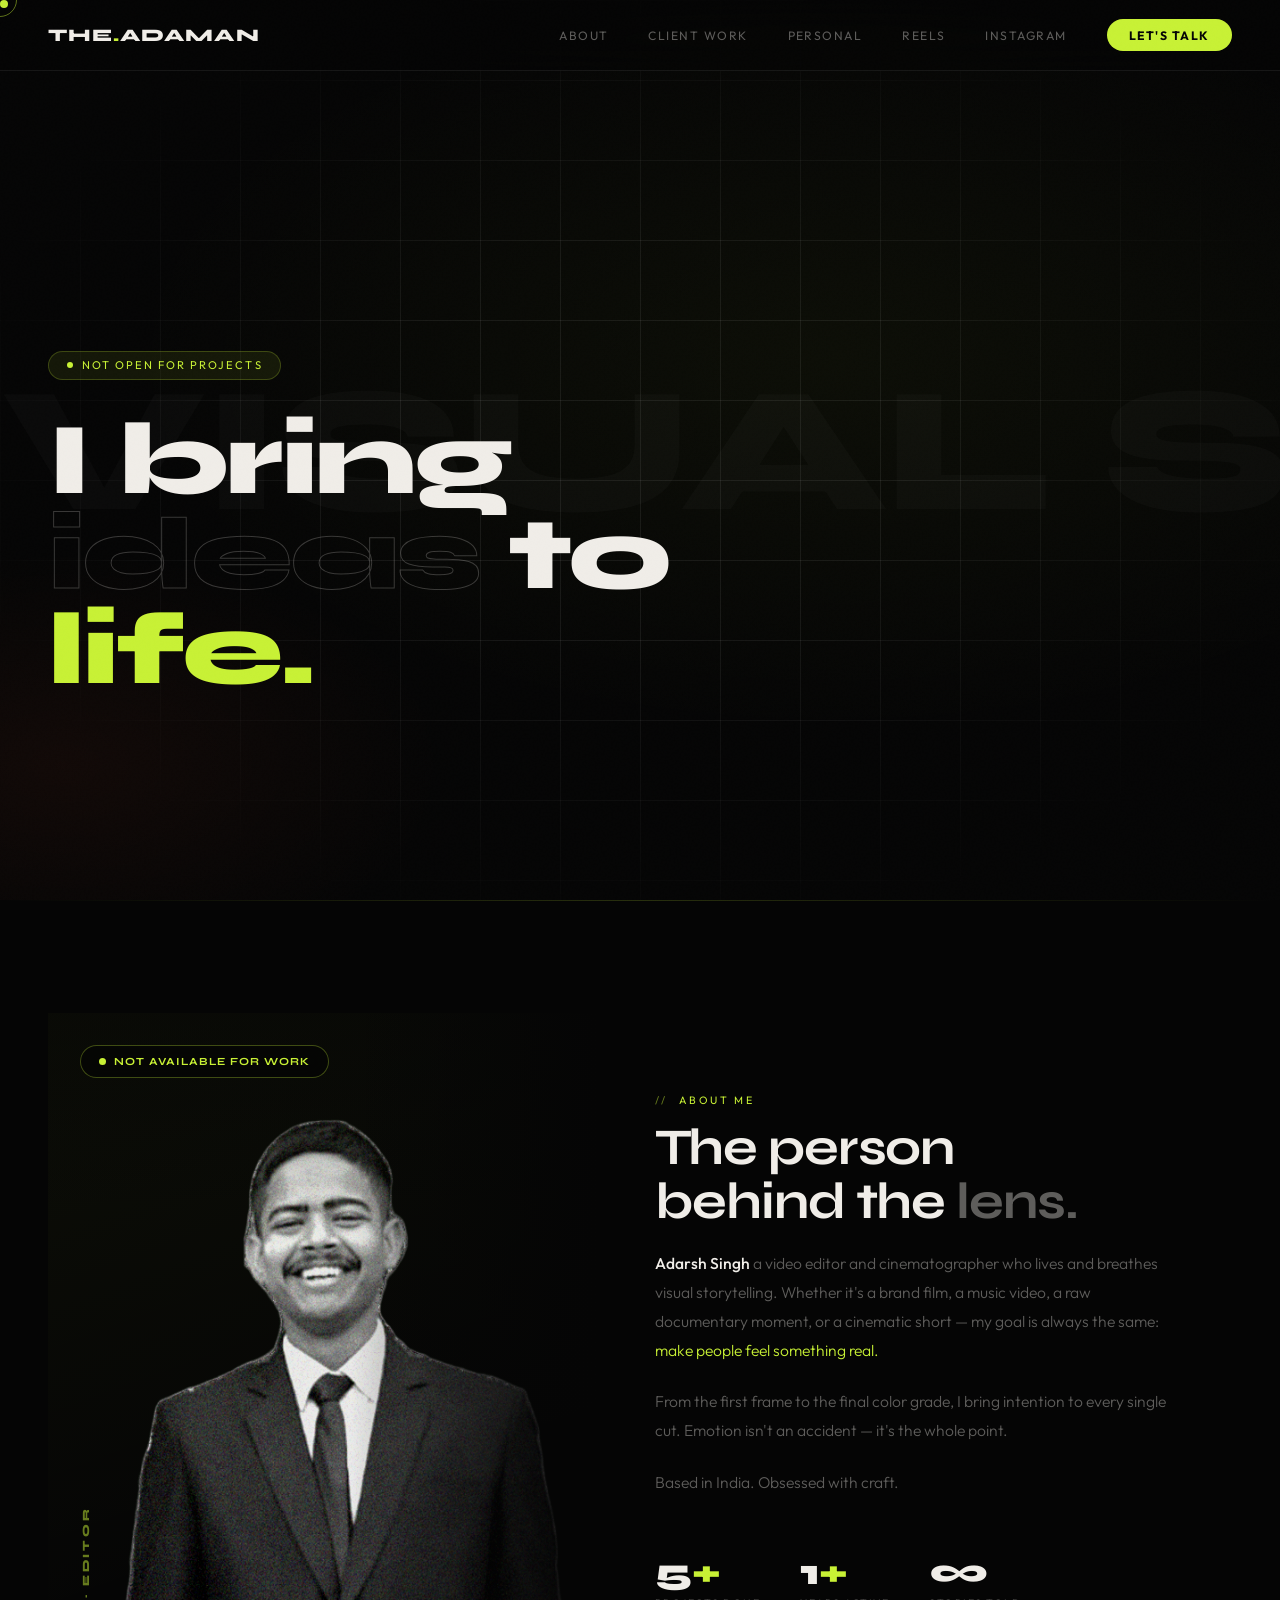
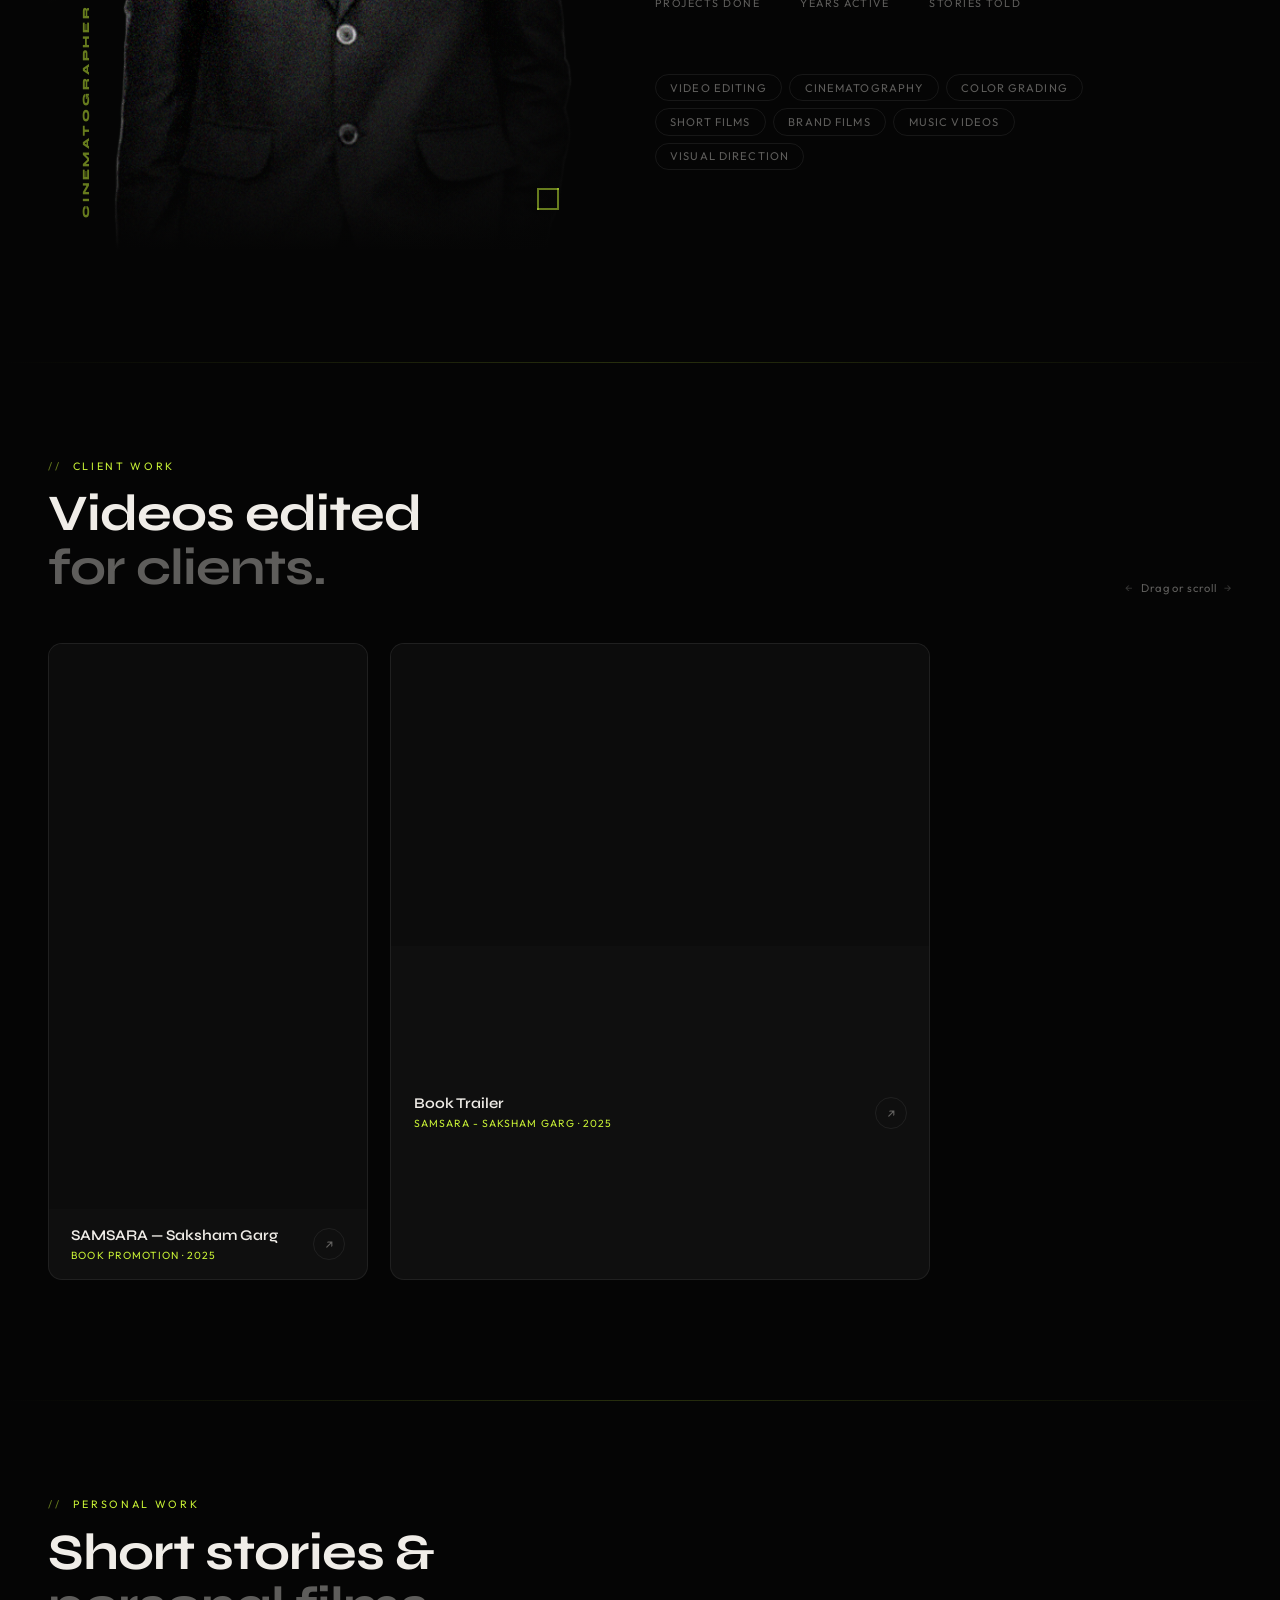
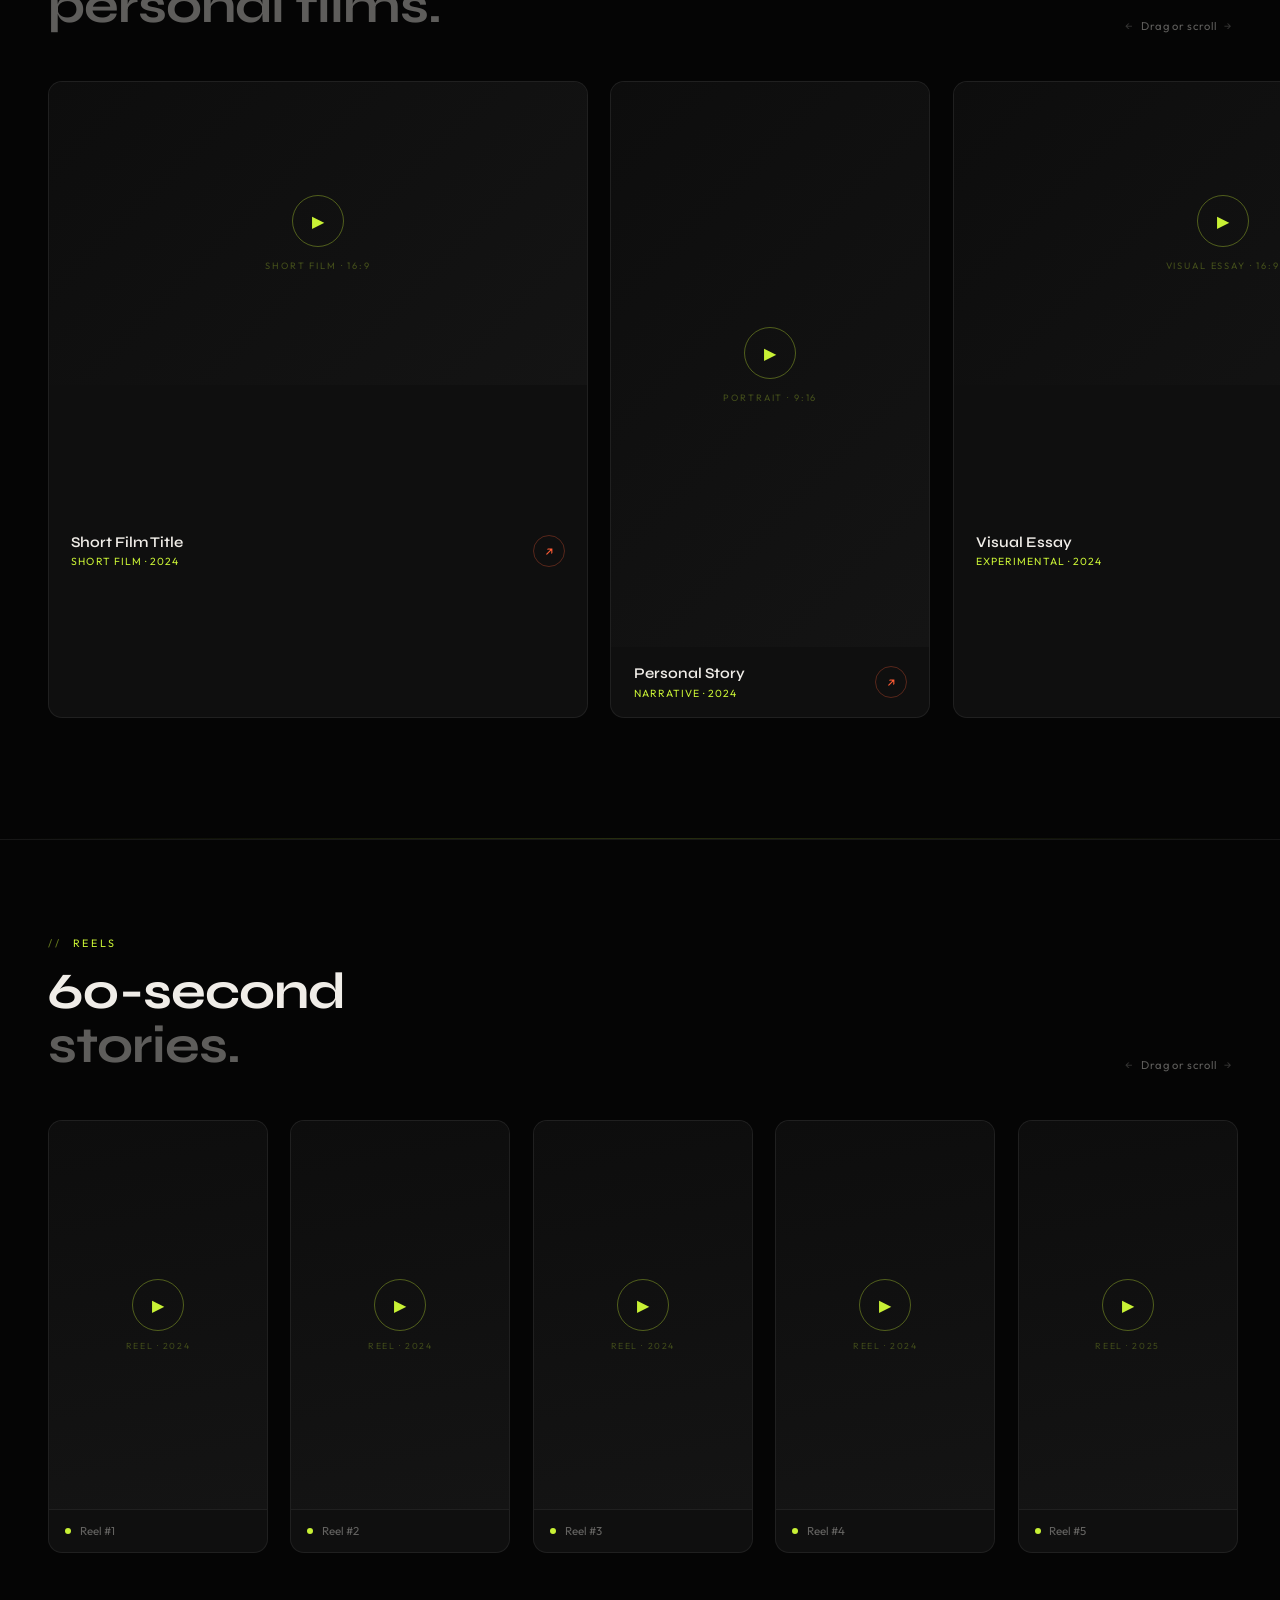
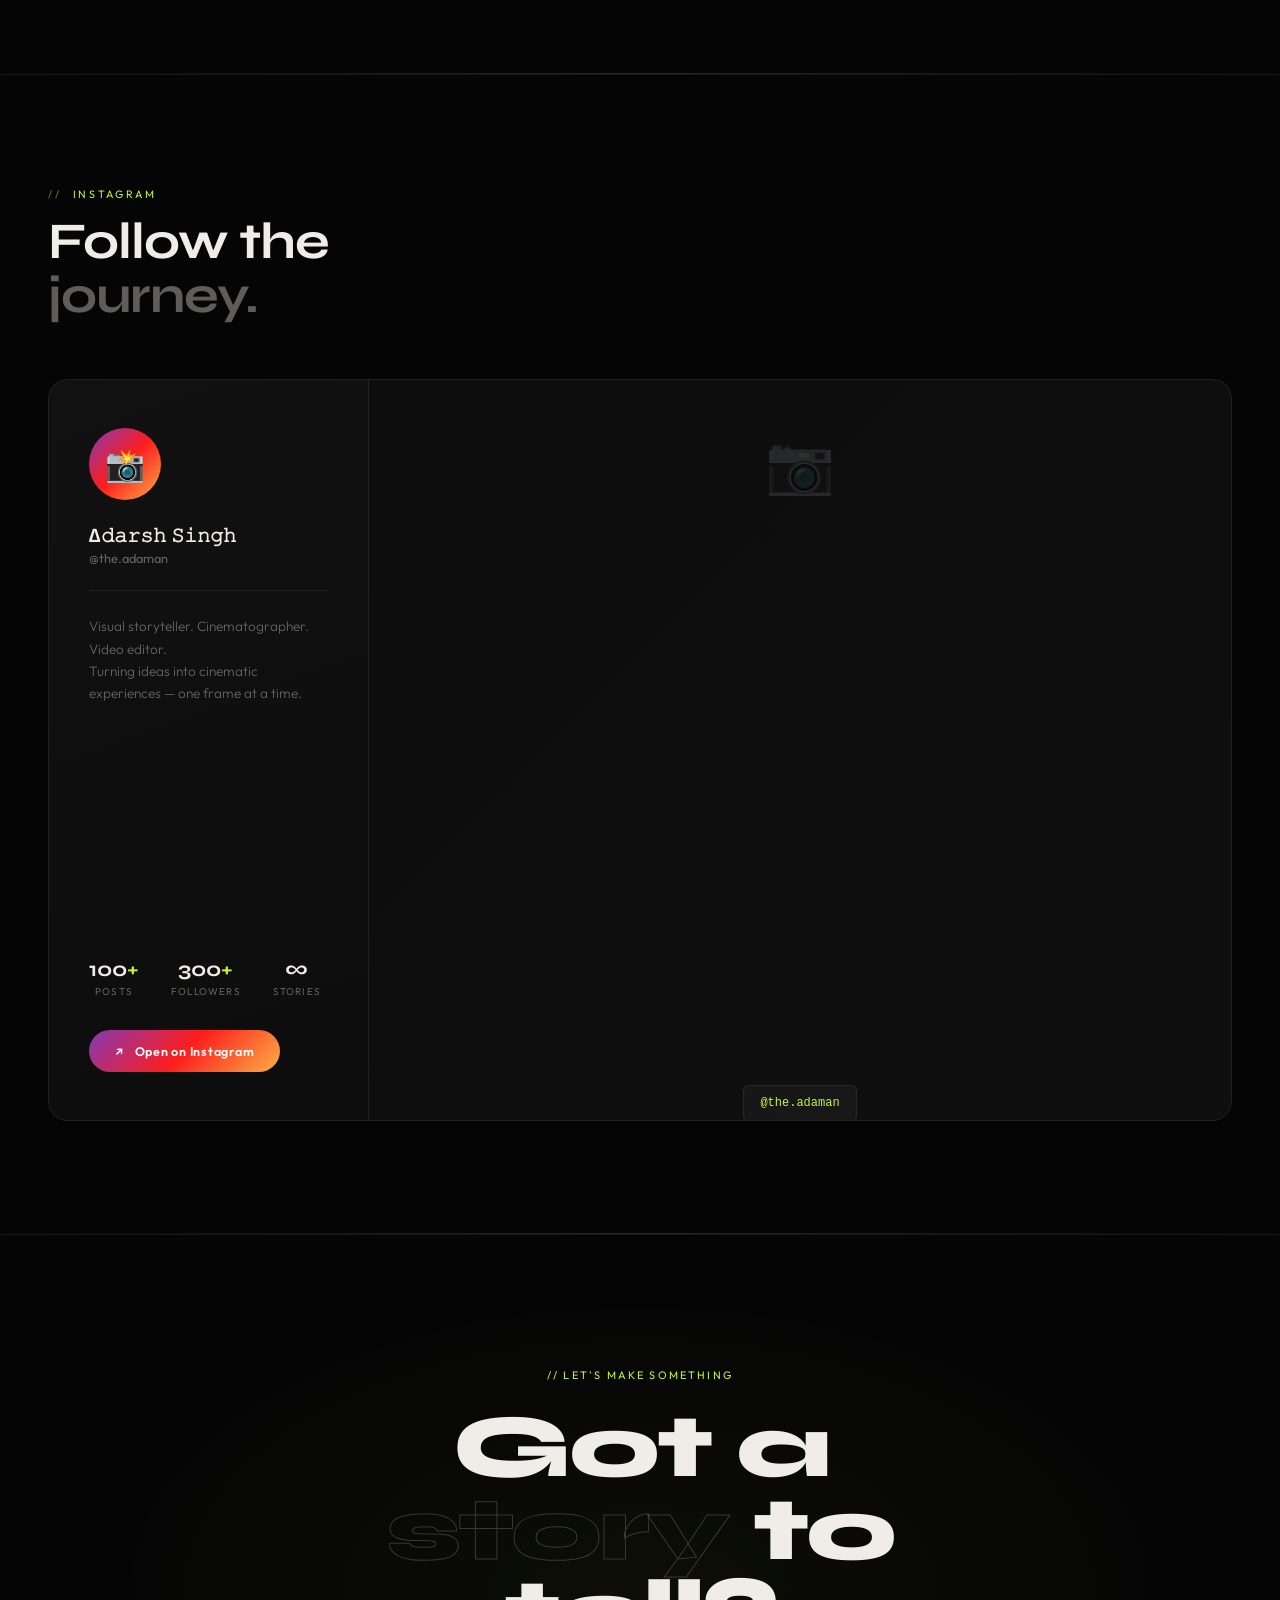
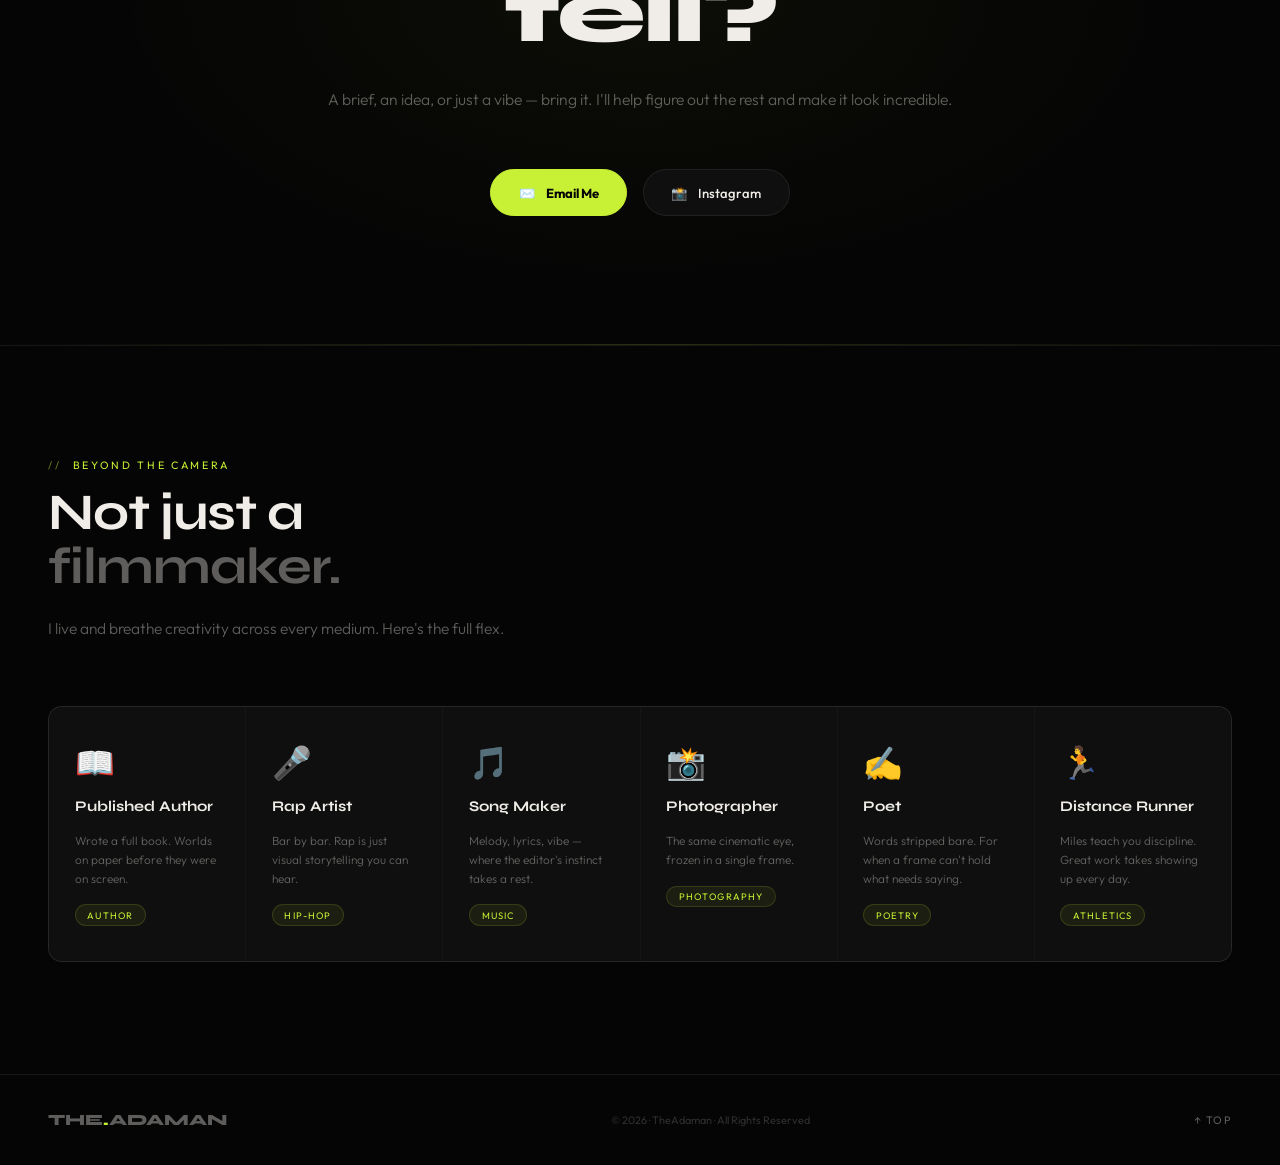
==== index.html @ 256ab4bd "Update index.html" ====
<!DOCTYPE html>
<html lang="en">
<head>
<meta charset="UTF-8">
<meta name="viewport" content="width=device-width, initial-scale=1.0">
<title>TheAdaman — Visual Storyteller</title>
<link href="https://fonts.googleapis.com/css2?family=Syne:wght@400;600;700;800&family=Outfit:wght@200;300;400;500&display=swap" rel="stylesheet">
<style>
*{margin:0;padding:0;box-sizing:border-box;}
html{scroll-behavior:smooth;}
:root{
  --bg:#050505; --surface:#0f0f0f; --s2:#111;
  --border:rgba(255,255,255,.07); --bhi:rgba(255,255,255,.15);
  --text:#f0ede8; --muted:rgba(240,237,232,.38);
  --accent:#c8f135; --a2:#ff5c35; --a3:#35c8ff;
}
body{font-family:'Outfit',sans-serif;background:var(--bg);color:var(--text);overflow-x:hidden;cursor:none;}

/* ─── CURSOR ─── */
.cur{width:8px;height:8px;background:var(--accent);border-radius:50%;position:fixed;pointer-events:none;z-index:9999;top:0;left:0;mix-blend-mode:exclusion;transition:transform .18s;}
.cur-ring{width:34px;height:34px;border:1px solid rgba(200,241,53,.45);border-radius:50%;position:fixed;pointer-events:none;z-index:9998;top:0;left:0;transition:transform .5s cubic-bezier(.25,.46,.45,.94),opacity .3s;}
.cur.big{transform:scale(4);}
.cur-ring.big{transform:scale(.4);opacity:0;}

/* ─── NAV ─── */
nav{position:fixed;top:0;left:0;right:0;z-index:500;display:flex;align-items:center;justify-content:space-between;padding:1.2rem 3rem;background:rgba(5,5,5,.82);backdrop-filter:blur(20px) saturate(1.5);border-bottom:1px solid var(--border);}
.nav-logo{font-family:'Syne',sans-serif;font-weight:800;font-size:1.1rem;letter-spacing:.06em;color:var(--text);text-decoration:none;}
.nav-logo .d{color:var(--accent);}
.nav-links{display:flex;gap:2.5rem;align-items:center;}
.nav-links a{font-size:.76rem;letter-spacing:.12em;text-transform:uppercase;color:var(--muted);text-decoration:none;transition:color .25s;}
.nav-links a:hover{color:var(--text);}
.nav-cta{background:var(--accent)!important;color:#050505!important;padding:.52rem 1.4rem;font-weight:700!important;border-radius:100px;}
.nav-cta:hover{opacity:.85!important;}

/* Hamburger */
.hamburger{display:none;flex-direction:column;gap:5px;background:none;border:none;cursor:none;padding:4px;z-index:600;}
.hamburger span{display:block;width:24px;height:2px;background:var(--text);border-radius:2px;transition:all .35s cubic-bezier(.16,1,.3,1);}
.hamburger.open span:nth-child(1){transform:translateY(7px) rotate(45deg);}
.hamburger.open span:nth-child(2){opacity:0;transform:scaleX(0);}
.hamburger.open span:nth-child(3){transform:translateY(-7px) rotate(-45deg);}

/* Mobile drawer */
.mobile-menu{display:none;position:fixed;inset:0;z-index:490;background:rgba(5,5,5,.97);backdrop-filter:blur(30px);flex-direction:column;align-items:center;justify-content:center;gap:2.5rem;opacity:0;pointer-events:none;transition:opacity .4s cubic-bezier(.16,1,.3,1);}
.mobile-menu.open{opacity:1;pointer-events:all;}
.mobile-menu a{font-family:'Syne',sans-serif;font-size:clamp(1.8rem,6vw,2.5rem);font-weight:700;letter-spacing:.04em;color:var(--muted);text-decoration:none;transition:color .3s,transform .3s;transform:translateY(20px);opacity:0;}
.mobile-menu.open a{transform:none;opacity:1;}
.mobile-menu.open a:nth-child(1){transition-delay:.05s;}
.mobile-menu.open a:nth-child(2){transition-delay:.1s;}
.mobile-menu.open a:nth-child(3){transition-delay:.15s;}
.mobile-menu.open a:nth-child(4){transition-delay:.2s;}
.mobile-menu.open a:nth-child(5){transition-delay:.25s;color:var(--accent)!important;}
.mobile-menu a:hover{color:var(--accent);}

/* ─── HERO ─── */
.hero{min-height:100vh;display:flex;flex-direction:column;justify-content:flex-end;padding:80px 3rem 5rem;position:relative;overflow:hidden;}
.hero-bg{position:absolute;inset:0;z-index:0;background:radial-gradient(ellipse 80% 60% at 65% 40%,rgba(200,241,53,.04) 0%,transparent 70%),radial-gradient(ellipse 50% 40% at 5% 85%,rgba(255,92,53,.05) 0%,transparent 60%),#050505;}
.hero-grid{position:absolute;inset:0;z-index:0;background-image:linear-gradient(var(--border) 1px,transparent 1px),linear-gradient(90deg,var(--border) 1px,transparent 1px);background-size:80px 80px;mask-image:radial-gradient(ellipse at center,black 30%,transparent 80%);}
.hero-marquee{position:absolute;top:50%;left:0;transform:translateY(-50%);font-family:'Syne',sans-serif;font-size:clamp(5rem,14vw,14rem);font-weight:800;color:rgba(255,255,255,.022);white-space:nowrap;letter-spacing:-.02em;z-index:0;user-select:none;animation:mq 22s linear infinite;}
@keyframes mq{0%{transform:translateY(-50%) translateX(0)}100%{transform:translateY(-50%) translateX(-50%)}}
.hero-content{position:relative;z-index:2;max-width:1000px;}
.hero-tag{display:inline-flex;align-items:center;gap:.6rem;background:rgba(200,241,53,.08);border:1px solid rgba(200,241,53,.22);border-radius:100px;padding:.42rem 1.1rem;font-size:.7rem;letter-spacing:.18em;text-transform:uppercase;color:var(--accent);margin-bottom:2rem;}
.hero-dot{width:6px;height:6px;background:var(--accent);border-radius:50%;animation:blink 1.6s ease-in-out infinite;}
@keyframes blink{0%,100%{opacity:1}50%{opacity:0}}
.hero-h1{font-family:'Syne',sans-serif;font-size:clamp(3.5rem,8vw,9rem);font-weight:800;line-height:.93;letter-spacing:-.03em;margin-bottom:2.5rem;}
.hero-h1 .outline{-webkit-text-stroke:1px rgba(240,237,232,.22);color:transparent;}
.hero-h1 .acc{color:var(--accent);}
.hero-bottom{display:flex;align-items:flex-end;justify-content:space-between;gap:3rem;flex-wrap:wrap;}
.hero-desc{font-size:.98rem;color:var(--muted);line-height:1.75;font-weight:300;max-width:380px;}
.hero-desc em{color:var(--text);font-style:normal;}
.hero-scroll{display:flex;flex-direction:column;align-items:center;gap:.7rem;font-size:.65rem;letter-spacing:.2em;text-transform:uppercase;color:var(--muted);}
.scroll-line{width:1px;height:55px;background:linear-gradient(to bottom,var(--accent),transparent);animation:sp 2s ease-in-out infinite;}
@keyframes sp{0%,100%{opacity:1;transform:scaleY(1)}50%{opacity:.4;transform:scaleY(.5)}}

/* ─── SHARED ─── */
.gdiv{width:100%;height:1px;background:linear-gradient(90deg,transparent,var(--accent),transparent);opacity:.18;}
.sec-label{font-size:.67rem;letter-spacing:.25em;text-transform:uppercase;color:var(--accent);margin-bottom:.9rem;display:flex;align-items:center;gap:.7rem;}
.sec-label::before{content:'//';opacity:.5;}
.sec-h2{font-family:'Syne',sans-serif;font-size:clamp(2rem,4vw,3.6rem);font-weight:700;line-height:1.05;letter-spacing:-.02em;}
.sec-h2 .dim{color:var(--muted);}
.rv{opacity:0;transform:translateY(38px);transition:opacity .9s cubic-bezier(.16,1,.3,1),transform .9s cubic-bezier(.16,1,.3,1);}
.rv.in{opacity:1;transform:none;}
.d1{transition-delay:.08s}.d2{transition-delay:.18s}.d3{transition-delay:.28s}
.d4{transition-delay:.38s}.d5{transition-delay:.48s}.d6{transition-delay:.58s}

.pcircle{width:52px;height:52px;border:1.5px solid rgba(200,241,53,.35);border-radius:50%;display:flex;align-items:center;justify-content:center;color:var(--accent);font-size:1rem;transition:all .3s;flex-shrink:0;}

/* ─── ABOUT ─── */
.about-sec{
  padding:7rem 3rem;
  display:grid;
  grid-template-columns:1fr 1.15fr;
  gap:0;
  align-items:stretch;
  min-height:85vh;
  position:relative;
}

/* Left — full bleed photo panel */
.about-left{
  position:relative;
  overflow:hidden;
  min-height:600px;
}
.portrait-wrap{
  width:100%;height:100%;
  position:absolute;inset:0;
  overflow:hidden;
}

/* The actual photo */
.portrait-wrap img{
  width:100%;height:100%;
  object-fit:cover;
  object-position:center top;
  display:block;
  /* Desaturate slightly so it blends with dark bg */
  filter:grayscale(18%) contrast(1.05) brightness(0.92);
  transition:filter .6s ease,transform .8s cubic-bezier(.16,1,.3,1);
}
.about-sec:hover .portrait-wrap img{
  filter:grayscale(0%) contrast(1.08) brightness(0.95);
  transform:scale(1.03);
}

/* Multi-layer cinematic overlay so photo bleeds into the dark bg */
.portrait-wrap::after{
  content:'';
  position:absolute;inset:0;z-index:1;
  background:
    /* Right edge → bleed into text column */
    linear-gradient(to right, transparent 55%, var(--bg) 100%),
    /* Bottom fade */
    linear-gradient(to top, var(--bg) 0%, transparent 30%),
    /* Top vignette */
    linear-gradient(to bottom, rgba(5,5,5,.45) 0%, transparent 25%),
    /* Subtle accent tint */
    linear-gradient(160deg, rgba(200,241,53,.04) 0%, transparent 60%);
}

/* Floating name watermark behind photo */
.portrait-watermark{
  position:absolute;bottom:2rem;left:2rem;z-index:2;
  font-family:'Syne',sans-serif;font-weight:800;
  font-size:.6rem;letter-spacing:.3em;text-transform:uppercase;
  color:rgba(200,241,53,.5);
  writing-mode:vertical-rl;
  text-orientation:mixed;
  transform:rotate(180deg);
}

/* Available badge */
.about-badge{
  position:absolute;top:2rem;left:2rem;z-index:3;
  background:rgba(5,5,5,.7);
  border:1px solid rgba(200,241,53,.3);
  backdrop-filter:blur(12px);
  color:var(--accent);
  padding:.55rem 1.1rem;border-radius:100px;
  font-family:'Syne',sans-serif;font-size:.68rem;font-weight:700;
  letter-spacing:.1em;text-transform:uppercase;
  display:flex;align-items:center;gap:.5rem;
}
.badge-dot{width:7px;height:7px;background:var(--accent);border-radius:50%;animation:blink 1.8s ease-in-out infinite;}

/* Corner accent lines */
.p-corner{position:absolute;width:22px;height:22px;z-index:3;}
.p-corner.tl{bottom:2.5rem;right:2.5rem;border-top:2px solid rgba(200,241,53,.5);border-left:2px solid rgba(200,241,53,.5);}
.p-corner.tr{bottom:2.5rem;right:2.5rem;display:none;}
.p-corner.bl{bottom:2.5rem;right:2.5rem;display:none;}
.p-corner.br{bottom:2.5rem;right:2.5rem;border-bottom:2px solid rgba(200,241,53,.5);border-right:2px solid rgba(200,241,53,.5);top:auto;left:auto;}

/* Right — text panel */
.about-right{
  padding:5rem 4rem 5rem 3.5rem;
  display:flex;flex-direction:column;justify-content:center;
  position:relative;z-index:2;
  background:var(--bg);
}

.about-bio{color:var(--muted);font-size:.98rem;line-height:1.85;font-weight:300;margin-bottom:1.4rem;}
.about-bio strong{color:var(--text);font-weight:500;}
.about-bio em{color:var(--accent);font-style:normal;}
.about-stats{display:flex;gap:2.5rem;margin:2.2rem 0;flex-wrap:wrap;}
.ast-num{font-family:'Syne',sans-serif;font-size:2.3rem;font-weight:800;line-height:1;}
.ast-num span{color:var(--accent);}
.ast-lbl{font-size:.67rem;letter-spacing:.14em;text-transform:uppercase;color:var(--muted);margin-top:.3rem;}
.about-tags{display:flex;flex-wrap:wrap;gap:.45rem;margin-top:1.8rem;}
.atag{padding:.35rem .9rem;border:1px solid var(--border);border-radius:100px;font-size:.7rem;letter-spacing:.1em;text-transform:uppercase;color:var(--muted);transition:all .3s;}
.atag:hover{border-color:var(--accent);color:var(--accent);}

/* ─── HORIZONTAL SCROLL ENGINE ─── */
.hs-section{padding:6rem 0;}
.hs-head{padding:0 3rem;margin-bottom:2.5rem;display:flex;align-items:flex-end;justify-content:space-between;gap:1rem;flex-wrap:wrap;}
.drag-hint{font-size:.7rem;color:var(--muted);letter-spacing:.06em;display:flex;align-items:center;gap:.5rem;}
.drag-hint-arrow{opacity:.5;}
.hs-outer{overflow:hidden;padding:.5rem 0 1.5rem;position:relative;}
.hs-track{display:flex;gap:1.4rem;padding:0 3rem;width:max-content;user-select:none;}

/* ─── CLIENT CARDS — supports both 16:9 and 9:16 ─── */
/* Horizontal card */
.vc{flex-shrink:0;border-radius:14px;overflow:hidden;background:var(--surface);border:1px solid var(--border);transition:border-color .3s,transform .35s;display:flex;flex-direction:column;}
.vc:hover{border-color:var(--bhi);transform:translateY(-6px);}
.vc.wide{width:540px;}
.vc.tall{width:320px;}
.vc-media{position:relative;overflow:hidden;background:#0c0c0c;flex-shrink:0;}
.vc.wide .vc-media{aspect-ratio:16/9;}
.vc.tall .vc-media{aspect-ratio:9/16;}
.vc-media iframe{width:100%;height:100%;border:none;display:block;}
.vc-ph{width:100%;height:100%;display:flex;flex-direction:column;align-items:center;justify-content:center;gap:.8rem;background:linear-gradient(135deg,#0d0d0d,#141414);}
.vc:hover .pcircle{background:var(--accent);color:#050505;border-color:var(--accent);}
.vc-ph-lbl{font-size:.58rem;letter-spacing:.2em;text-transform:uppercase;color:rgba(200,241,53,.28);}
.vc-info{padding:1.1rem 1.4rem;display:flex;align-items:center;justify-content:space-between;flex:1;}
.vc-left{}
.vc-title{font-family:'Syne',sans-serif;font-size:.93rem;font-weight:600;line-height:1.2;}
.vc-type{font-size:.65rem;letter-spacing:.1em;text-transform:uppercase;color:var(--accent);margin-top:.25rem;}
.vc-arr{width:32px;height:32px;border:1px solid var(--border);border-radius:50%;display:flex;align-items:center;justify-content:center;font-size:.8rem;color:var(--muted);transition:all .3s;flex-shrink:0;}
.vc:hover .vc-arr{border-color:var(--accent);color:var(--accent);}

/* ─── PERSONAL — same mixed horizontal scroll ─── */
/* reuses .vc, .vc.wide, .vc.tall */

/* ─── REELS — vertical 9:16 horizontal scroll ─── */
.reel-card{flex-shrink:0;width:220px;border-radius:14px;overflow:hidden;background:var(--surface);border:1px solid var(--border);display:flex;flex-direction:column;transition:border-color .3s,transform .3s;}
.reel-card:hover{border-color:var(--accent);transform:scale(1.03);}
.reel-media{aspect-ratio:9/16;background:#0c0c0c;position:relative;overflow:hidden;}
.reel-media iframe{width:100%;height:100%;border:none;display:block;}
.reel-ph{width:100%;height:100%;display:flex;flex-direction:column;align-items:center;justify-content:center;gap:.6rem;background:linear-gradient(170deg,#0d0d0d,#141414);}
.reel-ph-lbl{font-size:.55rem;letter-spacing:.18em;text-transform:uppercase;color:rgba(200,241,53,.25);}
.reel-card:hover .pcircle{background:var(--accent);color:#050505;border-color:var(--accent);}
.reel-foot{padding:.85rem 1rem;display:flex;align-items:center;gap:.55rem;border-top:1px solid var(--border);}
.reel-dot{width:6px;height:6px;background:var(--accent);border-radius:50%;flex-shrink:0;}
.reel-lbl{font-size:.72rem;color:var(--muted);}

/* ─── INSTAGRAM ─── */
.insta-sec{padding:7rem 3rem;border-top:1px solid var(--border);}
.insta-single{
  display:flex;gap:0;margin-top:3.5rem;
  border:1px solid var(--border);border-radius:20px;overflow:hidden;
  background:var(--surface);min-height:500px;
}

/* Left info panel */
.insta-single-left{
  width:320px;flex-shrink:0;
  padding:3rem 2.5rem;
  display:flex;flex-direction:column;justify-content:space-between;
  border-right:1px solid var(--border);
  background:linear-gradient(160deg,#111 0%,#0d0d0d 100%);
}
.insta-profile{display:flex;flex-direction:column;gap:1.5rem;}
.insta-av{
  width:72px;height:72px;border-radius:50%;
  background:linear-gradient(135deg,#833ab4,#fd1d1d,#fcb045);
  display:flex;align-items:center;justify-content:center;
  font-size:2rem;position:relative;flex-shrink:0;
}
.insta-av::after{
  content:'';position:absolute;inset:-3px;border-radius:50%;
  background:linear-gradient(135deg,#833ab4,#fd1d1d,#fcb045);
  z-index:-1;padding:3px;
  -webkit-mask:linear-gradient(#fff 0 0) content-box,linear-gradient(#fff 0 0);
  -webkit-mask-composite:xor;mask-composite:exclude;
}
.insta-name{font-family:'Syne',sans-serif;font-size:1.2rem;font-weight:700;}
.insta-handle-txt{font-size:.8rem;color:var(--muted);margin-top:.2rem;}
.insta-bio-txt{font-size:.85rem;color:var(--muted);line-height:1.65;font-weight:300;border-top:1px solid var(--border);padding-top:1.5rem;}

.insta-stats-row{display:flex;gap:2rem;}
.ist{text-align:center;}
.ist-num{font-family:'Syne',sans-serif;font-size:1.3rem;font-weight:700;}
.ist-lbl{font-size:.62rem;letter-spacing:.12em;text-transform:uppercase;color:var(--muted);margin-top:.2rem;}

.insta-open-btn{
  display:inline-flex;align-items:center;gap:.7rem;
  background:linear-gradient(135deg,#833ab4,#fd1d1d,#fcb045);
  color:#fff;padding:.85rem 1.6rem;border-radius:100px;
  text-decoration:none;font-size:.78rem;font-weight:600;
  letter-spacing:.06em;transition:opacity .3s,transform .3s;
}
.insta-open-btn:hover{opacity:.88;transform:translateY(-2px);}

/* Right feed panel */
.insta-single-right{
  flex:1;display:flex;flex-direction:column;
  min-height:500px;
}
.insta-single-right iframe{width:100%;height:100%;min-height:500px;border:none;display:block;}
.insta-ph{
  flex:1;display:flex;flex-direction:column;
  align-items:center;justify-content:center;gap:1.5rem;
  padding:3rem;text-align:center;
  background:linear-gradient(135deg,#0d0d0d,#0f0f0f);
}
.insta-ph-icon{font-size:3.5rem;opacity:.15;}
.insta-ph-note{font-size:.82rem;color:var(--muted);line-height:1.7;max-width:320px;}
.insta-ph-note code{display:inline-block;margin-top:.8rem;padding:.45rem 1rem;background:rgba(255,255,255,.04);border:1px solid var(--border);border-radius:6px;font-size:.75rem;color:var(--accent);font-family:monospace;}

/* ─── CONTACT ─── */
.contact-sec{padding:8rem 3rem;border-top:1px solid var(--border);position:relative;overflow:hidden;}
.contact-glow{position:absolute;inset:0;background:radial-gradient(ellipse 60% 60% at 50% 50%,rgba(200,241,53,.04),transparent 70%);z-index:0;}
.contact-inner{position:relative;z-index:2;text-align:center;max-width:760px;margin:0 auto;}
.contact-tag{display:inline-flex;gap:.5rem;align-items:center;font-size:.68rem;letter-spacing:.2em;text-transform:uppercase;color:var(--accent);margin-bottom:1.5rem;}
.contact-h{font-family:'Syne',sans-serif;font-size:clamp(3rem,7vw,7rem);font-weight:800;line-height:.92;letter-spacing:-.03em;margin-bottom:2rem;}
.contact-h .outline{-webkit-text-stroke:1px rgba(240,237,232,.2);color:transparent;}
.contact-sub{color:var(--muted);font-size:.98rem;line-height:1.75;margin-bottom:3.5rem;font-weight:300;}
.ch-btns{display:flex;gap:1rem;justify-content:center;flex-wrap:wrap;}
.chb{display:flex;align-items:center;gap:.7rem;padding:.9rem 1.7rem;border-radius:100px;text-decoration:none;font-size:.82rem;font-weight:500;transition:all .3s;border:1px solid var(--border);color:var(--text);background:var(--surface);}
.chb:hover{border-color:var(--bhi);transform:translateY(-3px);}
.chb.prim{background:var(--accent);color:#050505;border-color:var(--accent);font-weight:700;}
.chb.prim:hover{box-shadow:0 0 40px rgba(200,241,53,.25);transform:translateY(-3px);}

/* ─── SKILLS ─── */
.skills-sec{padding:7rem 3rem;border-top:1px solid var(--border);}
.skills-intro{color:var(--muted);font-size:.97rem;line-height:1.75;max-width:480px;margin-top:1.3rem;font-weight:300;}
.skills-grid{display:grid;grid-template-columns:repeat(6,1fr);gap:1px;background:var(--border);border:1px solid var(--border);border-radius:14px;overflow:hidden;margin-top:4rem;}
.sb{background:var(--surface);padding:2.2rem 1.6rem;display:flex;flex-direction:column;gap:1rem;position:relative;overflow:hidden;transition:background .3s;}
.sb:hover{background:#161616;}
.sb-glow{position:absolute;inset:0;background:radial-gradient(ellipse at top left,rgba(200,241,53,.05),transparent 55%);opacity:0;transition:opacity .4s;}
.sb:hover .sb-glow{opacity:1;}
.sb-emoji{font-size:2rem;}
.sb-name{font-family:'Syne',sans-serif;font-size:.92rem;font-weight:700;line-height:1.2;}
.sb-desc{font-size:.74rem;color:var(--muted);line-height:1.6;font-weight:300;}
.sb-badge{align-self:flex-start;padding:.27rem .73rem;background:rgba(200,241,53,.07);border:1px solid rgba(200,241,53,.15);border-radius:100px;font-size:.59rem;letter-spacing:.12em;text-transform:uppercase;color:var(--accent);}

/* ─── FOOTER ─── */
footer{border-top:1px solid var(--border);padding:2.2rem 3rem;display:flex;align-items:center;justify-content:space-between;flex-wrap:wrap;gap:1.5rem;}
.f-logo{font-family:'Syne',sans-serif;font-weight:800;font-size:.98rem;color:var(--muted);}
.f-logo span{color:var(--accent);}
.f-copy{font-size:.68rem;color:rgba(240,237,232,.18);}
.f-top{font-size:.68rem;letter-spacing:.12em;text-transform:uppercase;color:var(--muted);text-decoration:none;transition:color .25s;}
.f-top:hover{color:var(--accent);}

/* Noise */
body::after{content:'';position:fixed;inset:0;background-image:url("data:image/svg+xml,%3Csvg viewBox='0 0 512 512' xmlns='http://www.w3.org/2000/svg'%3E%3Cfilter id='n'%3E%3CfeTurbulence type='fractalNoise' baseFrequency='0.85' numOctaves='4' stitchTiles='stitch'/%3E%3C/filter%3E%3Crect width='100%25' height='100%25' filter='url(%23n)' opacity='0.035'/%3E%3C/svg%3E");pointer-events:none;z-index:9997;opacity:.4;}
::-webkit-scrollbar{width:3px;}
::-webkit-scrollbar-track{background:var(--bg);}
::-webkit-scrollbar-thumb{background:var(--accent);}

/* ─── MOBILE ─── */
@media(max-width:860px){
  .hamburger{display:flex;}
  .mobile-menu{display:flex;}
  .nav-links{display:none;}
  nav{padding:1.1rem 1.5rem;}
  .hero{padding:80px 1.5rem 4rem;}

  /* About — stack vertically, photo on top as banner */
  .about-sec{grid-template-columns:1fr;gap:0;padding:0;min-height:auto;}
  .about-left{min-height:65vw;max-height:420px;}
  .portrait-wrap::after{
    background:
      linear-gradient(to bottom, rgba(5,5,5,.3) 0%, var(--bg) 100%),
      linear-gradient(to right, transparent 0%, transparent 100%);
  }
  .about-right{padding:3rem 1.5rem;background:none;}
  .portrait-watermark{display:none;}

  .hs-head{padding:0 1.5rem;}
  .hs-track{padding:0 1.5rem;}
  .vc.wide{width:500px;}
  .vc.tall{width:320px;}
  .reel-card{width:170px;}
  .insta-sec{padding:5rem 1.5rem;}
  .insta-single{flex-direction:column;}
  .insta-single-left,.insta-single-right{width:100%;}
  .contact-sec{padding:6rem 1.5rem;}
  .skills-sec{padding:5rem 1.5rem;}
  .skills-grid{grid-template-columns:repeat(2,1fr);}
  footer{padding:2rem 1.5rem;}
}
</style>
</head>
<body>

<div class="cur" id="cur"></div>
<div class="cur-ring" id="curRing"></div>

<!-- ═══ NAV ═══ -->
<nav>
  <a href="#" class="nav-logo">THE<span class="d">.</span>ADAMAN</a>
  <div class="nav-links">
    <a href="#about">About</a>
    <a href="#client-works">Client Work</a>
    <a href="#personal">Personal</a>
    <a href="#reels">Reels</a>
    <a href="#instagram">Instagram</a>
    <a href="#contact" class="nav-cta">Let's Talk</a>
  </div>
  <button class="hamburger" id="ham" aria-label="Menu">
    <span></span><span></span><span></span>
  </button>
</nav>

<!-- Mobile drawer -->
<div class="mobile-menu" id="mobileMenu">
  <a href="#about" class="mob-link">About</a>
  <a href="#client-works" class="mob-link">Client Work</a>
  <a href="#personal" class="mob-link">Personal</a>
  <a href="#reels" class="mob-link">Reels</a>
  <a href="#instagram" class="mob-link">Instagram</a>
  <a href="#contact" class="mob-link">Let's Talk ↗</a>
</div>

<!-- ═══ HERO ═══ -->
<section class="hero">
  <div class="hero-bg"></div>
  <div class="hero-grid"></div>
  <div class="hero-marquee">VISUAL STORYTELLER · CINEMATOGRAPHER · VIDEO EDITOR · VISUAL STORYTELLER · CINEMATOGRAPHER · VIDEO EDITOR ·&nbsp;</div>
  <div class="hero-content">
    <div class="hero-tag rv"><div class="hero-dot"></div>NOT Open for Projects</div>
    <h1 class="hero-h1 rv d1">I bring<br><span class="outline">ideas</span> to<br><span class="acc">life.</span></h1>
  </div>
  <div class="hero-bottom rv d2">
    <p class="hero-desc">Video editor. Cinematographer. <em>Visual storyteller.</em><br>I don't just cut footage — I build worlds, frame by frame, emotion by emotion.</p>
    <div class="hero-scroll"><div class="scroll-line"></div>Scroll</div>
  </div>
</section>

<div class="gdiv"></div>

<!-- ═══ ABOUT ═══ -->
<section class="about-sec" id="about">

  <div class="about-left rv">
    <div class="portrait-wrap">
      <img src="image (1).png" alt="Adarsh Singh">
    </div>
    <!-- Floating available badge -->
    <div class="about-badge"><div class="badge-dot"></div>NOT Available for Work</div>
    <!-- Vertical name watermark -->
    <div class="portrait-watermark">Cinematographer · Editor</div>
    <!-- Corner frame accents -->
    <div class="p-corner tl"></div>
    <div class="p-corner br"></div>
  </div>

  <div class="about-right rv d1">
    <div class="sec-label">About Me</div>
    <h2 class="sec-h2">The person<br>behind the <span class="dim">lens.</span></h2>
    <br>
    <p class="about-bio"><strong>Adarsh Singh</strong> a video editor and cinematographer who lives and breathes visual storytelling. Whether it's a brand film, a music video, a raw documentary moment, or a cinematic short — my goal is always the same: <em>make people feel something real.</em></p>
    <p class="about-bio">From the first frame to the final color grade, I bring intention to every single cut. Emotion isn't an accident — it's the whole point.</p>
    <p class="about-bio">Based in India. Obsessed with craft.</p>

    <div class="about-stats">
      <div><div class="ast-num">5<span>+</span></div><div class="ast-lbl">Projects Done</div></div>
      <div><div class="ast-num">1<span>+</span></div><div class="ast-lbl">Years Active</div></div>
      <div><div class="ast-num">∞</div><div class="ast-lbl">Stories Told</div></div>
    </div>

    <div class="about-tags">
      <div class="atag">Video Editing</div>
      <div class="atag">Cinematography</div>
      <div class="atag">Color Grading</div>
      <div class="atag">Short Films</div>
      <div class="atag">Brand Films</div>
      <div class="atag">Music Videos</div>
      <div class="atag">Visual Direction</div>
    </div>
  </div>

</section>

<div class="gdiv"></div>

<!-- ═══ CLIENT WORKS — HORIZONTAL MIXED ASPECT SCROLL ═══ -->
<section class="hs-section" id="client-works">
  <div class="hs-head rv">
    <div>
      <div class="sec-label">Client Work</div>
      <h2 class="sec-h2">Videos edited<br><span class="dim">for clients.</span></h2>
    </div>
    <div class="drag-hint"><span class="drag-hint-arrow">←</span> Drag or scroll <span class="drag-hint-arrow">→</span></div>
  </div>

  <div class="hs-outer" id="clientOuter">
    <div class="hs-track" id="clientTrack">

      <!--
        HOW TO USE:
        • For landscape/horizontal videos → use class "vc wide"
        • For portrait/vertical videos  → use class "vc tall"
        Replace each <div class="vc-ph"> with:
        <iframe src="https://www.youtube.com/embed/VIDEO_ID" allowfullscreen></iframe>
        or Vimeo: <iframe src="https://player.vimeo.com/video/VIDEO_ID" allowfullscreen></iframe>
      -->

      <!-- CARD 1 — portrait -->
      <div class="vc tall">
        <div class="vc-media">
          <iframe src="https://drive.google.com/file/d/14TQUA9NQkmAsilgZa9LYVhwN1tVqV0AL/preview" allowfullscreen></iframe>
        </div>
        <div class="vc-info">
          <div class="vc-left"><div class="vc-title">SAMSARA — Saksham Garg</div><div class="vc-type">Book Promotion · 2025</div></div>
          <div class="vc-arr">↗</div>
        </div>
      </div>

      <!-- CARD 2 — portrait -->
      <div class="vc wide">
        <div class="vc-media">
          <iframe src="https://drive.google.com/file/d/1I3EbvQh9-hgyD14gmdxlJryELflcWzfB/preview" allowfullscreen></iframe>
        </div>
        <div class="vc-info">
          <div class="vc-left"><div class="vc-title">Book Trailer</div><div class="vc-type">SAMSARA - Saksham Garg · 2025</div></div>
          <div class="vc-arr">↗</div>
        </div>
      </div>

      <!-- CARD 3 — landscape -->
      

      <!-- CARD 4 — portrait -->
      

      <!-- CARD 5 — landscape -->
      

      <!-- CARD 6 — portrait -->
      

      <!-- CARD 7 — landscape -->
     

    </div>
  </div>
</section>

<div class="gdiv"></div>

<!-- ═══ PERSONAL WORKS — HORIZONTAL MIXED ASPECT SCROLL ═══ -->
<section class="hs-section" id="personal">
  <div class="hs-head rv">
    <div>
      <div class="sec-label">Personal Work</div>
      <h2 class="sec-h2">Short stories &amp;<br><span class="dim">personal films.</span></h2>
    </div>
    <div class="drag-hint"><span class="drag-hint-arrow">←</span> Drag or scroll <span class="drag-hint-arrow">→</span></div>
  </div>

  <div class="hs-outer" id="personalOuter">
    <div class="hs-track" id="personalTrack">

      <!-- PERSONAL 1 — landscape -->
      <!-- NOTE: Instagram embed codes do NOT work inside cards. Use YouTube/Vimeo iframe instead. -->
      <!-- Upload your reel to YouTube (unlisted) then paste the embed ID below. -->
      <div class="vc wide">
        <div class="vc-media">
          <div class="vc-ph"><div class="pcircle">▶</div><div class="vc-ph-lbl">Short Film · 16:9</div></div>
        </div>
        <div class="vc-info">
          <div class="vc-left"><div class="vc-title">Short Film Title</div><div class="vc-type">Short Film · 2024</div></div>
          <div class="vc-arr" style="border-color:rgba(255,92,53,.3);color:var(--a2);">↗</div>
        </div>
      </div>

      <!-- PERSONAL 2 — portrait -->
      <div class="vc tall">
        <div class="vc-media">
          <!-- <iframe src="https://www.youtube.com/embed/VIDEO_ID" allowfullscreen></iframe> -->
          <div class="vc-ph"><div class="pcircle">▶</div><div class="vc-ph-lbl">Portrait · 9:16</div></div>
        </div>
        <div class="vc-info">
          <div class="vc-left"><div class="vc-title">Personal Story</div><div class="vc-type">Narrative · 2024</div></div>
          <div class="vc-arr" style="border-color:rgba(255,92,53,.3);color:var(--a2);">↗</div>
        </div>
      </div>

      <!-- PERSONAL 3 — landscape -->
      <div class="vc wide">
        <div class="vc-media">
          <!-- <iframe src="https://www.youtube.com/embed/VIDEO_ID" allowfullscreen></iframe> -->
          <div class="vc-ph"><div class="pcircle">▶</div><div class="vc-ph-lbl">Visual Essay · 16:9</div></div>
        </div>
        <div class="vc-info">
          <div class="vc-left"><div class="vc-title">Visual Essay</div><div class="vc-type">Experimental · 2024</div></div>
          <div class="vc-arr" style="border-color:rgba(255,92,53,.3);color:var(--a2);">↗</div>
        </div>
      </div>

      <!-- PERSONAL 4 — portrait -->
      <div class="vc tall">
        <div class="vc-media">
          <!-- <iframe src="https://www.youtube.com/embed/VIDEO_ID" allowfullscreen></iframe> -->
          <div class="vc-ph"><div class="pcircle">▶</div><div class="vc-ph-lbl">Portrait · 9:16</div></div>
        </div>
        <div class="vc-info">
          <div class="vc-left"><div class="vc-title">Mood Film</div><div class="vc-type">Cinematic · 2023</div></div>
          <div class="vc-arr" style="border-color:rgba(255,92,53,.3);color:var(--a2);">↗</div>
        </div>
      </div>

      <!-- PERSONAL 5 — landscape -->
      <div class="vc wide">
        <div class="vc-media">
          <!-- <iframe src="https://www.youtube.com/embed/VIDEO_ID" allowfullscreen></iframe> -->
          <div class="vc-ph"><div class="pcircle">▶</div><div class="vc-ph-lbl">Mini Doc · 16:9</div></div>
        </div>
        <div class="vc-info">
          <div class="vc-left"><div class="vc-title">Mini Documentary</div><div class="vc-type">Documentary · 2023</div></div>
          <div class="vc-arr" style="border-color:rgba(255,92,53,.3);color:var(--a2);">↗</div>
        </div>
      </div>

    </div>
  </div>
</section>

<div class="gdiv"></div>

<!-- ═══ REELS — HORIZONTAL SCROLL, ALL 9:16 ═══ -->
<section class="hs-section" id="reels" style="border-top:1px solid var(--border);">
  <div class="hs-head rv">
    <div>
      <div class="sec-label">Reels</div>
      <h2 class="sec-h2">60-second<br><span class="dim">stories.</span></h2>
    </div>
    <div class="drag-hint"><span class="drag-hint-arrow">←</span> Drag or scroll <span class="drag-hint-arrow">→</span></div>
  </div>

  <div class="hs-outer" id="reelsOuter">
    <div class="hs-track" id="reelsTrack">

      <div class="reel-card rv d1">
        <div class="reel-media">
          <!-- <iframe src="https://www.youtube.com/embed/VIDEO_ID" allowfullscreen></iframe> -->
          <div class="reel-ph"><div class="pcircle">▶</div><div class="reel-ph-lbl">Reel · 2024</div></div>
        </div>
        <div class="reel-foot"><div class="reel-dot"></div><span class="reel-lbl">Reel #1</span></div>
      </div>

      <div class="reel-card rv d2">
        <div class="reel-media">
          <!-- <iframe src="https://www.youtube.com/embed/VIDEO_ID" allowfullscreen></iframe> -->
          <div class="reel-ph"><div class="pcircle">▶</div><div class="reel-ph-lbl">Reel · 2024</div></div>
        </div>
        <div class="reel-foot"><div class="reel-dot"></div><span class="reel-lbl">Reel #2</span></div>
      </div>

      <div class="reel-card rv d3">
        <div class="reel-media">
          <!-- <iframe src="https://www.youtube.com/embed/VIDEO_ID" allowfullscreen></iframe> -->
          <div class="reel-ph"><div class="pcircle">▶</div><div class="reel-ph-lbl">Reel · 2024</div></div>
        </div>
        <div class="reel-foot"><div class="reel-dot"></div><span class="reel-lbl">Reel #3</span></div>
      </div>

      <div class="reel-card rv d4">
        <div class="reel-media">
          <!-- <iframe src="https://www.youtube.com/embed/VIDEO_ID" allowfullscreen></iframe> -->
          <div class="reel-ph"><div class="pcircle">▶</div><div class="reel-ph-lbl">Reel · 2024</div></div>
        </div>
        <div class="reel-foot"><div class="reel-dot"></div><span class="reel-lbl">Reel #4</span></div>
      </div>

      <div class="reel-card rv d5">
        <div class="reel-media">
          <!-- <iframe src="https://www.youtube.com/embed/VIDEO_ID" allowfullscreen></iframe> -->
          <div class="reel-ph"><div class="pcircle">▶</div><div class="reel-ph-lbl">Reel · 2025</div></div>
        </div>
        <div class="reel-foot"><div class="reel-dot"></div><span class="reel-lbl">Reel #5</span></div>
      </div>

      <div class="reel-card rv d6">
        <div class="reel-media">
          <!-- <iframe src="https://www.youtube.com/embed/VIDEO_ID" allowfullscreen></iframe> -->
          <div class="reel-ph"><div class="pcircle">▶</div><div class="reel-ph-lbl">Reel · 2025</div></div>
        </div>
        <div class="reel-foot"><div class="reel-dot"></div><span class="reel-lbl">Reel #6</span></div>
      </div>

    </div>
  </div>
</section>

<div class="gdiv"></div>

<!-- ═══ INSTAGRAM ═══ -->
<section class="insta-sec" id="instagram">
  <div class="sec-label rv">Instagram</div>
  <h2 class="sec-h2 rv d1">Follow the<br><span class="dim">journey.</span></h2>

  <div class="insta-single rv d2">

    <!-- LEFT — profile info panel -->
    <div class="insta-single-left">
      <div class="insta-profile">
        <div class="insta-av">📸</div>
        <div>
          <div class="insta-name">∆𝚍𝚊𝚛𝚜𝚑 𝚂𝚒𝚗𝚐𝚑</div>
          <!-- UPDATE handle below -->
          <div class="insta-handle-txt">@the.adaman</div>
        </div>
        <div class="insta-bio-txt">
          Visual storyteller. Cinematographer. Video editor.<br>
          Turning ideas into cinematic experiences — one frame at a time.
        </div>
      </div>

      <div>
        <div class="insta-stats-row" style="margin-bottom:2rem;">
          <div class="ist"><div class="ist-num">100<span style="color:var(--accent)">+</span></div><div class="ist-lbl">Posts</div></div>
          <div class="ist"><div class="ist-num">300<span style="color:var(--accent)">+</span></div><div class="ist-lbl">Followers</div></div>
          <div class="ist"><div class="ist-num">∞</div><div class="ist-lbl">Stories</div></div>
        </div>
        <!-- UPDATE href to your Instagram URL -->
        <a href="https://instagram.com/the.adaman" target="_blank" class="insta-open-btn">
          <span>↗</span> Open on Instagram
        </a>
      </div>
    </div>

    <!-- RIGHT — embed your feed widget here -->
    <div class="insta-single-right">
      <!--
        ═══════════════════════════════════════════════════════
        PASTE YOUR INSTAGRAM WIDGET HERE.

        Best options:
        1. LightWidget (free) → https://lightwidget.com
           Create widget → copy the <script> + <a> code → paste here

        2. Behold (free) → https://behold.so
           Create widget → paste the embed code here

        3. Single post embed:
           Go to any Instagram post → ⋯ → Embed → copy iframe

        Replace this entire placeholder <div> with your embed code.
        ═══════════════════════════════════════════════════════
      -->
      <div class="insta-ph">
        <div class="insta-ph-icon">📷</div>
        <div class="insta-ph-note">
         <!-- SnapWidget -->
<script src="https://snapwidget.com/js/snapwidget.js"></script>
<iframe src="https://snapwidget.com/embed/1119861" class="snapwidget-widget" allowtransparency="true" frameborder="0" scrolling="no" style="border:none; overflow:hidden;  width:100%; " title="Posts from Instagram"></iframe>
          <code>@the.adaman</code>
        </div>
      </div>
    </div>

  </div>
</section>

<div class="gdiv"></div>

<!-- ═══ CONTACT ═══ -->
<section class="contact-sec" id="contact">
  <div class="contact-glow"></div>
  <div class="contact-inner">
    <div class="contact-tag rv">// Let's make something</div>
    <h2 class="contact-h rv d1">Got a<br><span class="outline">story</span> to<br>tell?</h2>
    <p class="contact-sub rv d2">A brief, an idea, or just a vibe — bring it. I'll help figure out the rest and make it look incredible.</p>
    <div class="ch-btns rv d3">
      <a href="/cdn-cgi/l/email-protection#79181d180b0a110a10171e114948484841391e14181015571a1614" class="chb prim"><span>✉️</span> Email Me</a>
      <a href="https://instagram.com/the.adaman" target="_blank" class="chb"><span>📸</span> Instagram</a>
      <!--<a href="https://wa.me/918005097009" target="_blank" class="chb"><span>💬</span> WhatsApp</a>
      <a href="https://youtube.com/@yourchannel" target="_blank" class="chb"><span>▶</span> YouTube</a>-->
    </div>
  </div>
</section>

<div class="gdiv"></div>

<!-- ═══ SKILLS ═══ -->
<section class="skills-sec" id="beyond">
  <div class="sec-label rv">Beyond the Camera</div>
  <h2 class="sec-h2 rv d1">Not just a<br><span class="dim">filmmaker.</span></h2>
  <p class="skills-intro rv d2">I live and breathe creativity across every medium. Here's the full flex.</p>
  <div class="skills-grid">
    <div class="sb rv d1"><div class="sb-glow"></div><div class="sb-emoji">📖</div><div class="sb-name">Published Author</div><div class="sb-desc">Wrote a full book. Worlds on paper before they were on screen.</div><div class="sb-badge">Author</div></div>
    <div class="sb rv d2"><div class="sb-glow"></div><div class="sb-emoji">🎤</div><div class="sb-name">Rap Artist</div><div class="sb-desc">Bar by bar. Rap is just visual storytelling you can hear.</div><div class="sb-badge">Hip-Hop</div></div>
    <div class="sb rv d3"><div class="sb-glow"></div><div class="sb-emoji">🎵</div><div class="sb-name">Song Maker</div><div class="sb-desc">Melody, lyrics, vibe — where the editor's instinct takes a rest.</div><div class="sb-badge">Music</div></div>
    <div class="sb rv d4"><div class="sb-glow"></div><div class="sb-emoji">📸</div><div class="sb-name">Photographer</div><div class="sb-desc">The same cinematic eye, frozen in a single frame.</div><div class="sb-badge">Photography</div></div>
    <div class="sb rv d5"><div class="sb-glow"></div><div class="sb-emoji">✍️</div><div class="sb-name">Poet</div><div class="sb-desc">Words stripped bare. For when a frame can't hold what needs saying.</div><div class="sb-badge">Poetry</div></div>
    <div class="sb rv d6"><div class="sb-glow"></div><div class="sb-emoji">🏃</div><div class="sb-name">Distance Runner</div><div class="sb-desc">Miles teach you discipline. Great work takes showing up every day.</div><div class="sb-badge">Athletics</div></div>
  </div>
</section>

<!-- ═══ FOOTER ═══ -->
<footer>
  <div class="f-logo">THE<span>.</span>ADAMAN</div>
  <div class="f-copy">© 2026 · TheAdaman · All Rights Reserved</div>
  <a href="#" class="f-top">↑ Top</a>
</footer>

<script data-cfasync="false" src="/cdn-cgi/scripts/5c5dd728/cloudflare-static/email-decode.min.js"></script><script>
/* ── CURSOR ── */
const cur=document.getElementById('cur'),ring=document.getElementById('curRing');
let mx=0,my=0,rx=0,ry=0;
document.addEventListener('mousemove',e=>{mx=e.clientX;my=e.clientY;cur.style.left=(mx-4)+'px';cur.style.top=(my-4)+'px';});
(function L(){rx+=(mx-rx-17)*.13;ry+=(my-ry-17)*.13;ring.style.left=rx+'px';ring.style.top=ry+'px';requestAnimationFrame(L);})();
document.querySelectorAll('a,button,.vc,.reel-card,.sb,.ic').forEach(el=>{
  el.addEventListener('mouseenter',()=>{cur.classList.add('big');ring.classList.add('big');});
  el.addEventListener('mouseleave',()=>{cur.classList.remove('big');ring.classList.remove('big');});
});

/* ── HAMBURGER ── */
const ham=document.getElementById('ham'),menu=document.getElementById('mobileMenu');
ham.addEventListener('click',()=>{
  ham.classList.toggle('open');
  menu.classList.toggle('open');
  document.body.style.overflow=menu.classList.contains('open')?'hidden':'';
});
menu.querySelectorAll('a').forEach(a=>a.addEventListener('click',()=>{
  ham.classList.remove('open');menu.classList.remove('open');document.body.style.overflow='';
}));

/* ── GENERIC HORIZONTAL DRAG SCROLL ── */
function makeDraggable(outerEl,trackEl){
  let drag=false,sx=0,ox=0,cx=0,maxX=0;
  const calc=()=>{maxX=Math.max(0,trackEl.scrollWidth-outerEl.clientWidth);};
  calc();window.addEventListener('resize',calc);
  const clamp=(v,a,b)=>Math.max(a,Math.min(b,v));
  const move=(x,instant)=>{
    cx=clamp(x,0,maxX);
    trackEl.style.transform=`translateX(${-cx}px)`;
    trackEl.style.transition=instant?'none':'transform .45s cubic-bezier(.25,.46,.45,.94)';
  };
  outerEl.addEventListener('mousedown',e=>{drag=true;sx=e.clientX;ox=cx;outerEl.style.cursor='grabbing';e.preventDefault();});
  window.addEventListener('mousemove',e=>{if(drag)move(ox-(e.clientX-sx),true);});
  window.addEventListener('mouseup',()=>{drag=false;outerEl.style.cursor='';});
  outerEl.addEventListener('touchstart',e=>{sx=e.touches[0].clientX;ox=cx;},{passive:true});
  outerEl.addEventListener('touchmove',e=>{move(ox-(e.touches[0].clientX-sx),true);},{passive:true});
  outerEl.addEventListener('wheel',e=>{
    const isHoriz=Math.abs(e.deltaX)>Math.abs(e.deltaY);
    if(isHoriz){e.preventDefault();move(cx+e.deltaX,false);}
    else if(e.shiftKey){e.preventDefault();move(cx+e.deltaY*1.5,false);}
  },{passive:false});
}

makeDraggable(document.getElementById('clientOuter'),document.getElementById('clientTrack'));
makeDraggable(document.getElementById('personalOuter'),document.getElementById('personalTrack'));
makeDraggable(document.getElementById('reelsOuter'),document.getElementById('reelsTrack'));

/* ── SCROLL REVEAL ── */
const obs=new IntersectionObserver(entries=>{entries.forEach(e=>{if(e.isIntersecting)e.target.classList.add('in');});},{threshold:.08});
document.querySelectorAll('.rv').forEach(el=>obs.observe(el));
</script>
</body>
</html>
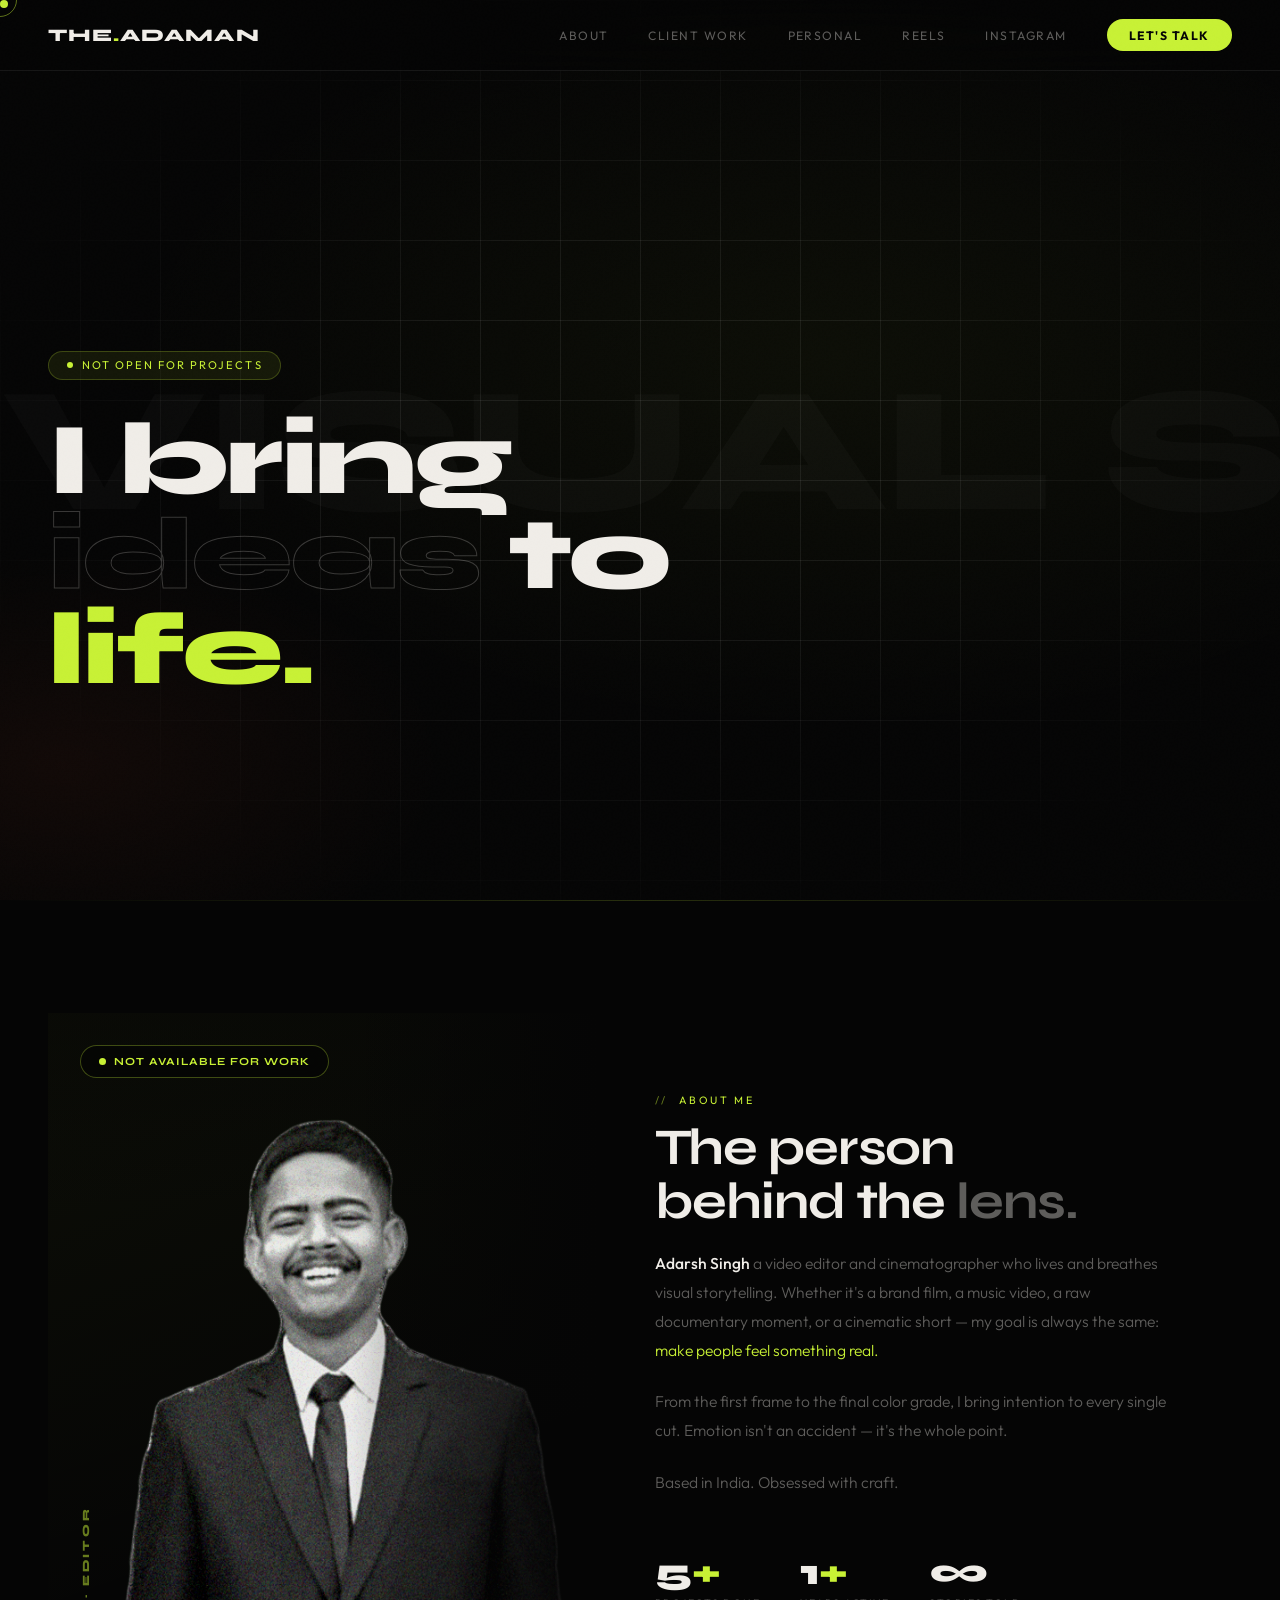
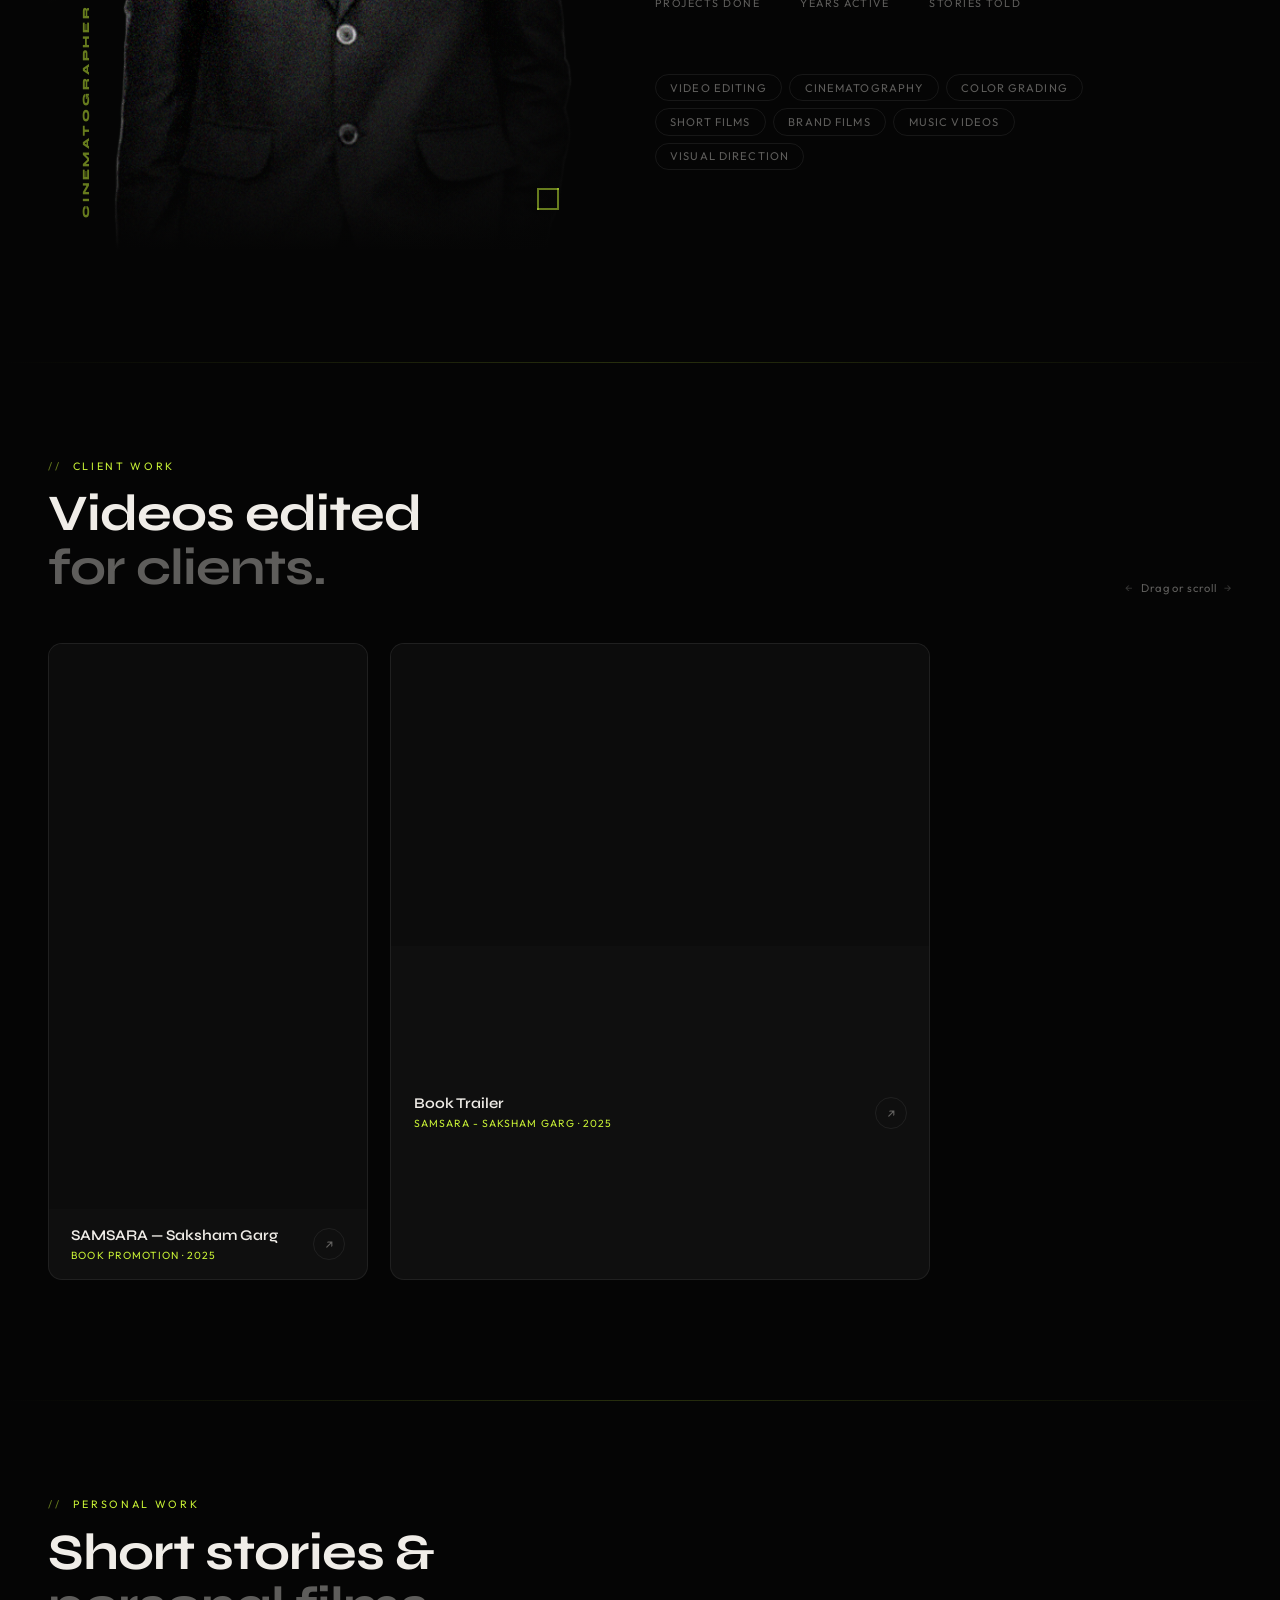
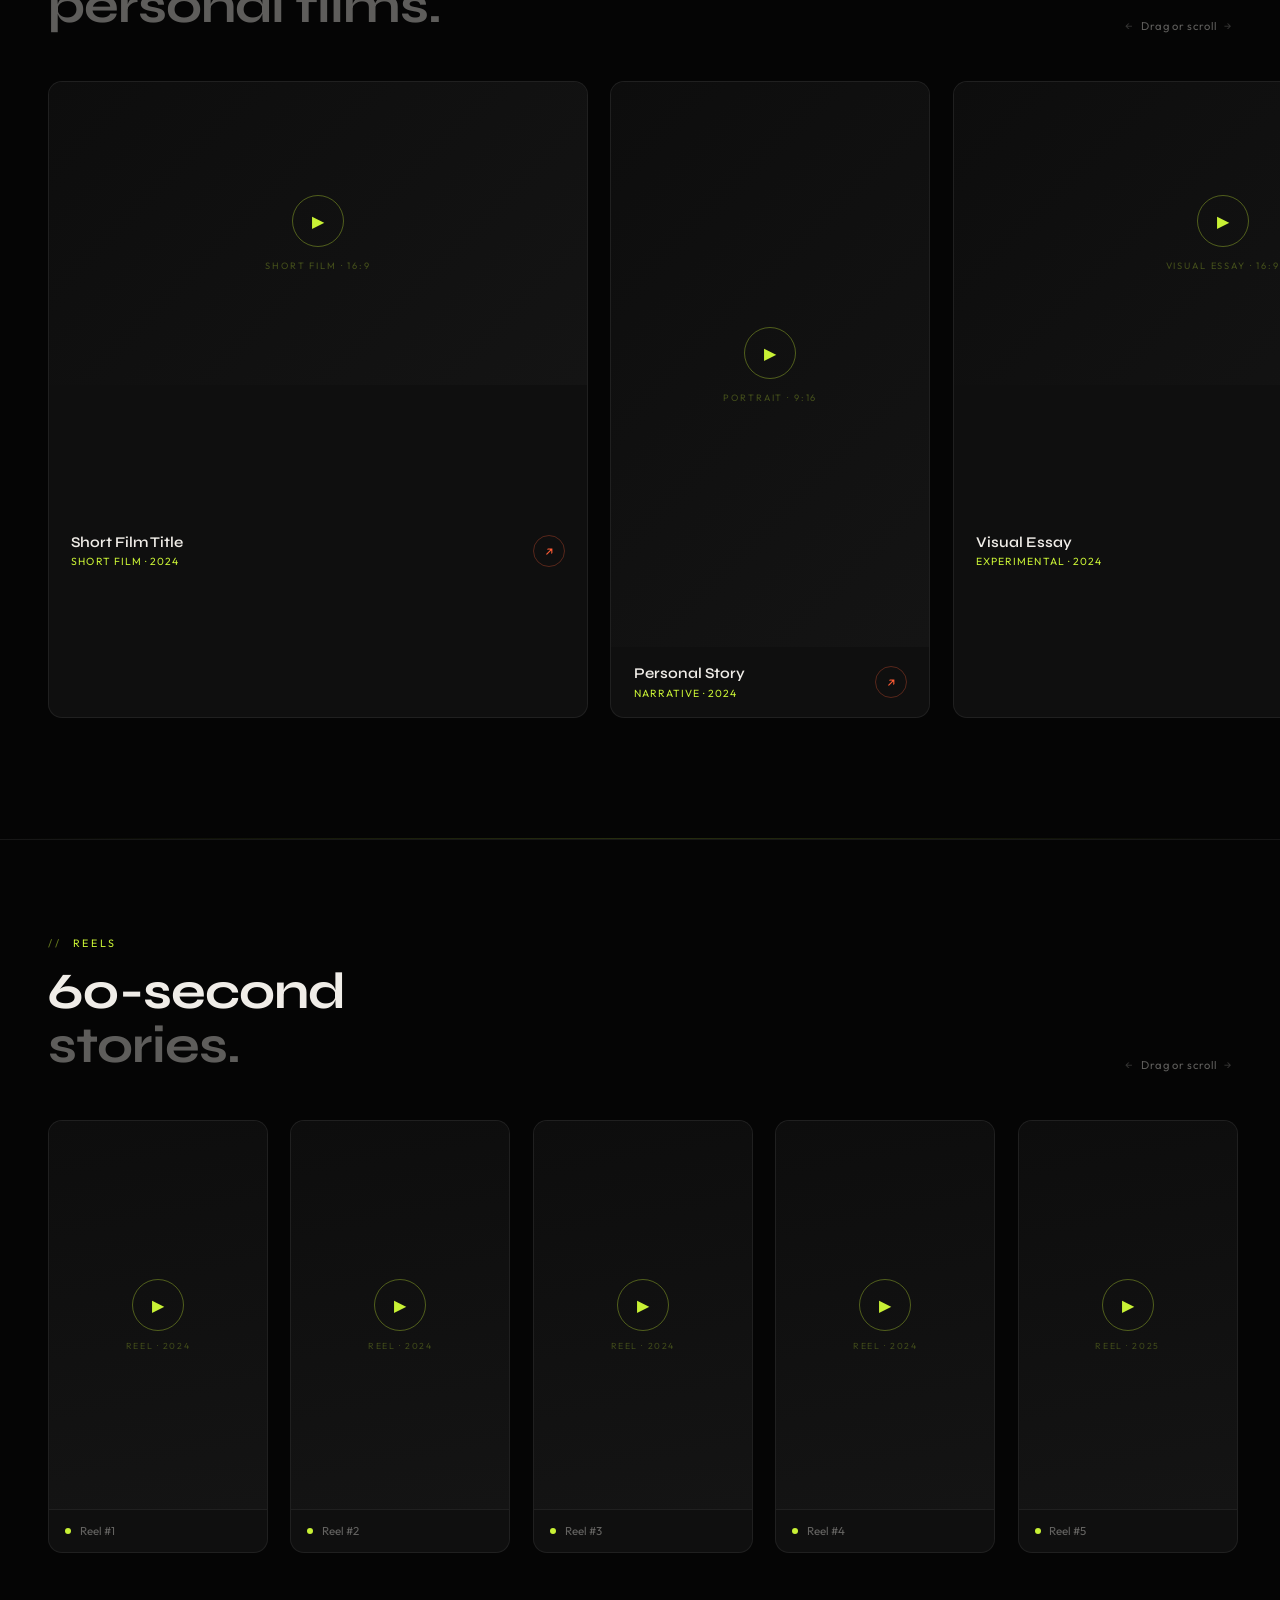
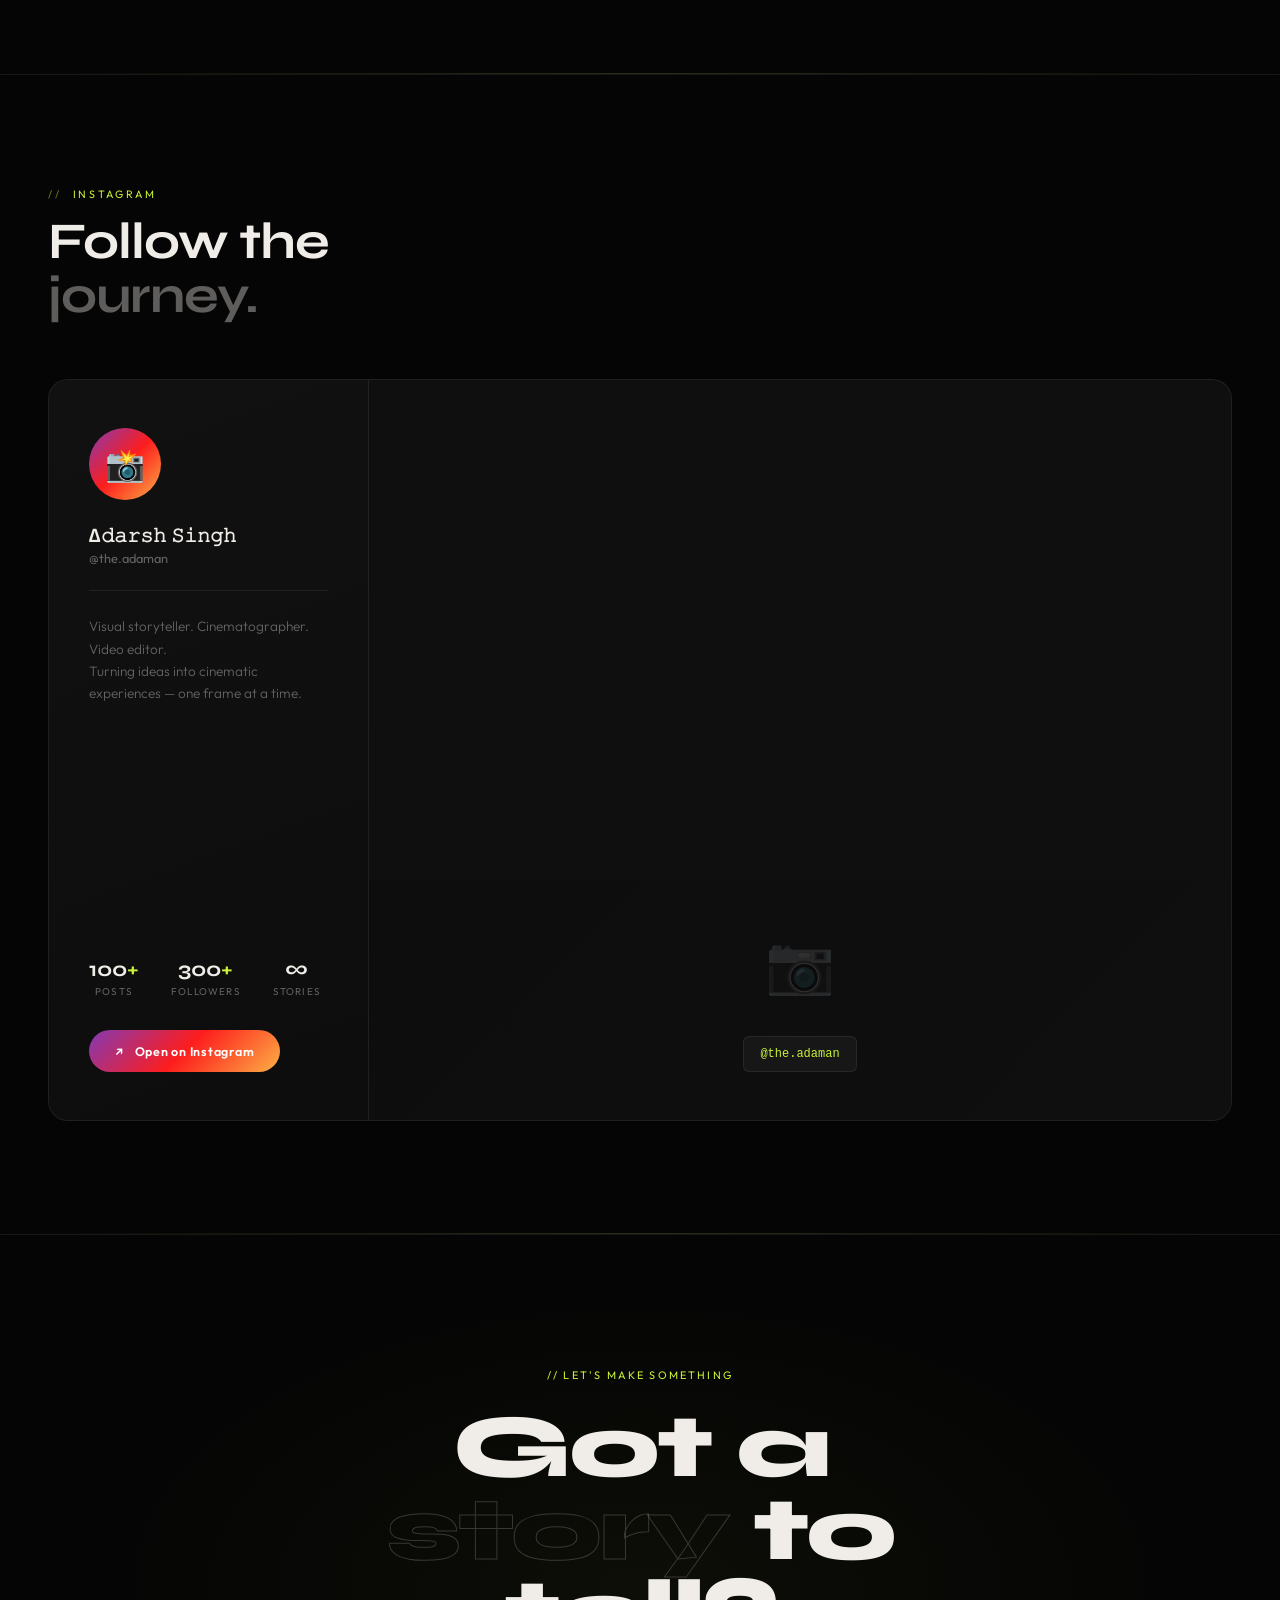
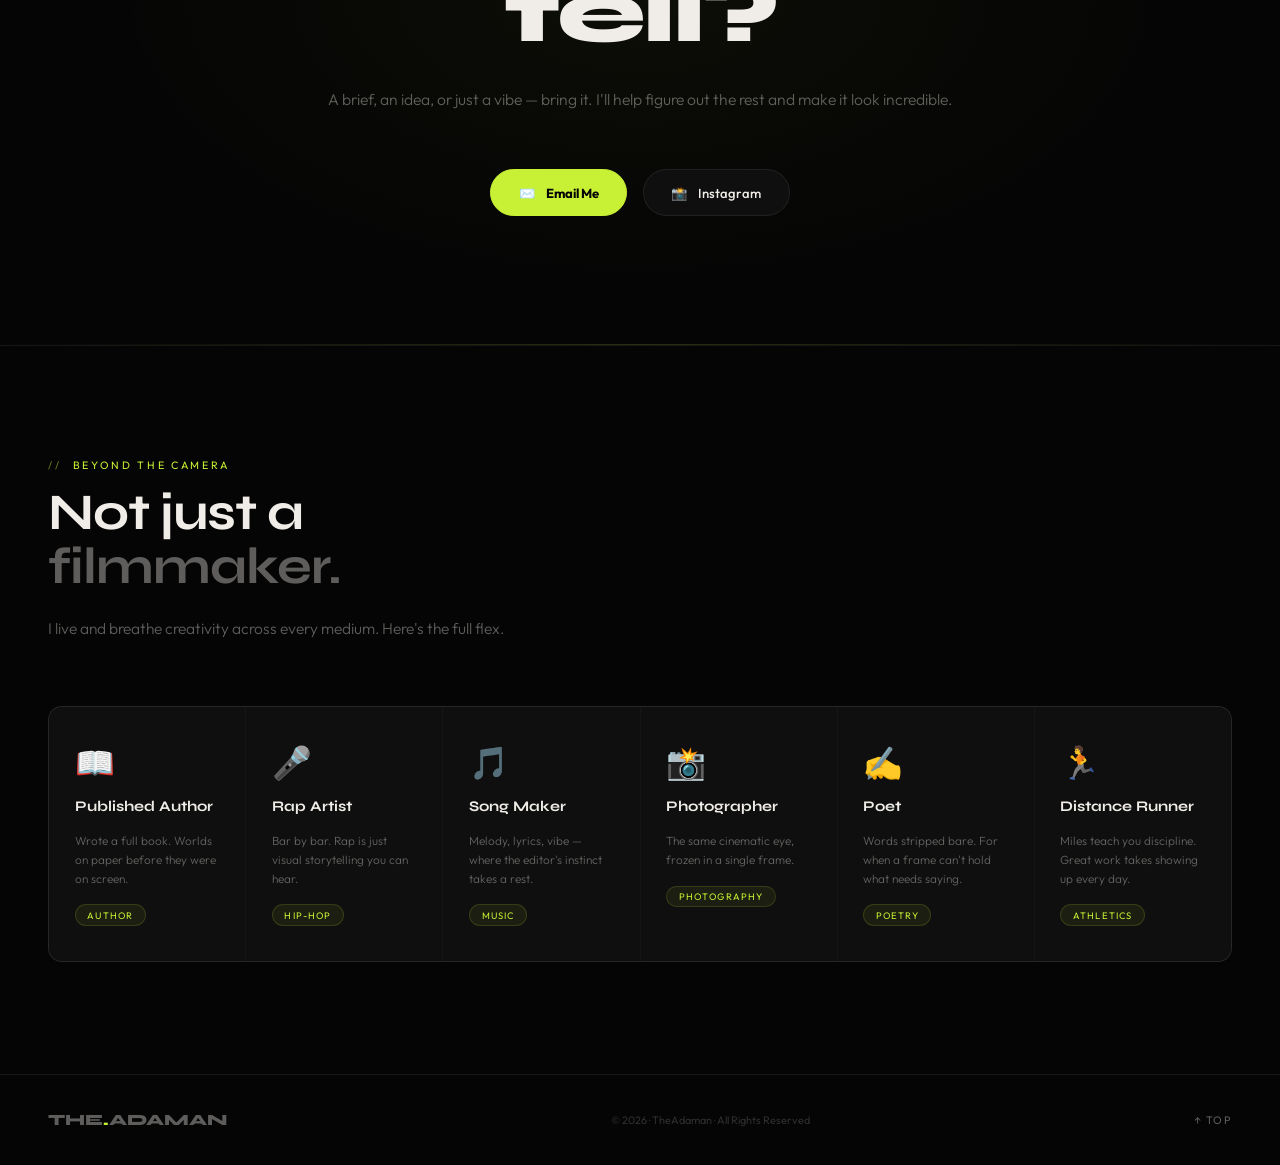
==== commit 825680c9: "Update index.html" ====
--- a/index.html
+++ b/index.html
@@ -729,12 +729,13 @@
         Replace this entire placeholder <div> with your embed code.
         ═══════════════════════════════════════════════════════
       -->
+      <!-- SnapWidget -->
+<script src="https://snapwidget.com/js/snapwidget.js"></script>
+<iframe src="https://snapwidget.com/embed/1119861" class="snapwidget-widget" allowtransparency="true" frameborder="0" scrolling="no" style="border:none; overflow:hidden;  width:100%; " title="Posts from Instagram"></iframe>
       <div class="insta-ph">
         <div class="insta-ph-icon">📷</div>
         <div class="insta-ph-note">
-         <!-- SnapWidget -->
-<script src="https://snapwidget.com/js/snapwidget.js"></script>
-<iframe src="https://snapwidget.com/embed/1119861" class="snapwidget-widget" allowtransparency="true" frameborder="0" scrolling="no" style="border:none; overflow:hidden;  width:100%; " title="Posts from Instagram"></iframe>
+     
           <code>@the.adaman</code>
         </div>
       </div>
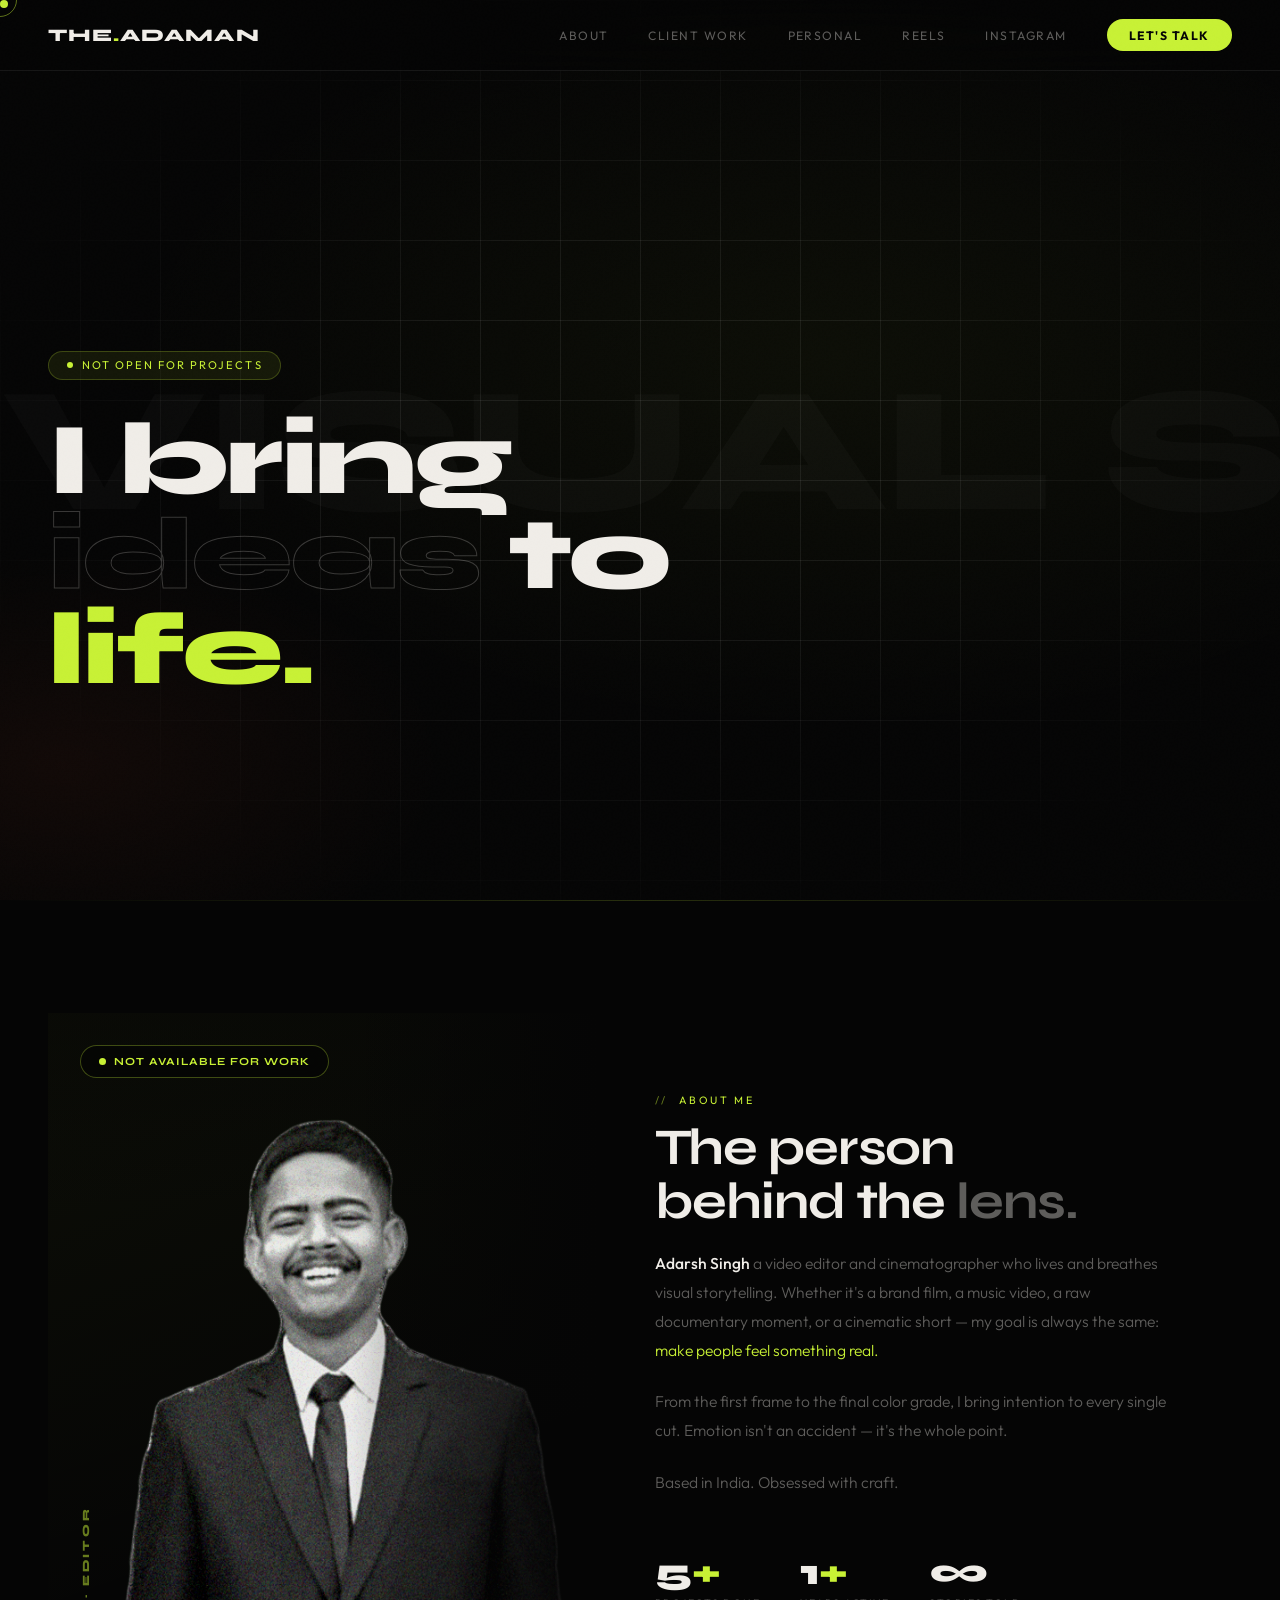
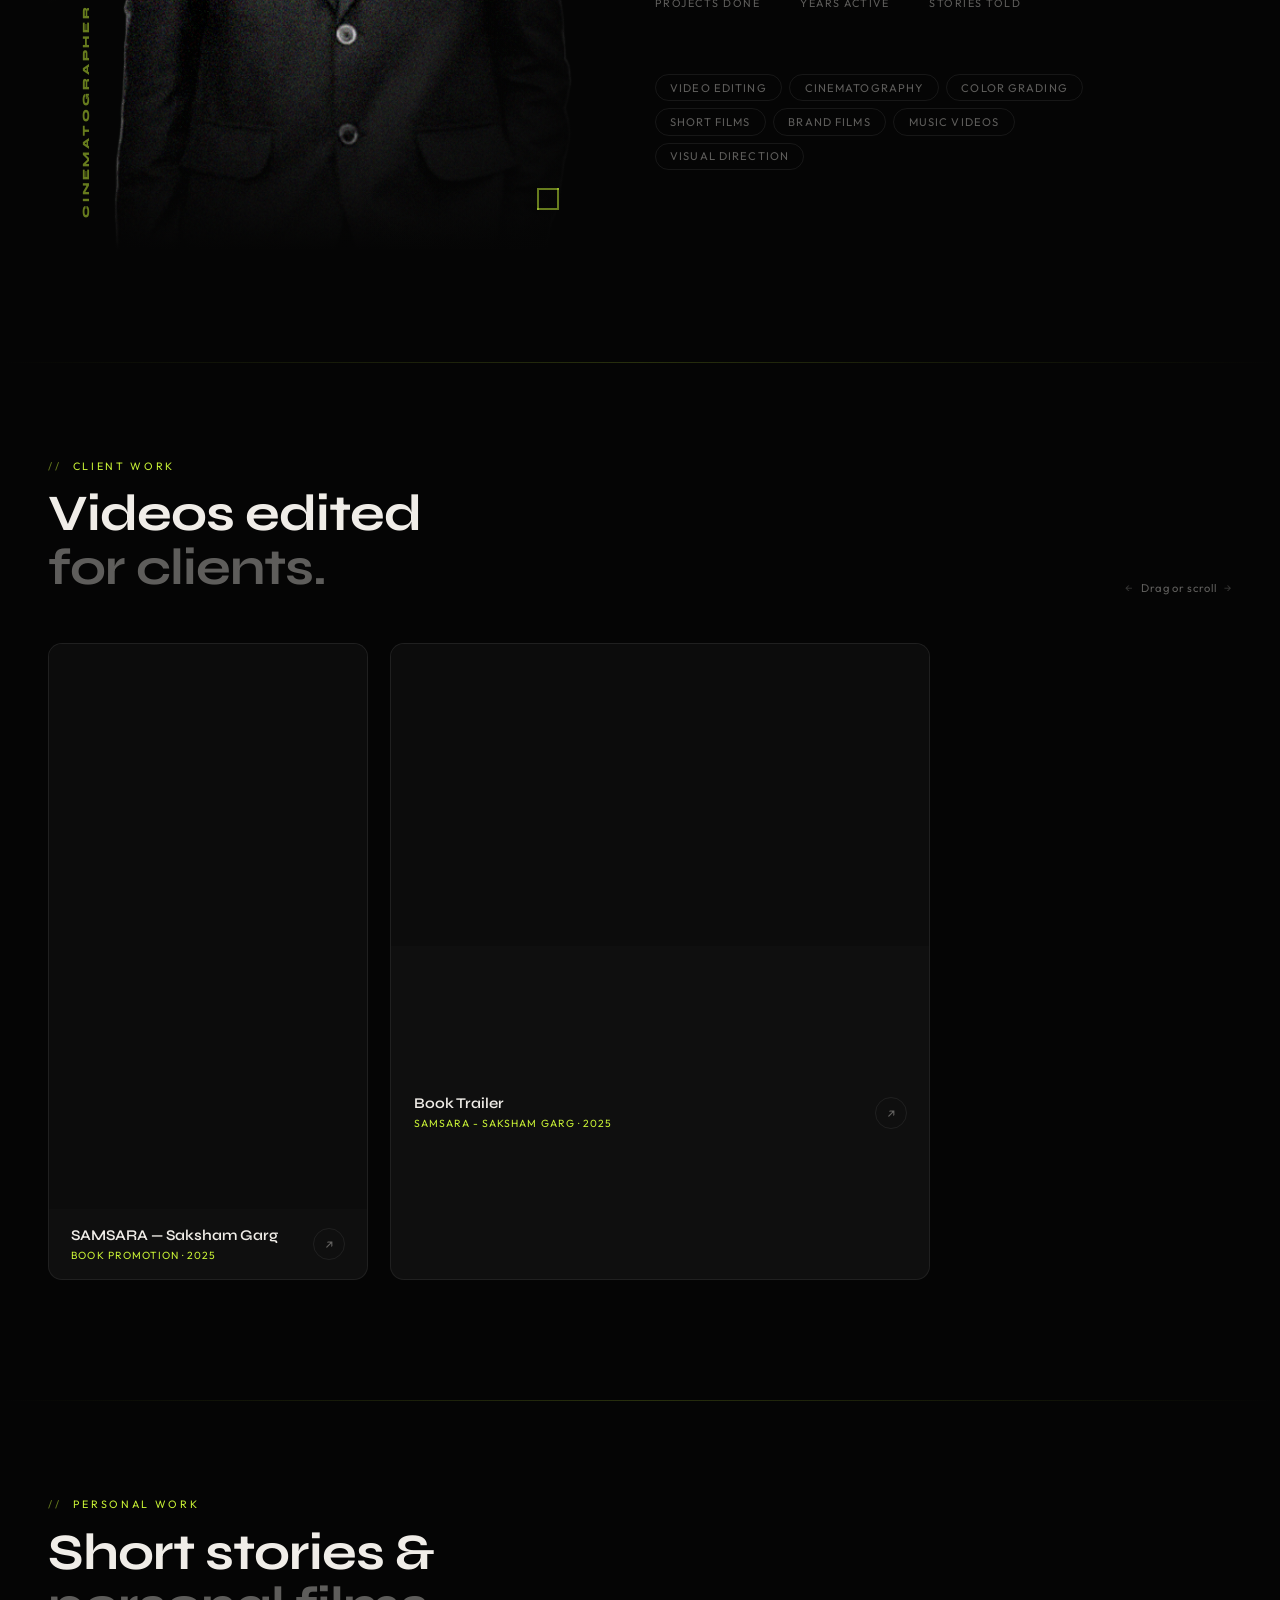
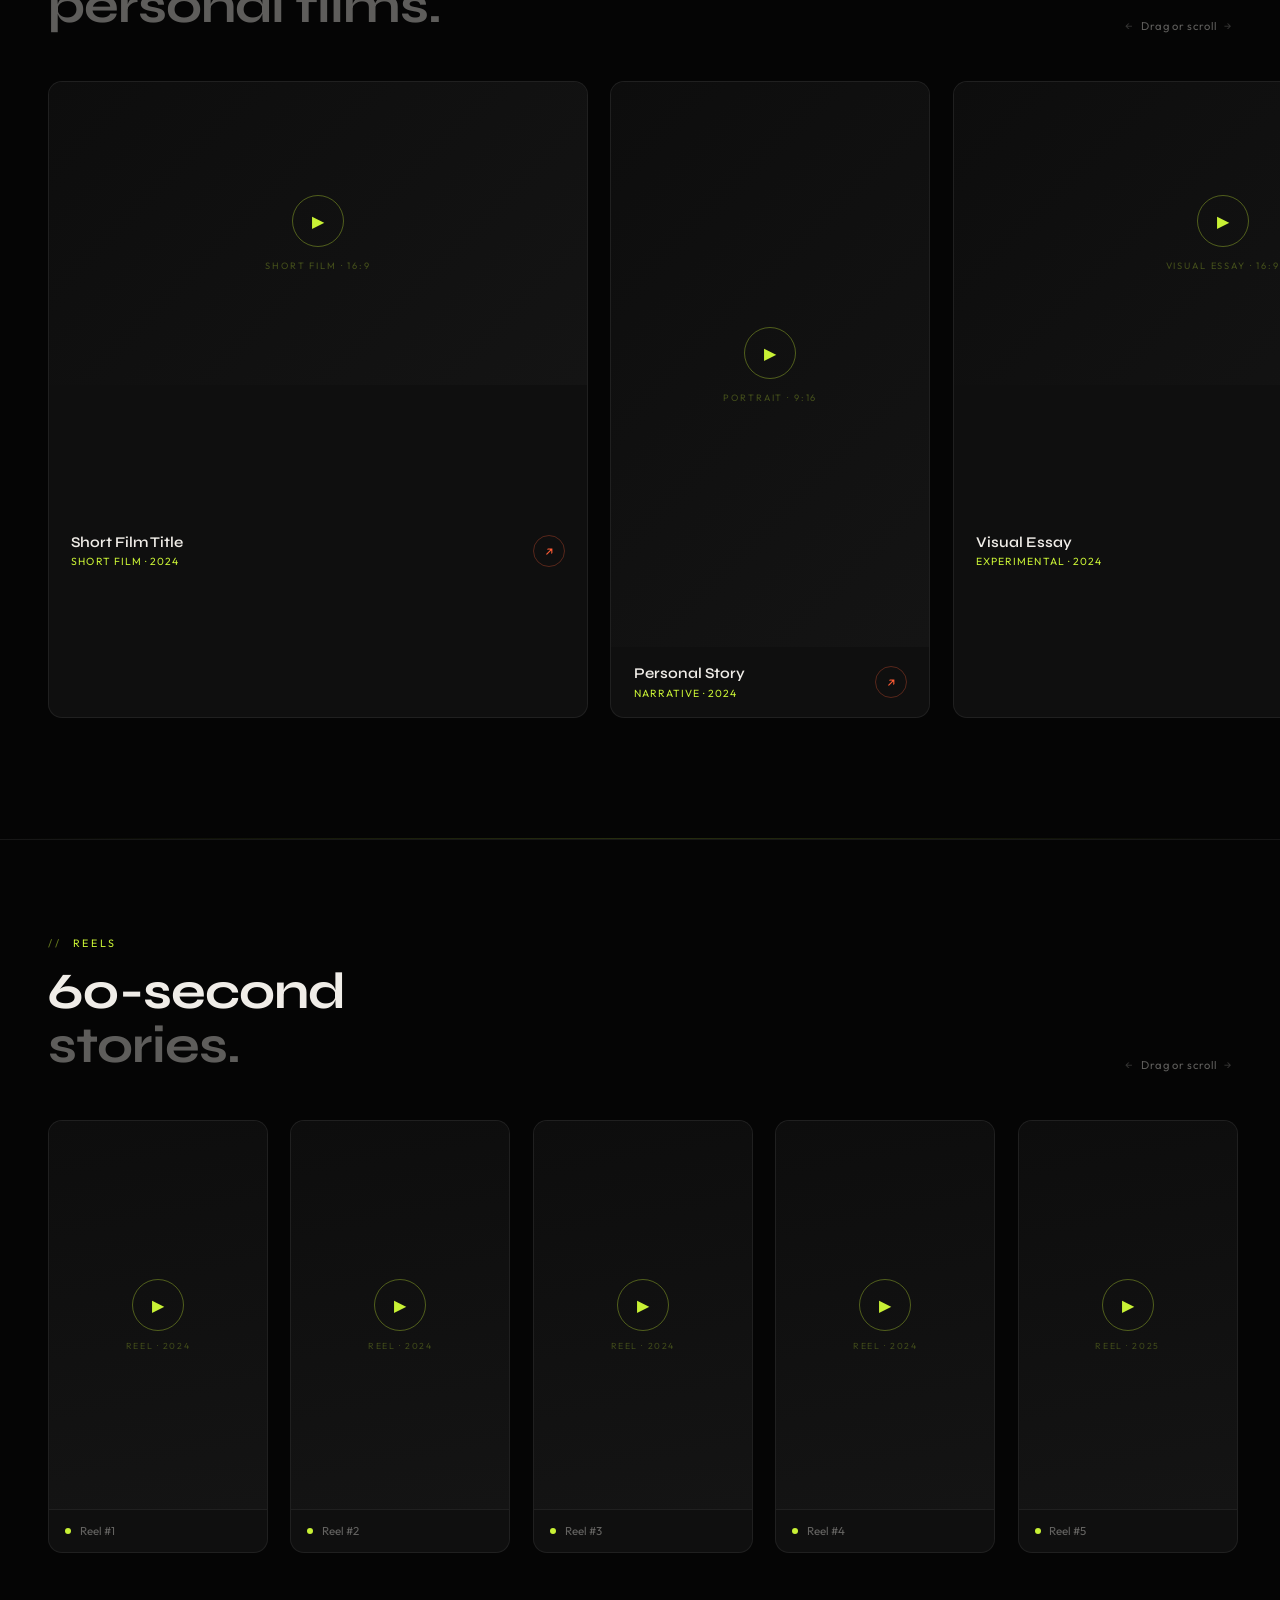
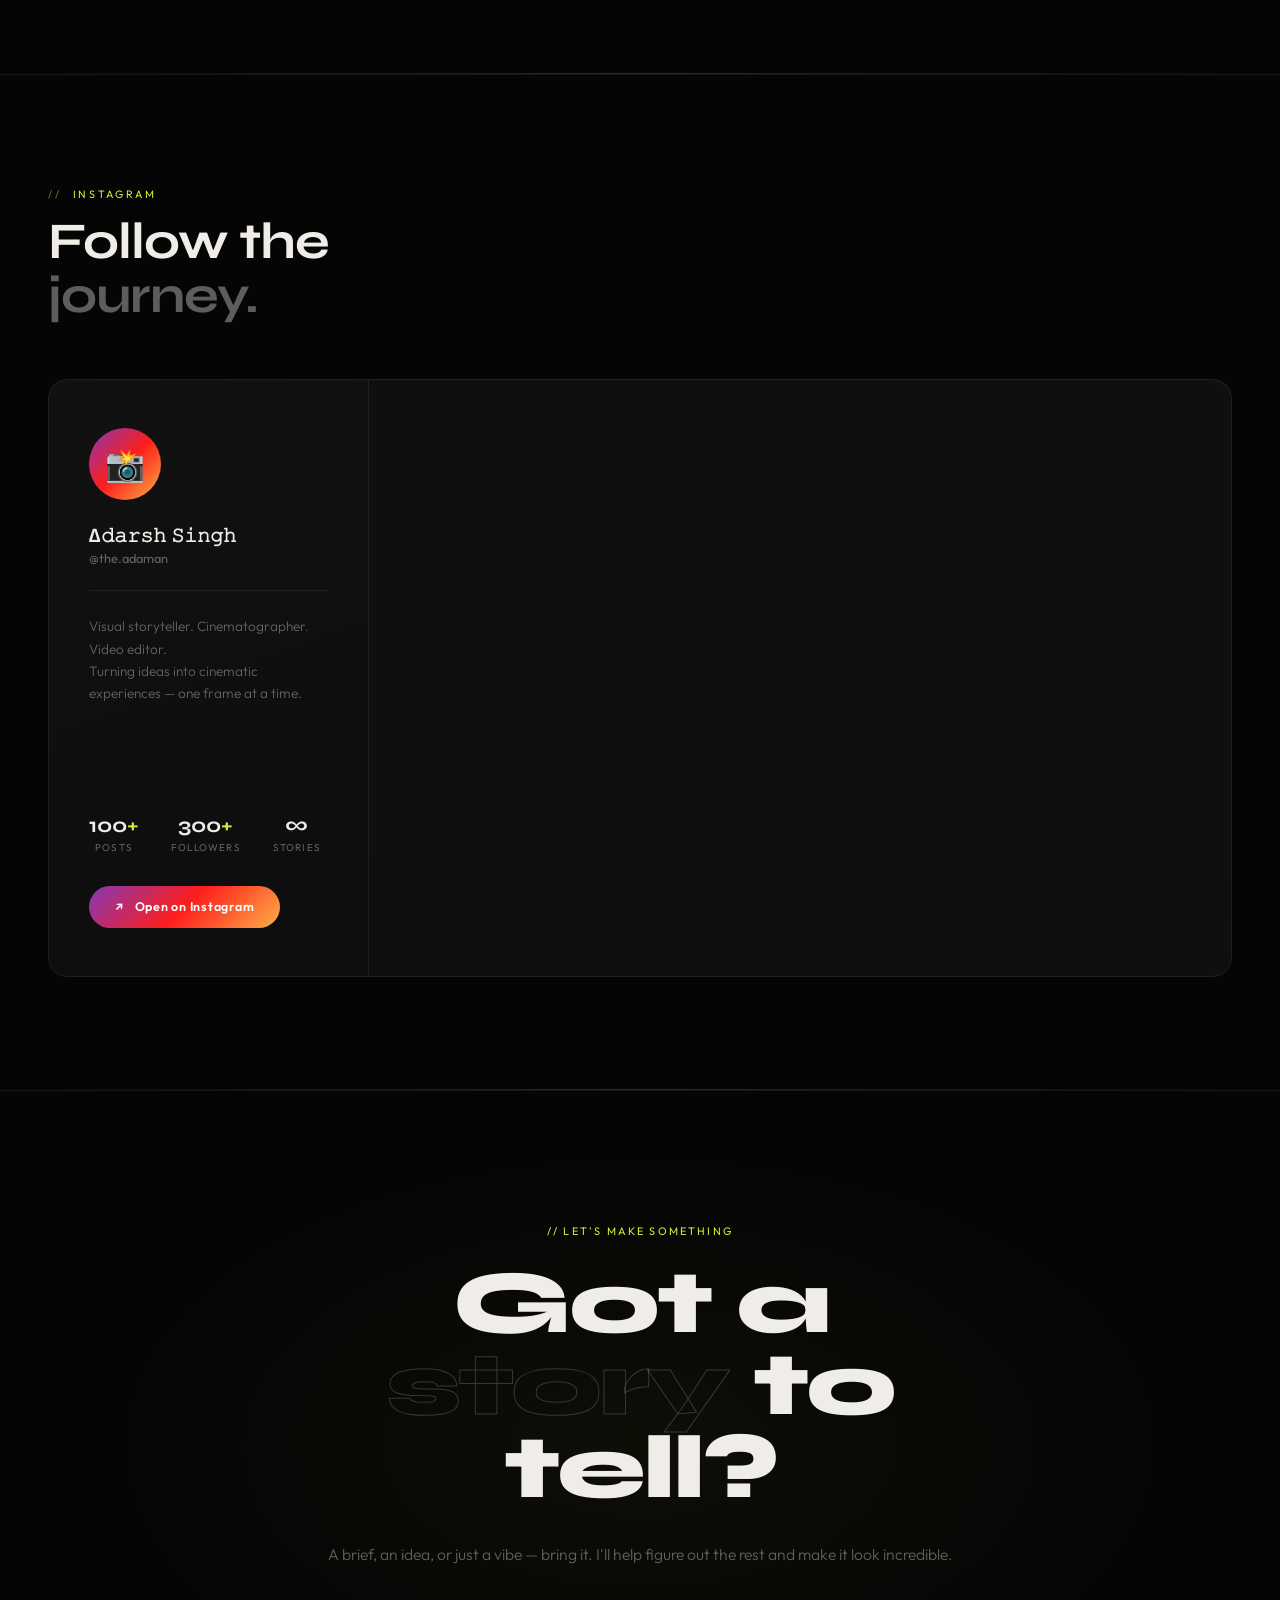
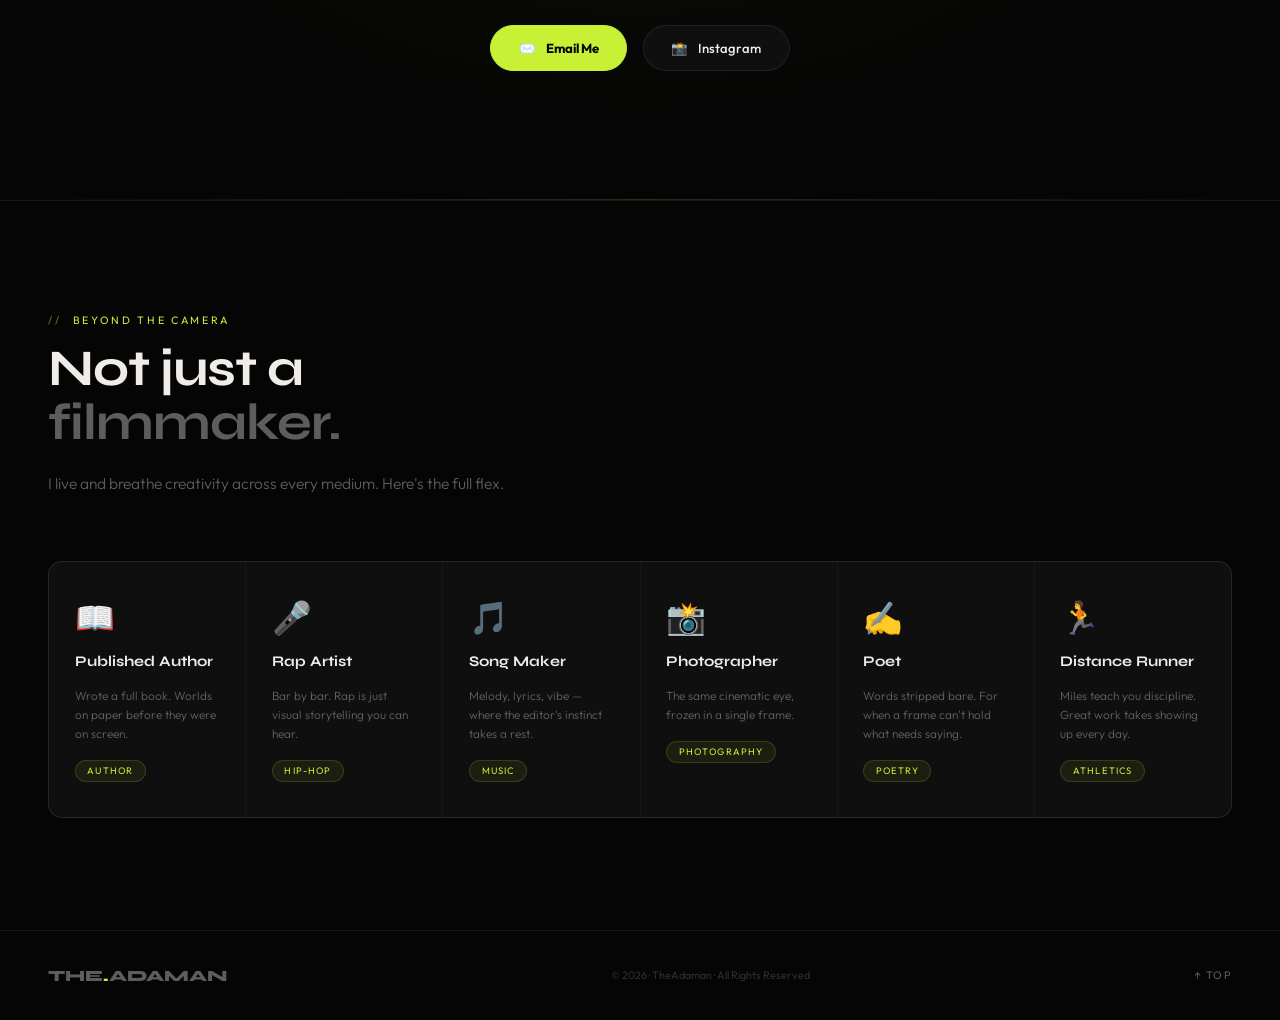
==== commit 34c469f2: "Update index.html" ====
--- a/index.html
+++ b/index.html
@@ -733,11 +733,11 @@
 <script src="https://snapwidget.com/js/snapwidget.js"></script>
 <iframe src="https://snapwidget.com/embed/1119861" class="snapwidget-widget" allowtransparency="true" frameborder="0" scrolling="no" style="border:none; overflow:hidden;  width:100%; " title="Posts from Instagram"></iframe>
       <div class="insta-ph">
-        <div class="insta-ph-icon">📷</div>
+        <!--<div class="insta-ph-icon">📷</div>
         <div class="insta-ph-note">
      
           <code>@the.adaman</code>
-        </div>
+        </div> -->
       </div>
     </div>
 
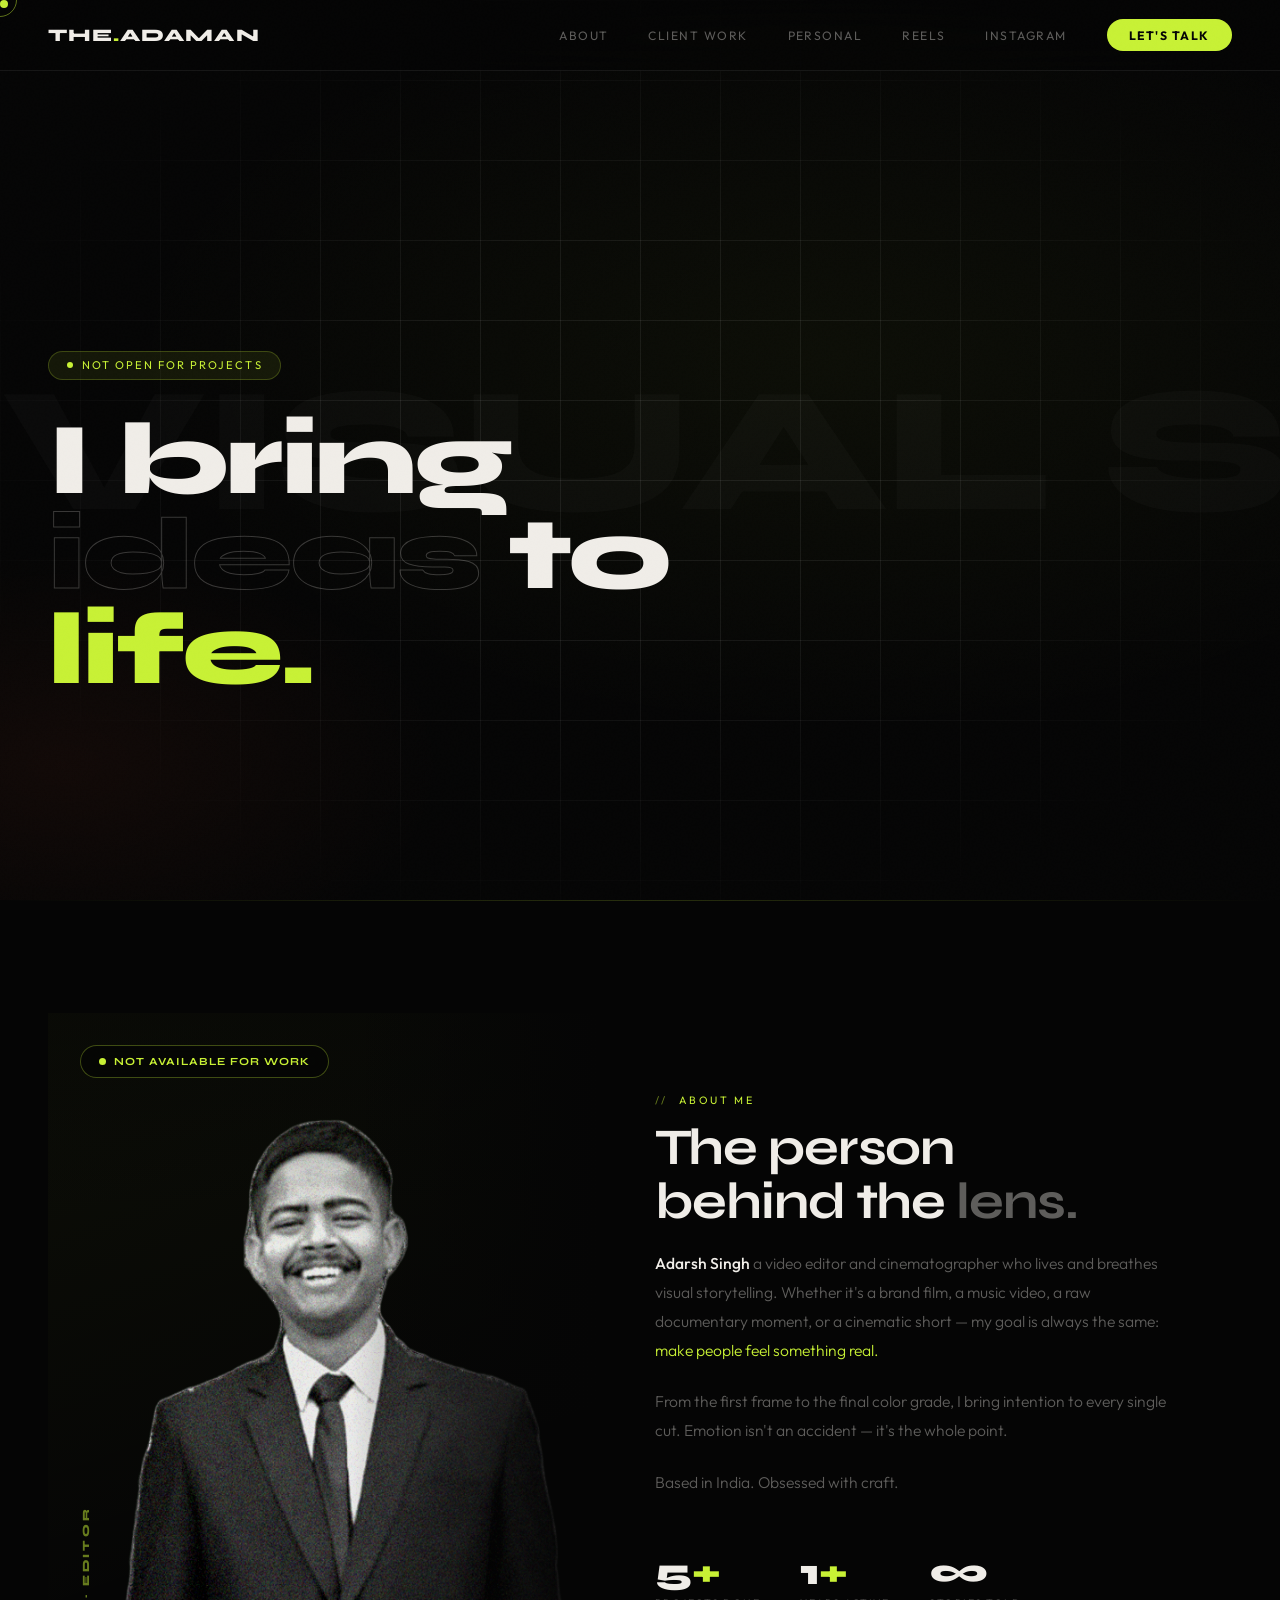
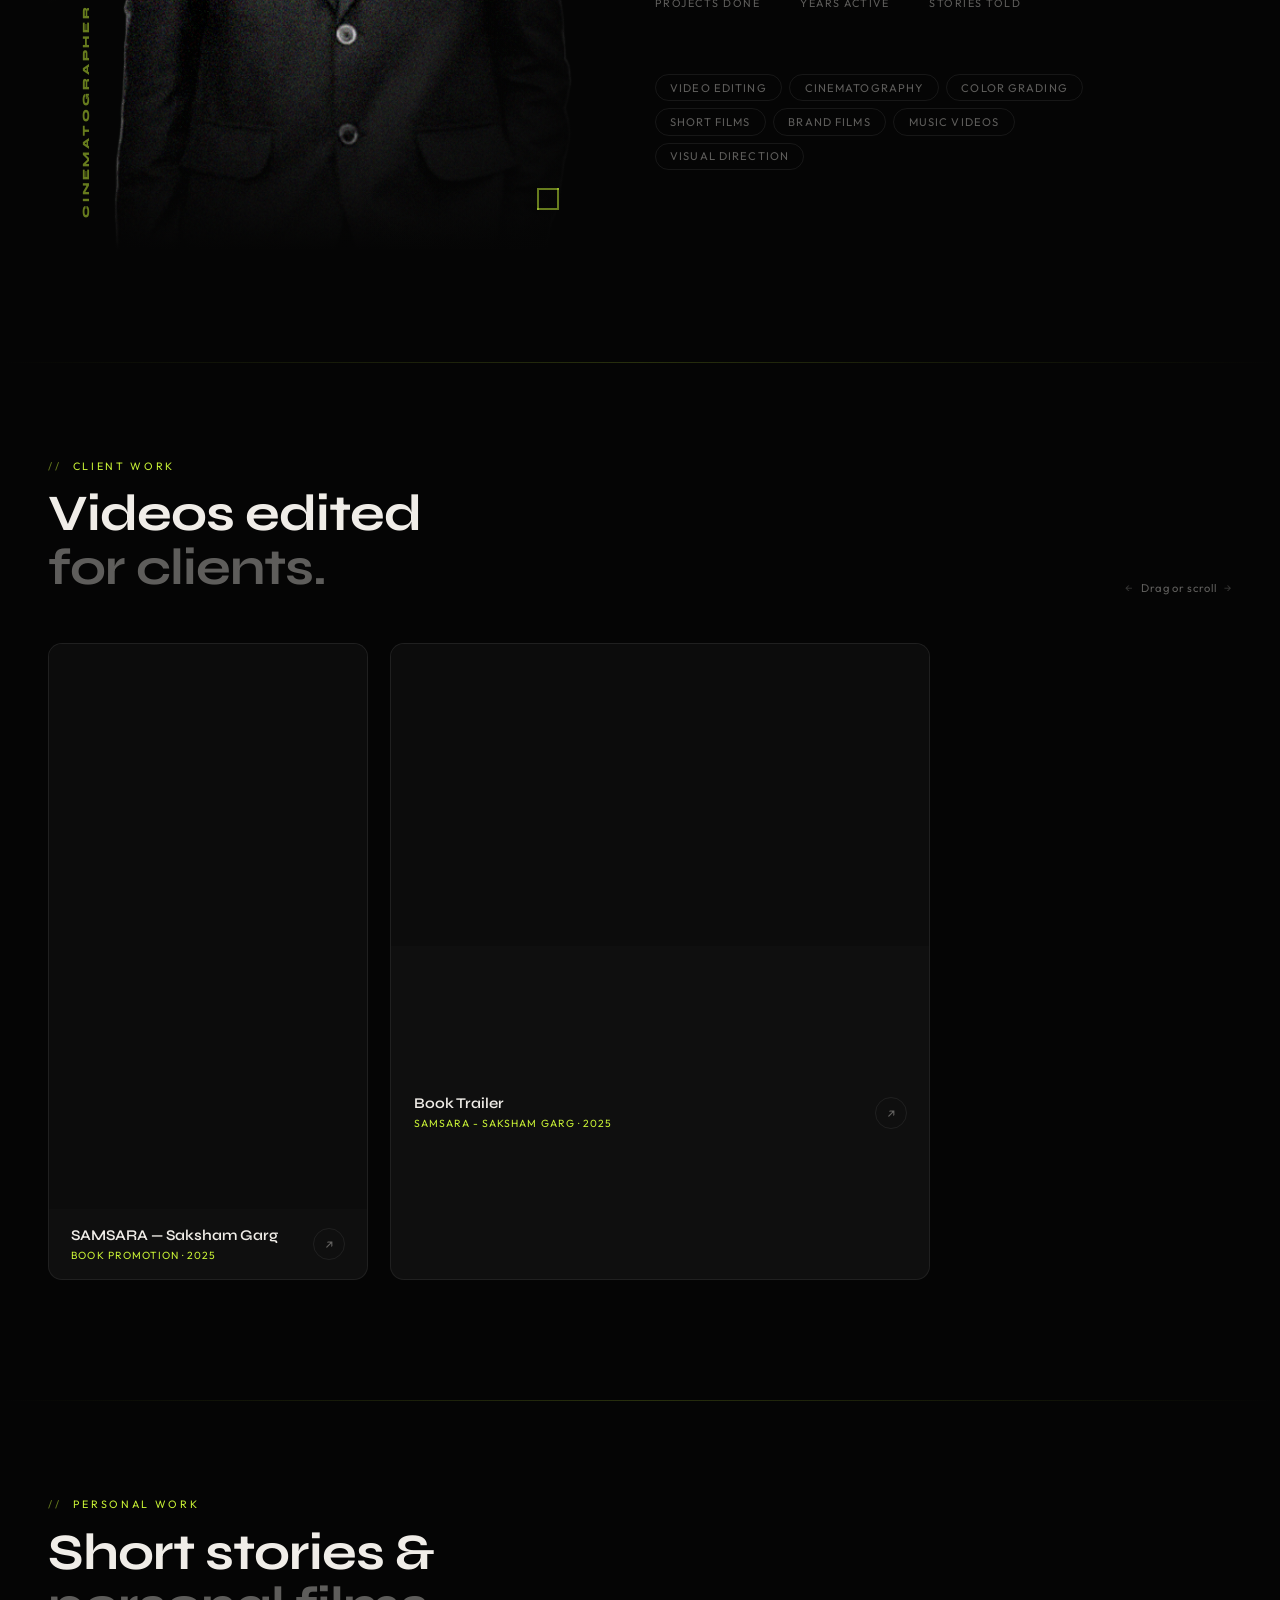
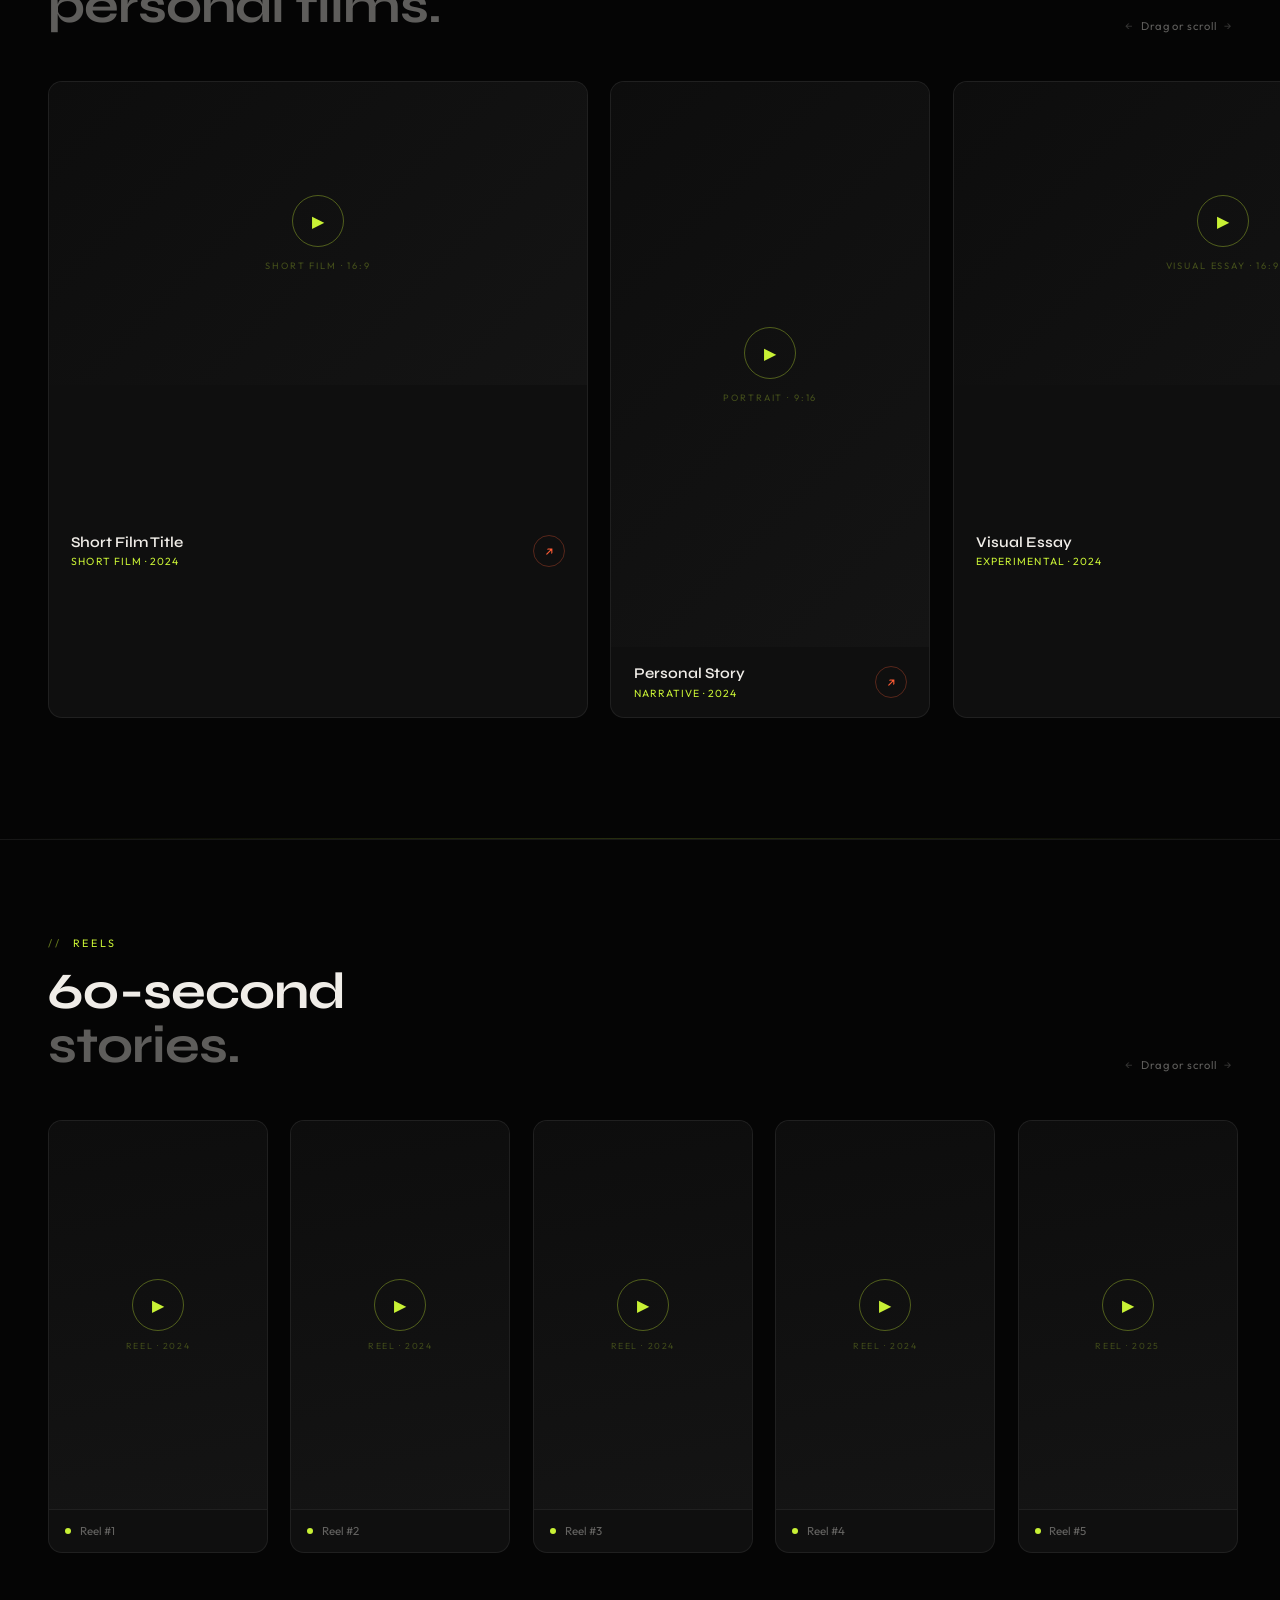
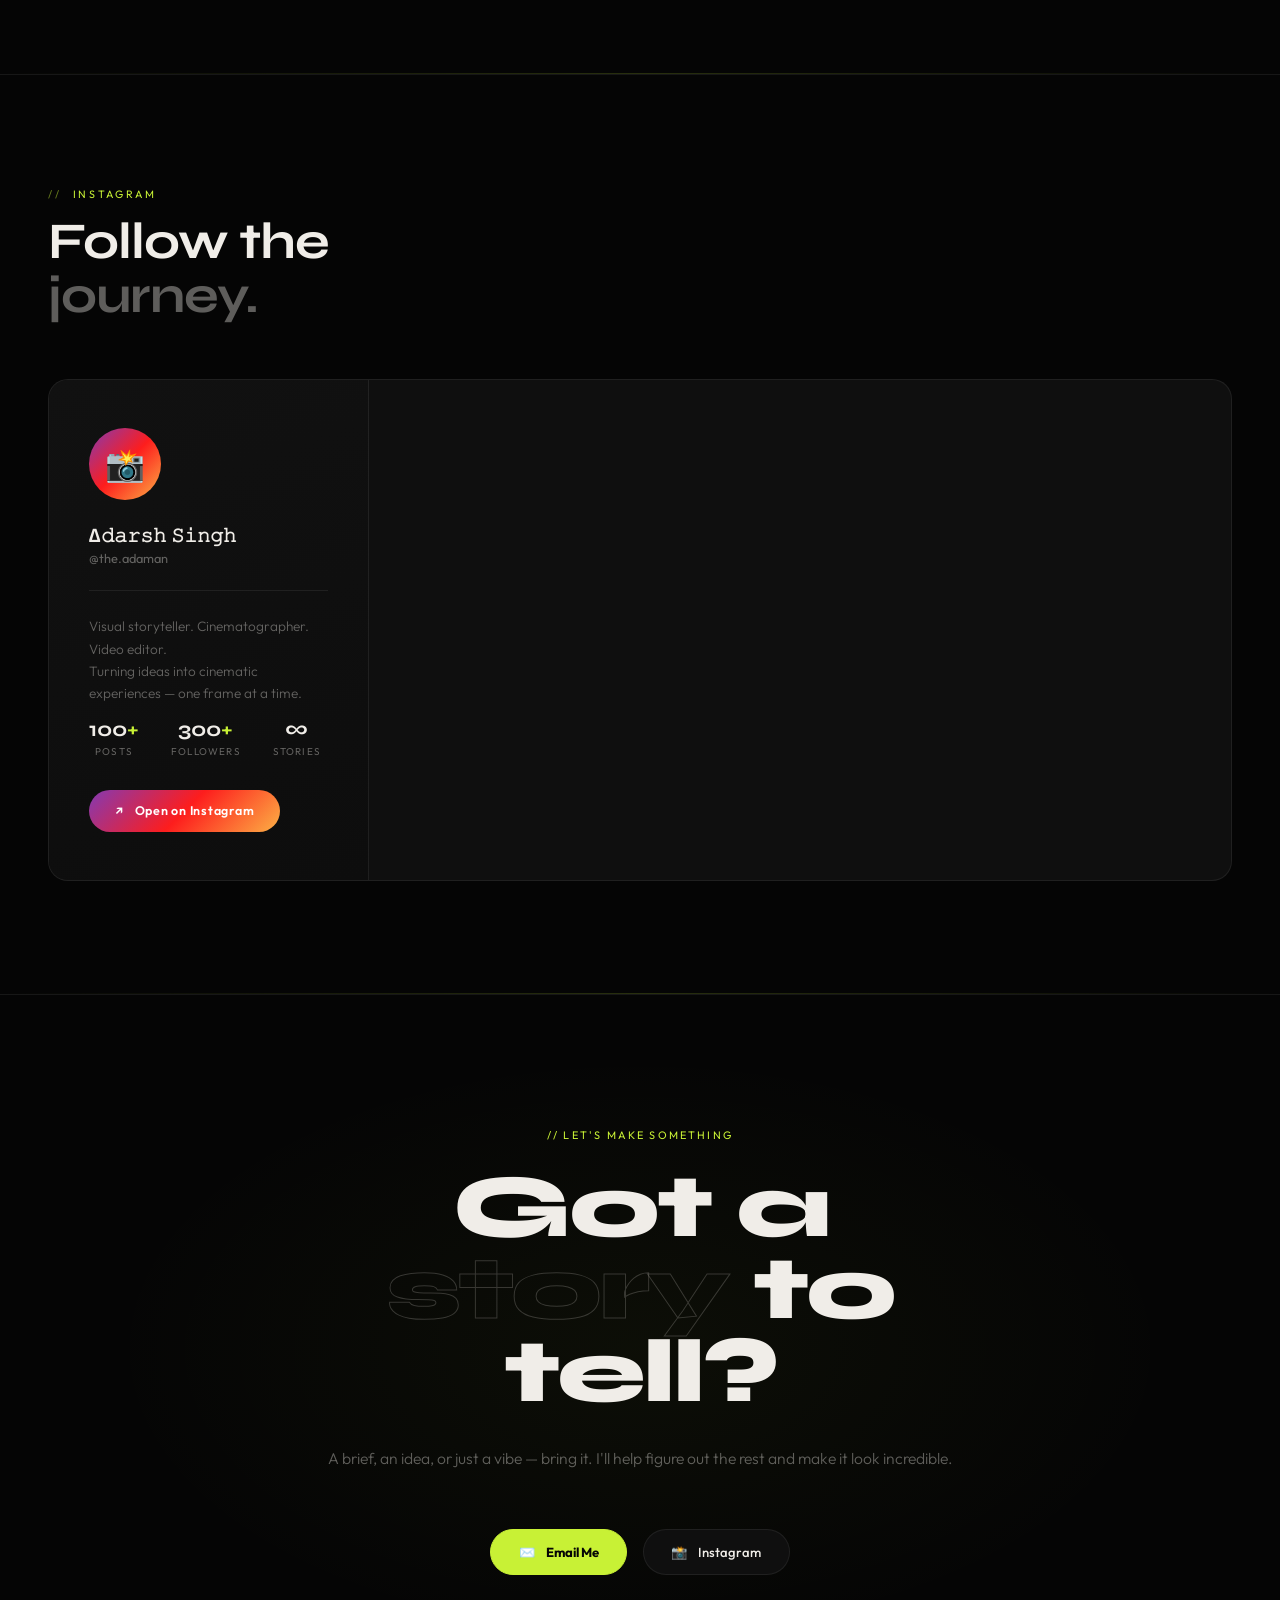
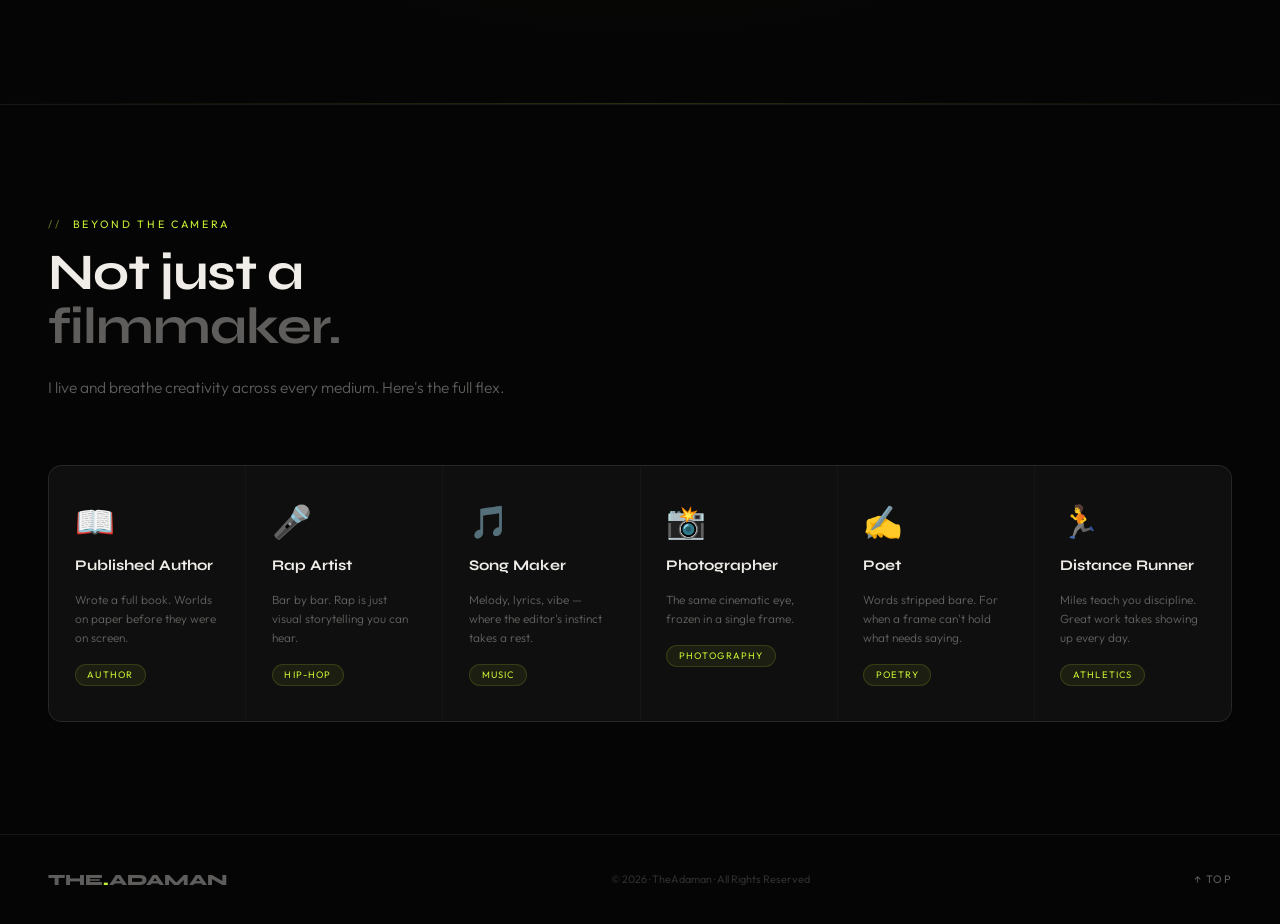
==== commit c6a1997f: "Update index.html" ====
--- a/index.html
+++ b/index.html
@@ -732,13 +732,13 @@
       <!-- SnapWidget -->
 <script src="https://snapwidget.com/js/snapwidget.js"></script>
 <iframe src="https://snapwidget.com/embed/1119861" class="snapwidget-widget" allowtransparency="true" frameborder="0" scrolling="no" style="border:none; overflow:hidden;  width:100%; " title="Posts from Instagram"></iframe>
-      <div class="insta-ph">
-        <!--<div class="insta-ph-icon">📷</div>
+     <!-- <div class="insta-ph">
+        <div class="insta-ph-icon">📷</div>
         <div class="insta-ph-note">
      
           <code>@the.adaman</code>
-        </div> -->
-      </div>
+        </div>
+      </div> -->
     </div>
 
   </div>
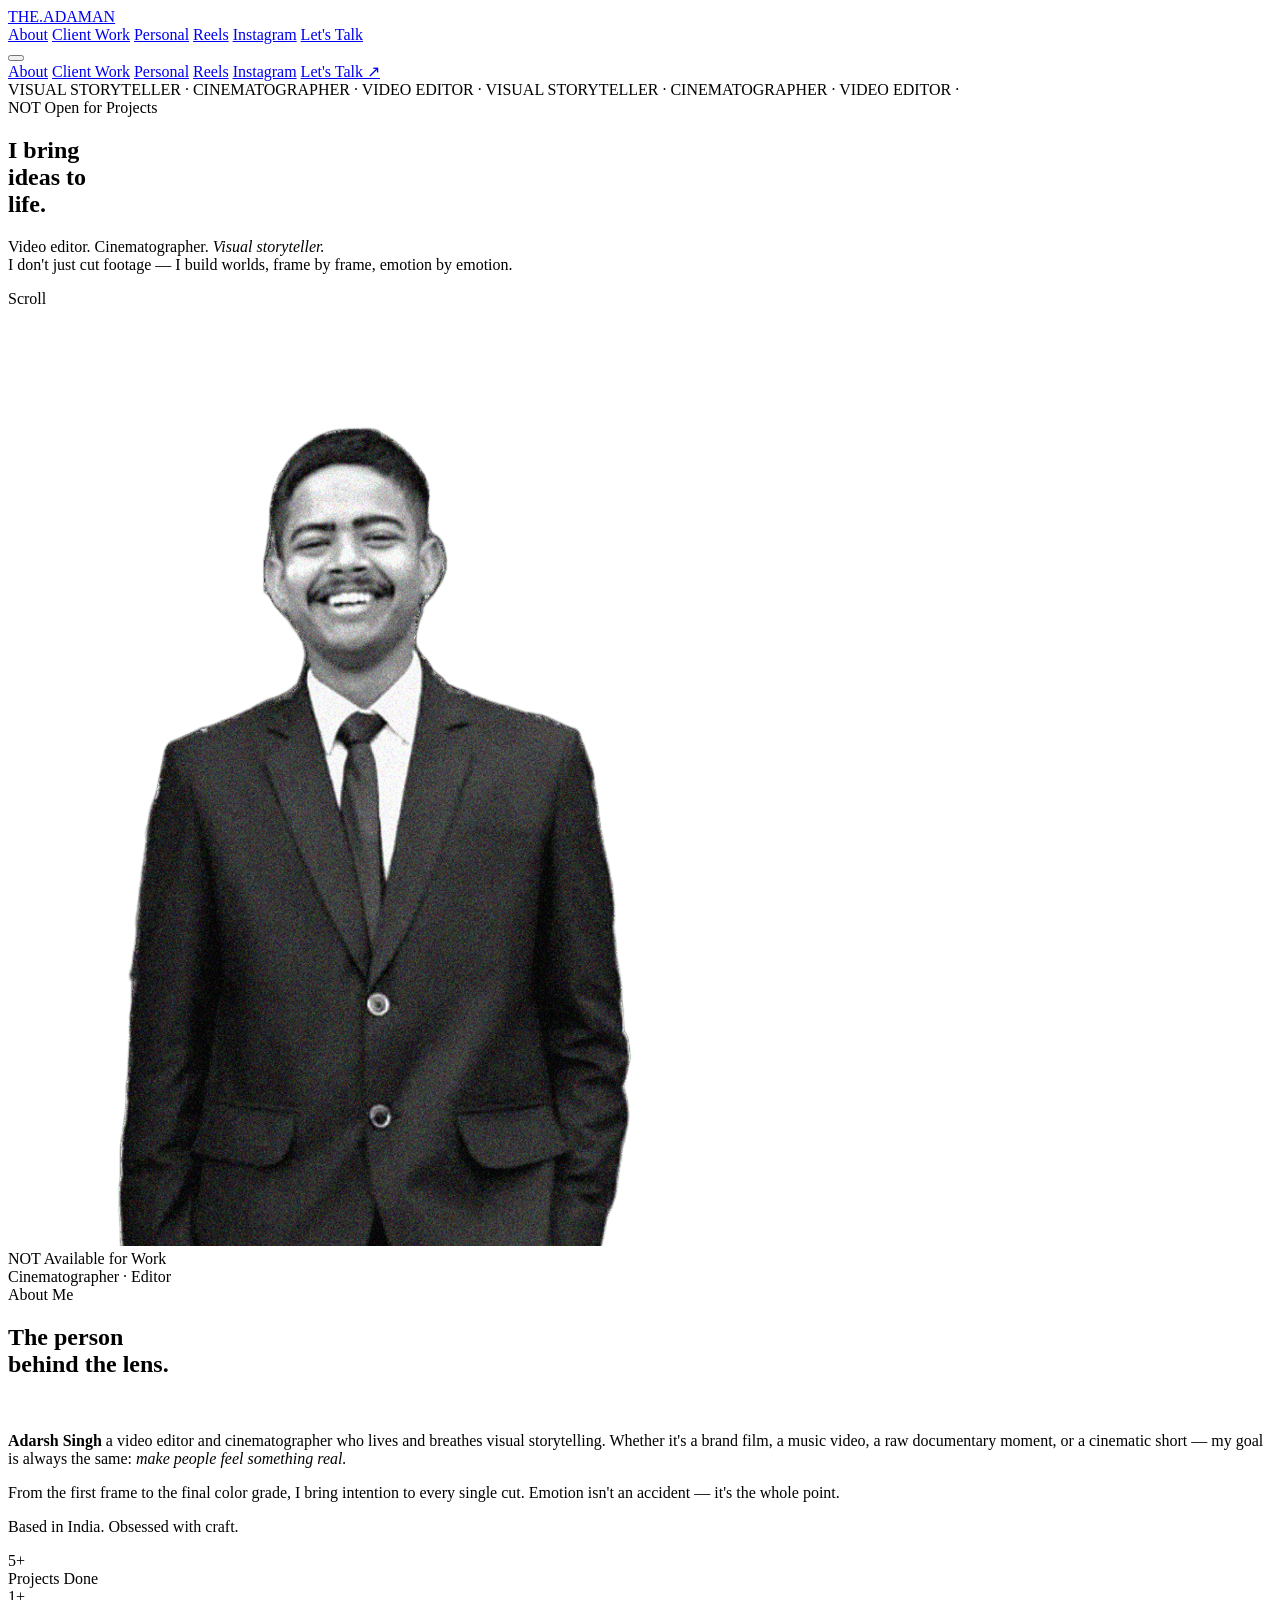
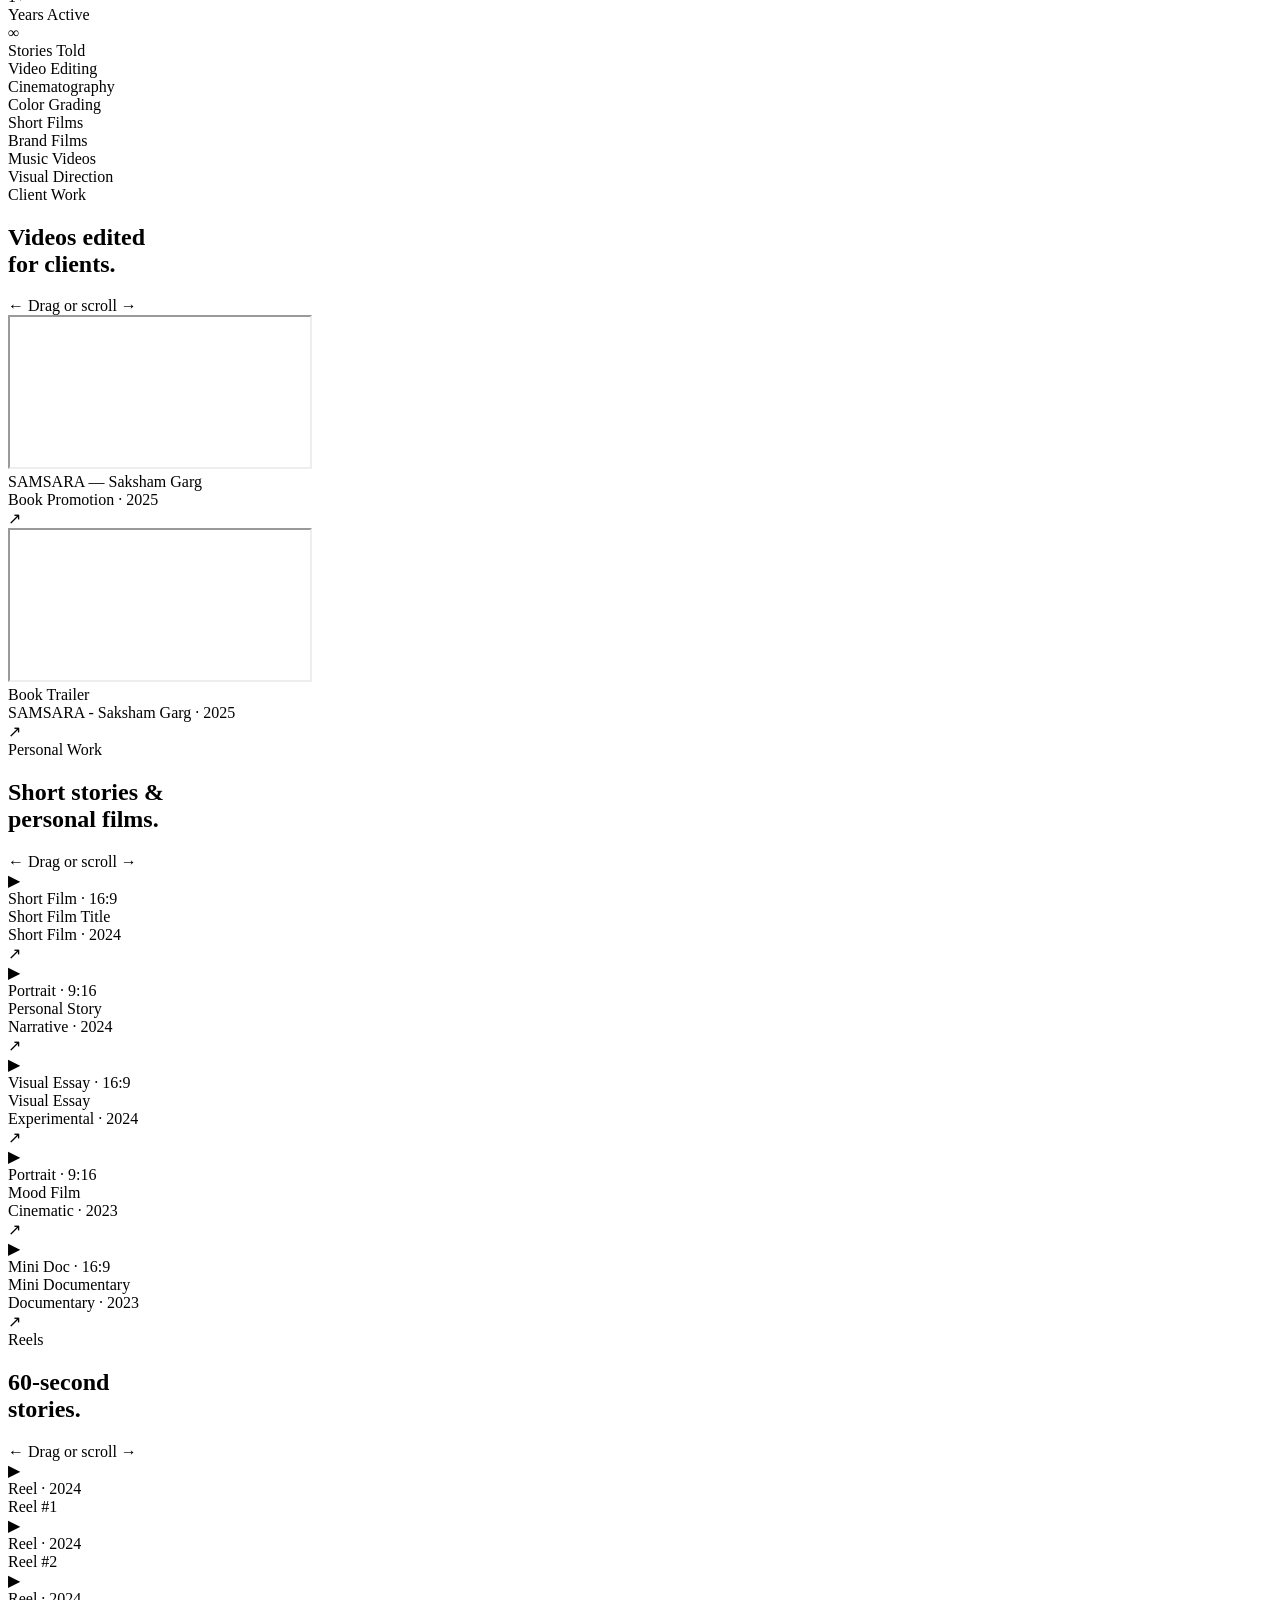
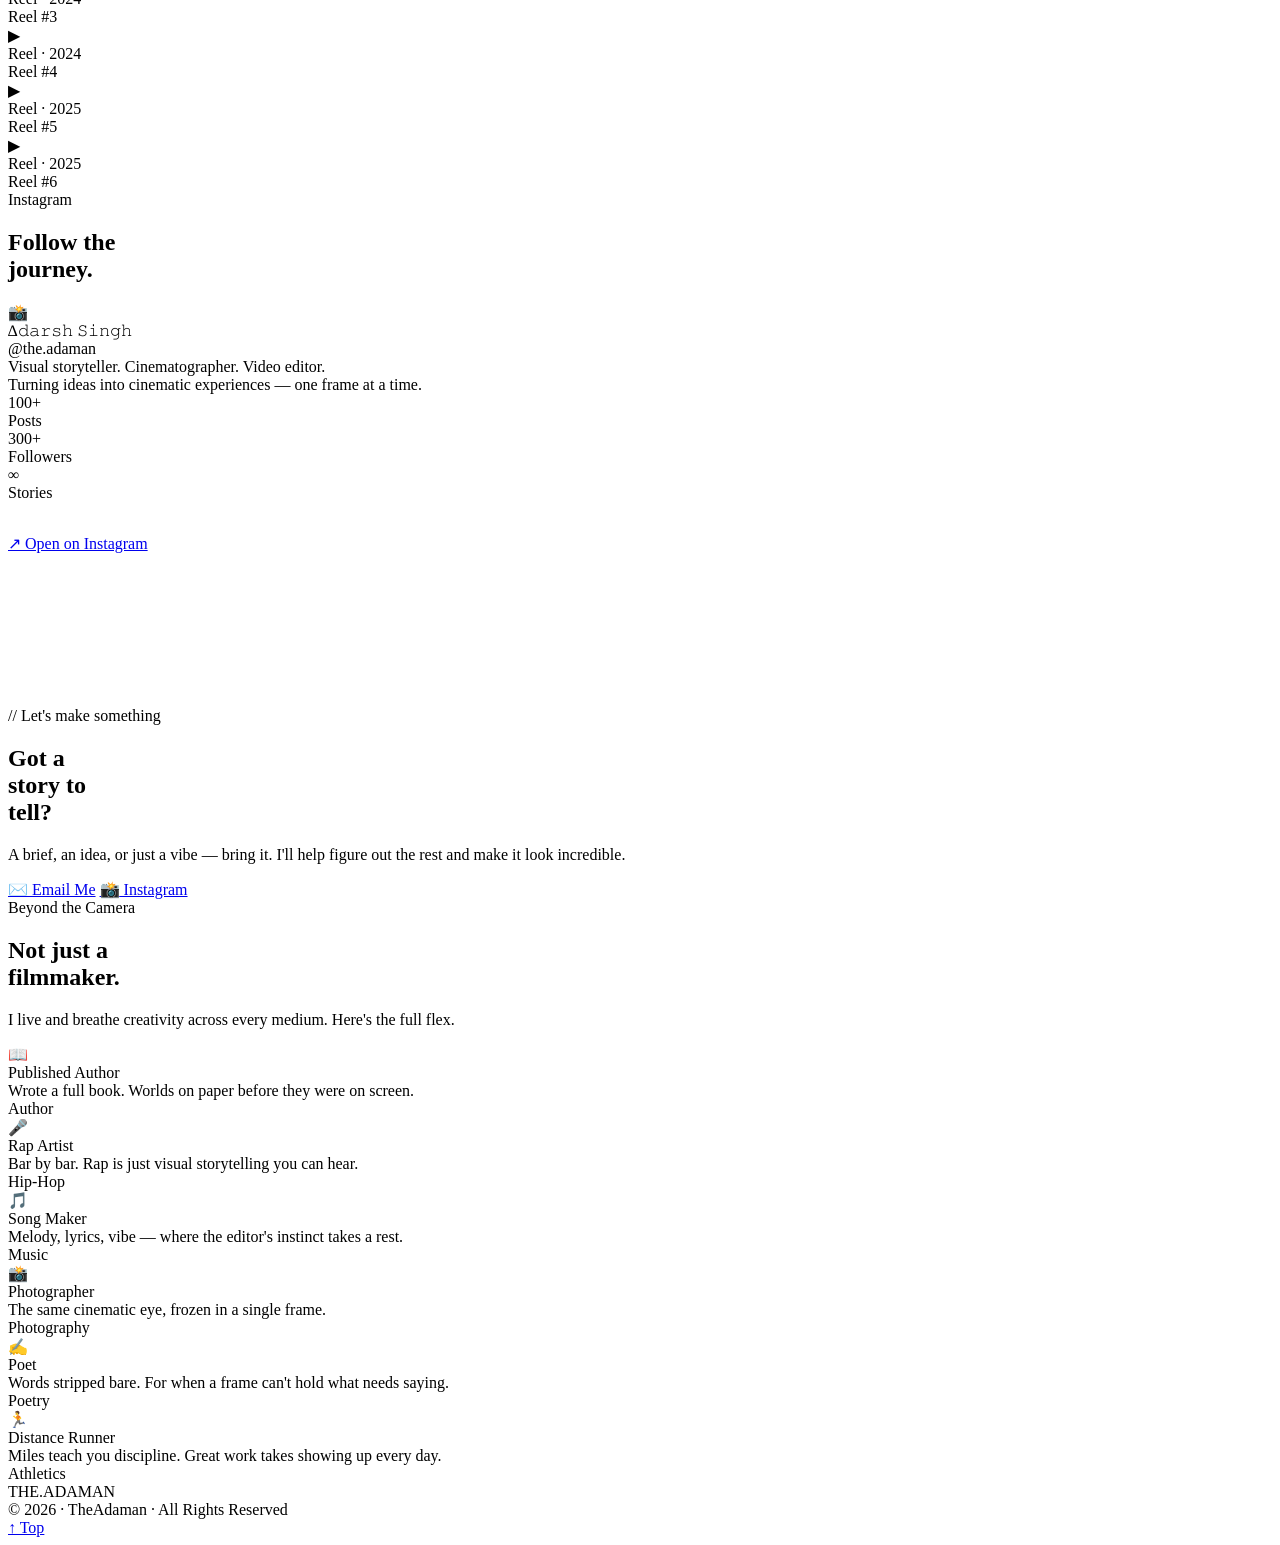
==== commit d552c1d2: "Update index.html" ====
--- a/index.html
+++ b/index.html
@@ -5,370 +5,7 @@
 <meta name="viewport" content="width=device-width, initial-scale=1.0">
 <title>TheAdaman — Visual Storyteller</title>
 <link href="https://fonts.googleapis.com/css2?family=Syne:wght@400;600;700;800&family=Outfit:wght@200;300;400;500&display=swap" rel="stylesheet">
-<style>
-*{margin:0;padding:0;box-sizing:border-box;}
-html{scroll-behavior:smooth;}
-:root{
-  --bg:#050505; --surface:#0f0f0f; --s2:#111;
-  --border:rgba(255,255,255,.07); --bhi:rgba(255,255,255,.15);
-  --text:#f0ede8; --muted:rgba(240,237,232,.38);
-  --accent:#c8f135; --a2:#ff5c35; --a3:#35c8ff;
-}
-body{font-family:'Outfit',sans-serif;background:var(--bg);color:var(--text);overflow-x:hidden;cursor:none;}
-
-/* ─── CURSOR ─── */
-.cur{width:8px;height:8px;background:var(--accent);border-radius:50%;position:fixed;pointer-events:none;z-index:9999;top:0;left:0;mix-blend-mode:exclusion;transition:transform .18s;}
-.cur-ring{width:34px;height:34px;border:1px solid rgba(200,241,53,.45);border-radius:50%;position:fixed;pointer-events:none;z-index:9998;top:0;left:0;transition:transform .5s cubic-bezier(.25,.46,.45,.94),opacity .3s;}
-.cur.big{transform:scale(4);}
-.cur-ring.big{transform:scale(.4);opacity:0;}
-
-/* ─── NAV ─── */
-nav{position:fixed;top:0;left:0;right:0;z-index:500;display:flex;align-items:center;justify-content:space-between;padding:1.2rem 3rem;background:rgba(5,5,5,.82);backdrop-filter:blur(20px) saturate(1.5);border-bottom:1px solid var(--border);}
-.nav-logo{font-family:'Syne',sans-serif;font-weight:800;font-size:1.1rem;letter-spacing:.06em;color:var(--text);text-decoration:none;}
-.nav-logo .d{color:var(--accent);}
-.nav-links{display:flex;gap:2.5rem;align-items:center;}
-.nav-links a{font-size:.76rem;letter-spacing:.12em;text-transform:uppercase;color:var(--muted);text-decoration:none;transition:color .25s;}
-.nav-links a:hover{color:var(--text);}
-.nav-cta{background:var(--accent)!important;color:#050505!important;padding:.52rem 1.4rem;font-weight:700!important;border-radius:100px;}
-.nav-cta:hover{opacity:.85!important;}
-
-/* Hamburger */
-.hamburger{display:none;flex-direction:column;gap:5px;background:none;border:none;cursor:none;padding:4px;z-index:600;}
-.hamburger span{display:block;width:24px;height:2px;background:var(--text);border-radius:2px;transition:all .35s cubic-bezier(.16,1,.3,1);}
-.hamburger.open span:nth-child(1){transform:translateY(7px) rotate(45deg);}
-.hamburger.open span:nth-child(2){opacity:0;transform:scaleX(0);}
-.hamburger.open span:nth-child(3){transform:translateY(-7px) rotate(-45deg);}
-
-/* Mobile drawer */
-.mobile-menu{display:none;position:fixed;inset:0;z-index:490;background:rgba(5,5,5,.97);backdrop-filter:blur(30px);flex-direction:column;align-items:center;justify-content:center;gap:2.5rem;opacity:0;pointer-events:none;transition:opacity .4s cubic-bezier(.16,1,.3,1);}
-.mobile-menu.open{opacity:1;pointer-events:all;}
-.mobile-menu a{font-family:'Syne',sans-serif;font-size:clamp(1.8rem,6vw,2.5rem);font-weight:700;letter-spacing:.04em;color:var(--muted);text-decoration:none;transition:color .3s,transform .3s;transform:translateY(20px);opacity:0;}
-.mobile-menu.open a{transform:none;opacity:1;}
-.mobile-menu.open a:nth-child(1){transition-delay:.05s;}
-.mobile-menu.open a:nth-child(2){transition-delay:.1s;}
-.mobile-menu.open a:nth-child(3){transition-delay:.15s;}
-.mobile-menu.open a:nth-child(4){transition-delay:.2s;}
-.mobile-menu.open a:nth-child(5){transition-delay:.25s;color:var(--accent)!important;}
-.mobile-menu a:hover{color:var(--accent);}
-
-/* ─── HERO ─── */
-.hero{min-height:100vh;display:flex;flex-direction:column;justify-content:flex-end;padding:80px 3rem 5rem;position:relative;overflow:hidden;}
-.hero-bg{position:absolute;inset:0;z-index:0;background:radial-gradient(ellipse 80% 60% at 65% 40%,rgba(200,241,53,.04) 0%,transparent 70%),radial-gradient(ellipse 50% 40% at 5% 85%,rgba(255,92,53,.05) 0%,transparent 60%),#050505;}
-.hero-grid{position:absolute;inset:0;z-index:0;background-image:linear-gradient(var(--border) 1px,transparent 1px),linear-gradient(90deg,var(--border) 1px,transparent 1px);background-size:80px 80px;mask-image:radial-gradient(ellipse at center,black 30%,transparent 80%);}
-.hero-marquee{position:absolute;top:50%;left:0;transform:translateY(-50%);font-family:'Syne',sans-serif;font-size:clamp(5rem,14vw,14rem);font-weight:800;color:rgba(255,255,255,.022);white-space:nowrap;letter-spacing:-.02em;z-index:0;user-select:none;animation:mq 22s linear infinite;}
-@keyframes mq{0%{transform:translateY(-50%) translateX(0)}100%{transform:translateY(-50%) translateX(-50%)}}
-.hero-content{position:relative;z-index:2;max-width:1000px;}
-.hero-tag{display:inline-flex;align-items:center;gap:.6rem;background:rgba(200,241,53,.08);border:1px solid rgba(200,241,53,.22);border-radius:100px;padding:.42rem 1.1rem;font-size:.7rem;letter-spacing:.18em;text-transform:uppercase;color:var(--accent);margin-bottom:2rem;}
-.hero-dot{width:6px;height:6px;background:var(--accent);border-radius:50%;animation:blink 1.6s ease-in-out infinite;}
-@keyframes blink{0%,100%{opacity:1}50%{opacity:0}}
-.hero-h1{font-family:'Syne',sans-serif;font-size:clamp(3.5rem,8vw,9rem);font-weight:800;line-height:.93;letter-spacing:-.03em;margin-bottom:2.5rem;}
-.hero-h1 .outline{-webkit-text-stroke:1px rgba(240,237,232,.22);color:transparent;}
-.hero-h1 .acc{color:var(--accent);}
-.hero-bottom{display:flex;align-items:flex-end;justify-content:space-between;gap:3rem;flex-wrap:wrap;}
-.hero-desc{font-size:.98rem;color:var(--muted);line-height:1.75;font-weight:300;max-width:380px;}
-.hero-desc em{color:var(--text);font-style:normal;}
-.hero-scroll{display:flex;flex-direction:column;align-items:center;gap:.7rem;font-size:.65rem;letter-spacing:.2em;text-transform:uppercase;color:var(--muted);}
-.scroll-line{width:1px;height:55px;background:linear-gradient(to bottom,var(--accent),transparent);animation:sp 2s ease-in-out infinite;}
-@keyframes sp{0%,100%{opacity:1;transform:scaleY(1)}50%{opacity:.4;transform:scaleY(.5)}}
-
-/* ─── SHARED ─── */
-.gdiv{width:100%;height:1px;background:linear-gradient(90deg,transparent,var(--accent),transparent);opacity:.18;}
-.sec-label{font-size:.67rem;letter-spacing:.25em;text-transform:uppercase;color:var(--accent);margin-bottom:.9rem;display:flex;align-items:center;gap:.7rem;}
-.sec-label::before{content:'//';opacity:.5;}
-.sec-h2{font-family:'Syne',sans-serif;font-size:clamp(2rem,4vw,3.6rem);font-weight:700;line-height:1.05;letter-spacing:-.02em;}
-.sec-h2 .dim{color:var(--muted);}
-.rv{opacity:0;transform:translateY(38px);transition:opacity .9s cubic-bezier(.16,1,.3,1),transform .9s cubic-bezier(.16,1,.3,1);}
-.rv.in{opacity:1;transform:none;}
-.d1{transition-delay:.08s}.d2{transition-delay:.18s}.d3{transition-delay:.28s}
-.d4{transition-delay:.38s}.d5{transition-delay:.48s}.d6{transition-delay:.58s}
-
-.pcircle{width:52px;height:52px;border:1.5px solid rgba(200,241,53,.35);border-radius:50%;display:flex;align-items:center;justify-content:center;color:var(--accent);font-size:1rem;transition:all .3s;flex-shrink:0;}
-
-/* ─── ABOUT ─── */
-.about-sec{
-  padding:7rem 3rem;
-  display:grid;
-  grid-template-columns:1fr 1.15fr;
-  gap:0;
-  align-items:stretch;
-  min-height:85vh;
-  position:relative;
-}
-
-/* Left — full bleed photo panel */
-.about-left{
-  position:relative;
-  overflow:hidden;
-  min-height:600px;
-}
-.portrait-wrap{
-  width:100%;height:100%;
-  position:absolute;inset:0;
-  overflow:hidden;
-}
-
-/* The actual photo */
-.portrait-wrap img{
-  width:100%;height:100%;
-  object-fit:cover;
-  object-position:center top;
-  display:block;
-  /* Desaturate slightly so it blends with dark bg */
-  filter:grayscale(18%) contrast(1.05) brightness(0.92);
-  transition:filter .6s ease,transform .8s cubic-bezier(.16,1,.3,1);
-}
-.about-sec:hover .portrait-wrap img{
-  filter:grayscale(0%) contrast(1.08) brightness(0.95);
-  transform:scale(1.03);
-}
-
-/* Multi-layer cinematic overlay so photo bleeds into the dark bg */
-.portrait-wrap::after{
-  content:'';
-  position:absolute;inset:0;z-index:1;
-  background:
-    /* Right edge → bleed into text column */
-    linear-gradient(to right, transparent 55%, var(--bg) 100%),
-    /* Bottom fade */
-    linear-gradient(to top, var(--bg) 0%, transparent 30%),
-    /* Top vignette */
-    linear-gradient(to bottom, rgba(5,5,5,.45) 0%, transparent 25%),
-    /* Subtle accent tint */
-    linear-gradient(160deg, rgba(200,241,53,.04) 0%, transparent 60%);
-}
-
-/* Floating name watermark behind photo */
-.portrait-watermark{
-  position:absolute;bottom:2rem;left:2rem;z-index:2;
-  font-family:'Syne',sans-serif;font-weight:800;
-  font-size:.6rem;letter-spacing:.3em;text-transform:uppercase;
-  color:rgba(200,241,53,.5);
-  writing-mode:vertical-rl;
-  text-orientation:mixed;
-  transform:rotate(180deg);
-}
-
-/* Available badge */
-.about-badge{
-  position:absolute;top:2rem;left:2rem;z-index:3;
-  background:rgba(5,5,5,.7);
-  border:1px solid rgba(200,241,53,.3);
-  backdrop-filter:blur(12px);
-  color:var(--accent);
-  padding:.55rem 1.1rem;border-radius:100px;
-  font-family:'Syne',sans-serif;font-size:.68rem;font-weight:700;
-  letter-spacing:.1em;text-transform:uppercase;
-  display:flex;align-items:center;gap:.5rem;
-}
-.badge-dot{width:7px;height:7px;background:var(--accent);border-radius:50%;animation:blink 1.8s ease-in-out infinite;}
-
-/* Corner accent lines */
-.p-corner{position:absolute;width:22px;height:22px;z-index:3;}
-.p-corner.tl{bottom:2.5rem;right:2.5rem;border-top:2px solid rgba(200,241,53,.5);border-left:2px solid rgba(200,241,53,.5);}
-.p-corner.tr{bottom:2.5rem;right:2.5rem;display:none;}
-.p-corner.bl{bottom:2.5rem;right:2.5rem;display:none;}
-.p-corner.br{bottom:2.5rem;right:2.5rem;border-bottom:2px solid rgba(200,241,53,.5);border-right:2px solid rgba(200,241,53,.5);top:auto;left:auto;}
-
-/* Right — text panel */
-.about-right{
-  padding:5rem 4rem 5rem 3.5rem;
-  display:flex;flex-direction:column;justify-content:center;
-  position:relative;z-index:2;
-  background:var(--bg);
-}
-
-.about-bio{color:var(--muted);font-size:.98rem;line-height:1.85;font-weight:300;margin-bottom:1.4rem;}
-.about-bio strong{color:var(--text);font-weight:500;}
-.about-bio em{color:var(--accent);font-style:normal;}
-.about-stats{display:flex;gap:2.5rem;margin:2.2rem 0;flex-wrap:wrap;}
-.ast-num{font-family:'Syne',sans-serif;font-size:2.3rem;font-weight:800;line-height:1;}
-.ast-num span{color:var(--accent);}
-.ast-lbl{font-size:.67rem;letter-spacing:.14em;text-transform:uppercase;color:var(--muted);margin-top:.3rem;}
-.about-tags{display:flex;flex-wrap:wrap;gap:.45rem;margin-top:1.8rem;}
-.atag{padding:.35rem .9rem;border:1px solid var(--border);border-radius:100px;font-size:.7rem;letter-spacing:.1em;text-transform:uppercase;color:var(--muted);transition:all .3s;}
-.atag:hover{border-color:var(--accent);color:var(--accent);}
-
-/* ─── HORIZONTAL SCROLL ENGINE ─── */
-.hs-section{padding:6rem 0;}
-.hs-head{padding:0 3rem;margin-bottom:2.5rem;display:flex;align-items:flex-end;justify-content:space-between;gap:1rem;flex-wrap:wrap;}
-.drag-hint{font-size:.7rem;color:var(--muted);letter-spacing:.06em;display:flex;align-items:center;gap:.5rem;}
-.drag-hint-arrow{opacity:.5;}
-.hs-outer{overflow:hidden;padding:.5rem 0 1.5rem;position:relative;}
-.hs-track{display:flex;gap:1.4rem;padding:0 3rem;width:max-content;user-select:none;}
-
-/* ─── CLIENT CARDS — supports both 16:9 and 9:16 ─── */
-/* Horizontal card */
-.vc{flex-shrink:0;border-radius:14px;overflow:hidden;background:var(--surface);border:1px solid var(--border);transition:border-color .3s,transform .35s;display:flex;flex-direction:column;}
-.vc:hover{border-color:var(--bhi);transform:translateY(-6px);}
-.vc.wide{width:540px;}
-.vc.tall{width:320px;}
-.vc-media{position:relative;overflow:hidden;background:#0c0c0c;flex-shrink:0;}
-.vc.wide .vc-media{aspect-ratio:16/9;}
-.vc.tall .vc-media{aspect-ratio:9/16;}
-.vc-media iframe{width:100%;height:100%;border:none;display:block;}
-.vc-ph{width:100%;height:100%;display:flex;flex-direction:column;align-items:center;justify-content:center;gap:.8rem;background:linear-gradient(135deg,#0d0d0d,#141414);}
-.vc:hover .pcircle{background:var(--accent);color:#050505;border-color:var(--accent);}
-.vc-ph-lbl{font-size:.58rem;letter-spacing:.2em;text-transform:uppercase;color:rgba(200,241,53,.28);}
-.vc-info{padding:1.1rem 1.4rem;display:flex;align-items:center;justify-content:space-between;flex:1;}
-.vc-left{}
-.vc-title{font-family:'Syne',sans-serif;font-size:.93rem;font-weight:600;line-height:1.2;}
-.vc-type{font-size:.65rem;letter-spacing:.1em;text-transform:uppercase;color:var(--accent);margin-top:.25rem;}
-.vc-arr{width:32px;height:32px;border:1px solid var(--border);border-radius:50%;display:flex;align-items:center;justify-content:center;font-size:.8rem;color:var(--muted);transition:all .3s;flex-shrink:0;}
-.vc:hover .vc-arr{border-color:var(--accent);color:var(--accent);}
-
-/* ─── PERSONAL — same mixed horizontal scroll ─── */
-/* reuses .vc, .vc.wide, .vc.tall */
-
-/* ─── REELS — vertical 9:16 horizontal scroll ─── */
-.reel-card{flex-shrink:0;width:220px;border-radius:14px;overflow:hidden;background:var(--surface);border:1px solid var(--border);display:flex;flex-direction:column;transition:border-color .3s,transform .3s;}
-.reel-card:hover{border-color:var(--accent);transform:scale(1.03);}
-.reel-media{aspect-ratio:9/16;background:#0c0c0c;position:relative;overflow:hidden;}
-.reel-media iframe{width:100%;height:100%;border:none;display:block;}
-.reel-ph{width:100%;height:100%;display:flex;flex-direction:column;align-items:center;justify-content:center;gap:.6rem;background:linear-gradient(170deg,#0d0d0d,#141414);}
-.reel-ph-lbl{font-size:.55rem;letter-spacing:.18em;text-transform:uppercase;color:rgba(200,241,53,.25);}
-.reel-card:hover .pcircle{background:var(--accent);color:#050505;border-color:var(--accent);}
-.reel-foot{padding:.85rem 1rem;display:flex;align-items:center;gap:.55rem;border-top:1px solid var(--border);}
-.reel-dot{width:6px;height:6px;background:var(--accent);border-radius:50%;flex-shrink:0;}
-.reel-lbl{font-size:.72rem;color:var(--muted);}
-
-/* ─── INSTAGRAM ─── */
-.insta-sec{padding:7rem 3rem;border-top:1px solid var(--border);}
-.insta-single{
-  display:flex;gap:0;margin-top:3.5rem;
-  border:1px solid var(--border);border-radius:20px;overflow:hidden;
-  background:var(--surface);min-height:500px;
-}
-
-/* Left info panel */
-.insta-single-left{
-  width:320px;flex-shrink:0;
-  padding:3rem 2.5rem;
-  display:flex;flex-direction:column;justify-content:space-between;
-  border-right:1px solid var(--border);
-  background:linear-gradient(160deg,#111 0%,#0d0d0d 100%);
-}
-.insta-profile{display:flex;flex-direction:column;gap:1.5rem;}
-.insta-av{
-  width:72px;height:72px;border-radius:50%;
-  background:linear-gradient(135deg,#833ab4,#fd1d1d,#fcb045);
-  display:flex;align-items:center;justify-content:center;
-  font-size:2rem;position:relative;flex-shrink:0;
-}
-.insta-av::after{
-  content:'';position:absolute;inset:-3px;border-radius:50%;
-  background:linear-gradient(135deg,#833ab4,#fd1d1d,#fcb045);
-  z-index:-1;padding:3px;
-  -webkit-mask:linear-gradient(#fff 0 0) content-box,linear-gradient(#fff 0 0);
-  -webkit-mask-composite:xor;mask-composite:exclude;
-}
-.insta-name{font-family:'Syne',sans-serif;font-size:1.2rem;font-weight:700;}
-.insta-handle-txt{font-size:.8rem;color:var(--muted);margin-top:.2rem;}
-.insta-bio-txt{font-size:.85rem;color:var(--muted);line-height:1.65;font-weight:300;border-top:1px solid var(--border);padding-top:1.5rem;}
-
-.insta-stats-row{display:flex;gap:2rem;}
-.ist{text-align:center;}
-.ist-num{font-family:'Syne',sans-serif;font-size:1.3rem;font-weight:700;}
-.ist-lbl{font-size:.62rem;letter-spacing:.12em;text-transform:uppercase;color:var(--muted);margin-top:.2rem;}
-
-.insta-open-btn{
-  display:inline-flex;align-items:center;gap:.7rem;
-  background:linear-gradient(135deg,#833ab4,#fd1d1d,#fcb045);
-  color:#fff;padding:.85rem 1.6rem;border-radius:100px;
-  text-decoration:none;font-size:.78rem;font-weight:600;
-  letter-spacing:.06em;transition:opacity .3s,transform .3s;
-}
-.insta-open-btn:hover{opacity:.88;transform:translateY(-2px);}
-
-/* Right feed panel */
-.insta-single-right{
-  flex:1;display:flex;flex-direction:column;
-  min-height:500px;
-}
-.insta-single-right iframe{width:100%;height:100%;min-height:500px;border:none;display:block;}
-.insta-ph{
-  flex:1;display:flex;flex-direction:column;
-  align-items:center;justify-content:center;gap:1.5rem;
-  padding:3rem;text-align:center;
-  background:linear-gradient(135deg,#0d0d0d,#0f0f0f);
-}
-.insta-ph-icon{font-size:3.5rem;opacity:.15;}
-.insta-ph-note{font-size:.82rem;color:var(--muted);line-height:1.7;max-width:320px;}
-.insta-ph-note code{display:inline-block;margin-top:.8rem;padding:.45rem 1rem;background:rgba(255,255,255,.04);border:1px solid var(--border);border-radius:6px;font-size:.75rem;color:var(--accent);font-family:monospace;}
-
-/* ─── CONTACT ─── */
-.contact-sec{padding:8rem 3rem;border-top:1px solid var(--border);position:relative;overflow:hidden;}
-.contact-glow{position:absolute;inset:0;background:radial-gradient(ellipse 60% 60% at 50% 50%,rgba(200,241,53,.04),transparent 70%);z-index:0;}
-.contact-inner{position:relative;z-index:2;text-align:center;max-width:760px;margin:0 auto;}
-.contact-tag{display:inline-flex;gap:.5rem;align-items:center;font-size:.68rem;letter-spacing:.2em;text-transform:uppercase;color:var(--accent);margin-bottom:1.5rem;}
-.contact-h{font-family:'Syne',sans-serif;font-size:clamp(3rem,7vw,7rem);font-weight:800;line-height:.92;letter-spacing:-.03em;margin-bottom:2rem;}
-.contact-h .outline{-webkit-text-stroke:1px rgba(240,237,232,.2);color:transparent;}
-.contact-sub{color:var(--muted);font-size:.98rem;line-height:1.75;margin-bottom:3.5rem;font-weight:300;}
-.ch-btns{display:flex;gap:1rem;justify-content:center;flex-wrap:wrap;}
-.chb{display:flex;align-items:center;gap:.7rem;padding:.9rem 1.7rem;border-radius:100px;text-decoration:none;font-size:.82rem;font-weight:500;transition:all .3s;border:1px solid var(--border);color:var(--text);background:var(--surface);}
-.chb:hover{border-color:var(--bhi);transform:translateY(-3px);}
-.chb.prim{background:var(--accent);color:#050505;border-color:var(--accent);font-weight:700;}
-.chb.prim:hover{box-shadow:0 0 40px rgba(200,241,53,.25);transform:translateY(-3px);}
-
-/* ─── SKILLS ─── */
-.skills-sec{padding:7rem 3rem;border-top:1px solid var(--border);}
-.skills-intro{color:var(--muted);font-size:.97rem;line-height:1.75;max-width:480px;margin-top:1.3rem;font-weight:300;}
-.skills-grid{display:grid;grid-template-columns:repeat(6,1fr);gap:1px;background:var(--border);border:1px solid var(--border);border-radius:14px;overflow:hidden;margin-top:4rem;}
-.sb{background:var(--surface);padding:2.2rem 1.6rem;display:flex;flex-direction:column;gap:1rem;position:relative;overflow:hidden;transition:background .3s;}
-.sb:hover{background:#161616;}
-.sb-glow{position:absolute;inset:0;background:radial-gradient(ellipse at top left,rgba(200,241,53,.05),transparent 55%);opacity:0;transition:opacity .4s;}
-.sb:hover .sb-glow{opacity:1;}
-.sb-emoji{font-size:2rem;}
-.sb-name{font-family:'Syne',sans-serif;font-size:.92rem;font-weight:700;line-height:1.2;}
-.sb-desc{font-size:.74rem;color:var(--muted);line-height:1.6;font-weight:300;}
-.sb-badge{align-self:flex-start;padding:.27rem .73rem;background:rgba(200,241,53,.07);border:1px solid rgba(200,241,53,.15);border-radius:100px;font-size:.59rem;letter-spacing:.12em;text-transform:uppercase;color:var(--accent);}
-
-/* ─── FOOTER ─── */
-footer{border-top:1px solid var(--border);padding:2.2rem 3rem;display:flex;align-items:center;justify-content:space-between;flex-wrap:wrap;gap:1.5rem;}
-.f-logo{font-family:'Syne',sans-serif;font-weight:800;font-size:.98rem;color:var(--muted);}
-.f-logo span{color:var(--accent);}
-.f-copy{font-size:.68rem;color:rgba(240,237,232,.18);}
-.f-top{font-size:.68rem;letter-spacing:.12em;text-transform:uppercase;color:var(--muted);text-decoration:none;transition:color .25s;}
-.f-top:hover{color:var(--accent);}
-
-/* Noise */
-body::after{content:'';position:fixed;inset:0;background-image:url("data:image/svg+xml,%3Csvg viewBox='0 0 512 512' xmlns='http://www.w3.org/2000/svg'%3E%3Cfilter id='n'%3E%3CfeTurbulence type='fractalNoise' baseFrequency='0.85' numOctaves='4' stitchTiles='stitch'/%3E%3C/filter%3E%3Crect width='100%25' height='100%25' filter='url(%23n)' opacity='0.035'/%3E%3C/svg%3E");pointer-events:none;z-index:9997;opacity:.4;}
-::-webkit-scrollbar{width:3px;}
-::-webkit-scrollbar-track{background:var(--bg);}
-::-webkit-scrollbar-thumb{background:var(--accent);}
-
-/* ─── MOBILE ─── */
-@media(max-width:860px){
-  .hamburger{display:flex;}
-  .mobile-menu{display:flex;}
-  .nav-links{display:none;}
-  nav{padding:1.1rem 1.5rem;}
-  .hero{padding:80px 1.5rem 4rem;}
-
-  /* About — stack vertically, photo on top as banner */
-  .about-sec{grid-template-columns:1fr;gap:0;padding:0;min-height:auto;}
-  .about-left{min-height:65vw;max-height:420px;}
-  .portrait-wrap::after{
-    background:
-      linear-gradient(to bottom, rgba(5,5,5,.3) 0%, var(--bg) 100%),
-      linear-gradient(to right, transparent 0%, transparent 100%);
-  }
-  .about-right{padding:3rem 1.5rem;background:none;}
-  .portrait-watermark{display:none;}
-
-  .hs-head{padding:0 1.5rem;}
-  .hs-track{padding:0 1.5rem;}
-  .vc.wide{width:500px;}
-  .vc.tall{width:320px;}
-  .reel-card{width:170px;}
-  .insta-sec{padding:5rem 1.5rem;}
-  .insta-single{flex-direction:column;}
-  .insta-single-left,.insta-single-right{width:100%;}
-  .contact-sec{padding:6rem 1.5rem;}
-  .skills-sec{padding:5rem 1.5rem;}
-  .skills-grid{grid-template-columns:repeat(2,1fr);}
-  footer{padding:2rem 1.5rem;}
-}
-</style>
+<link rel="stylesheet" href="style.css">
 </head>
 <body>
 
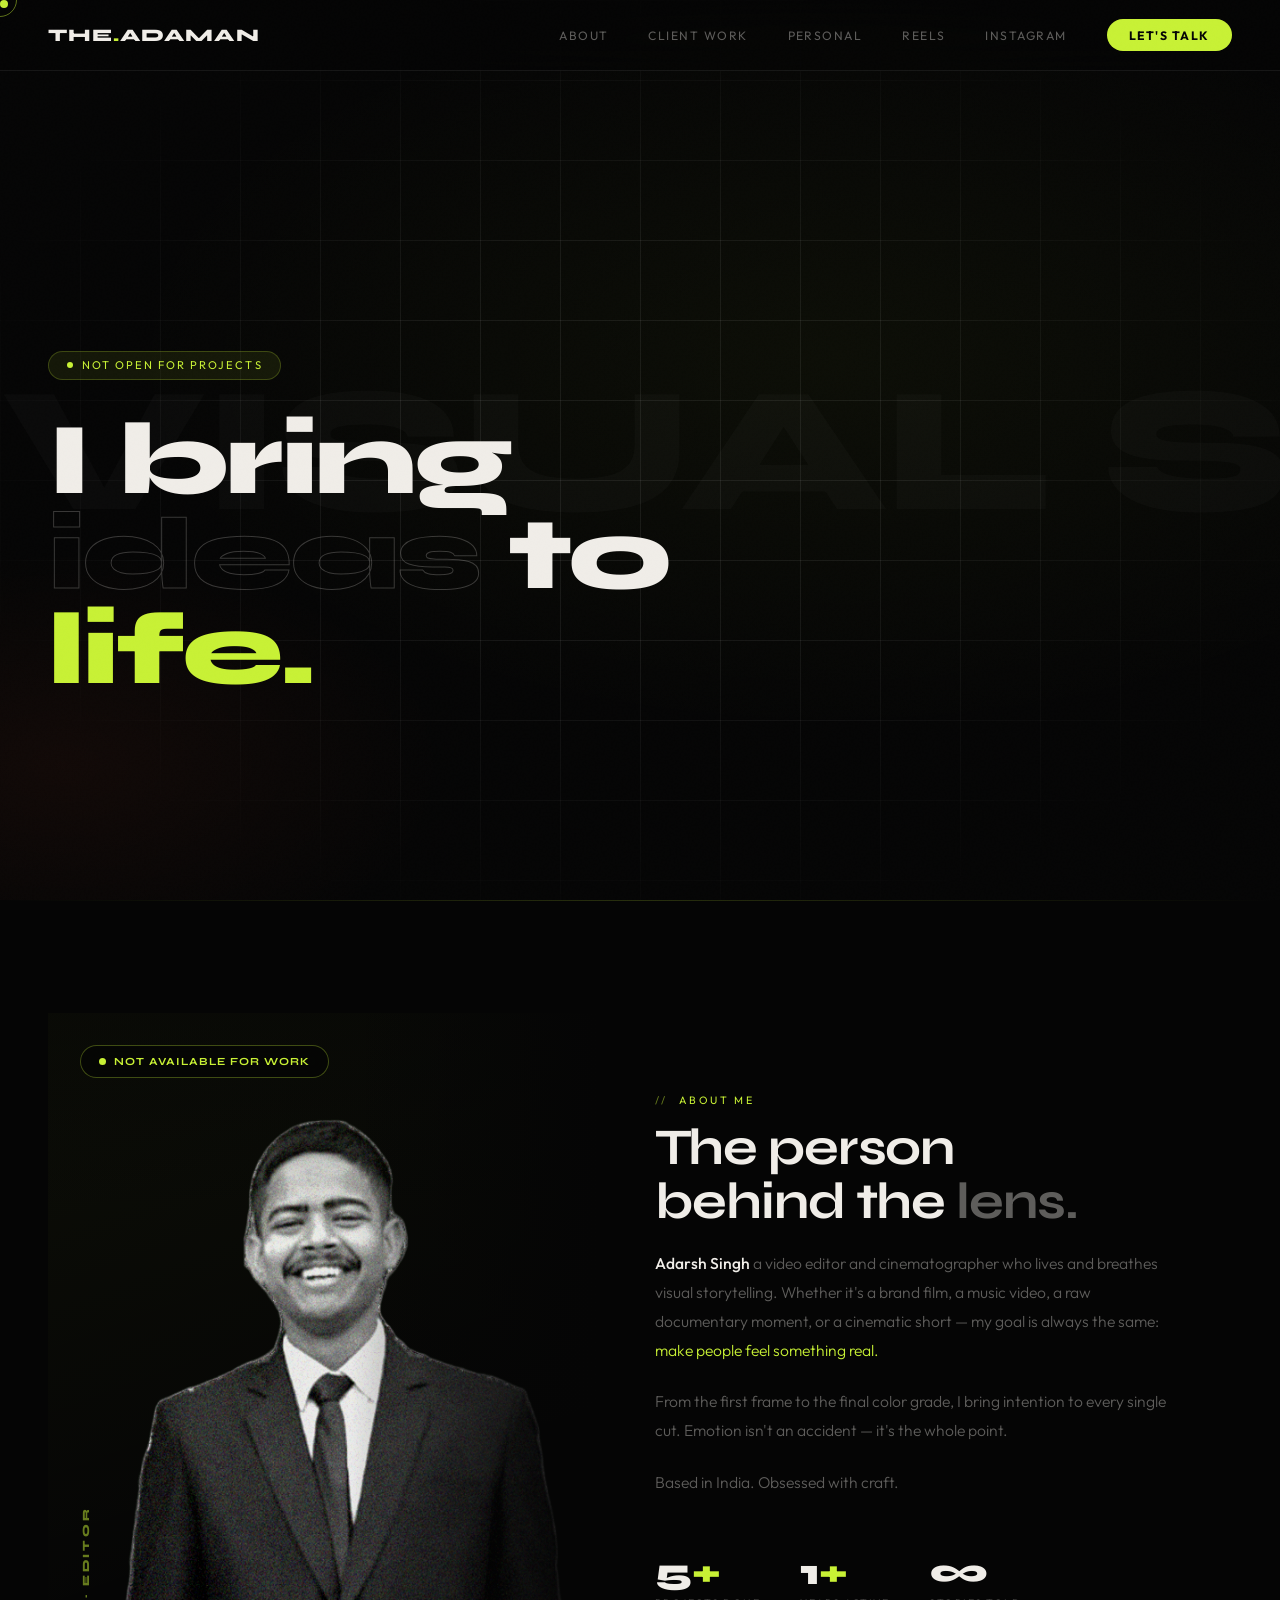
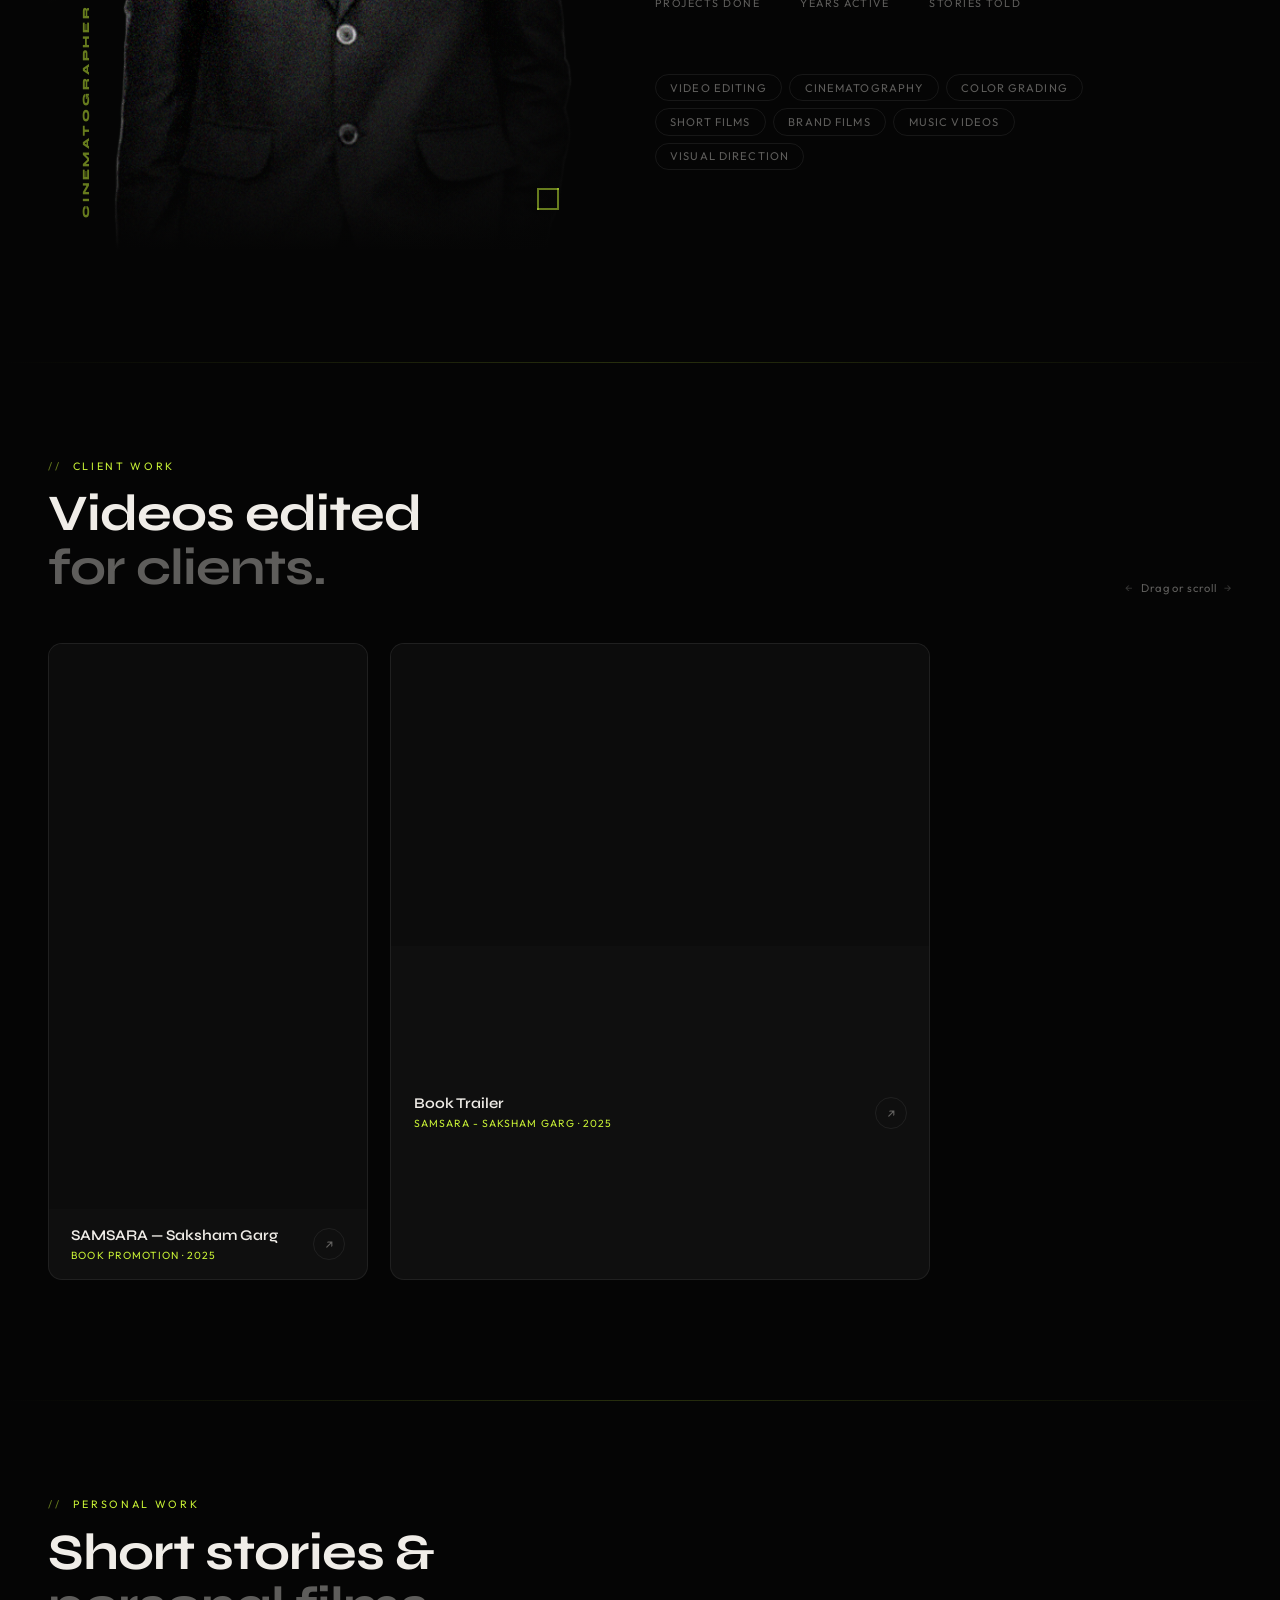
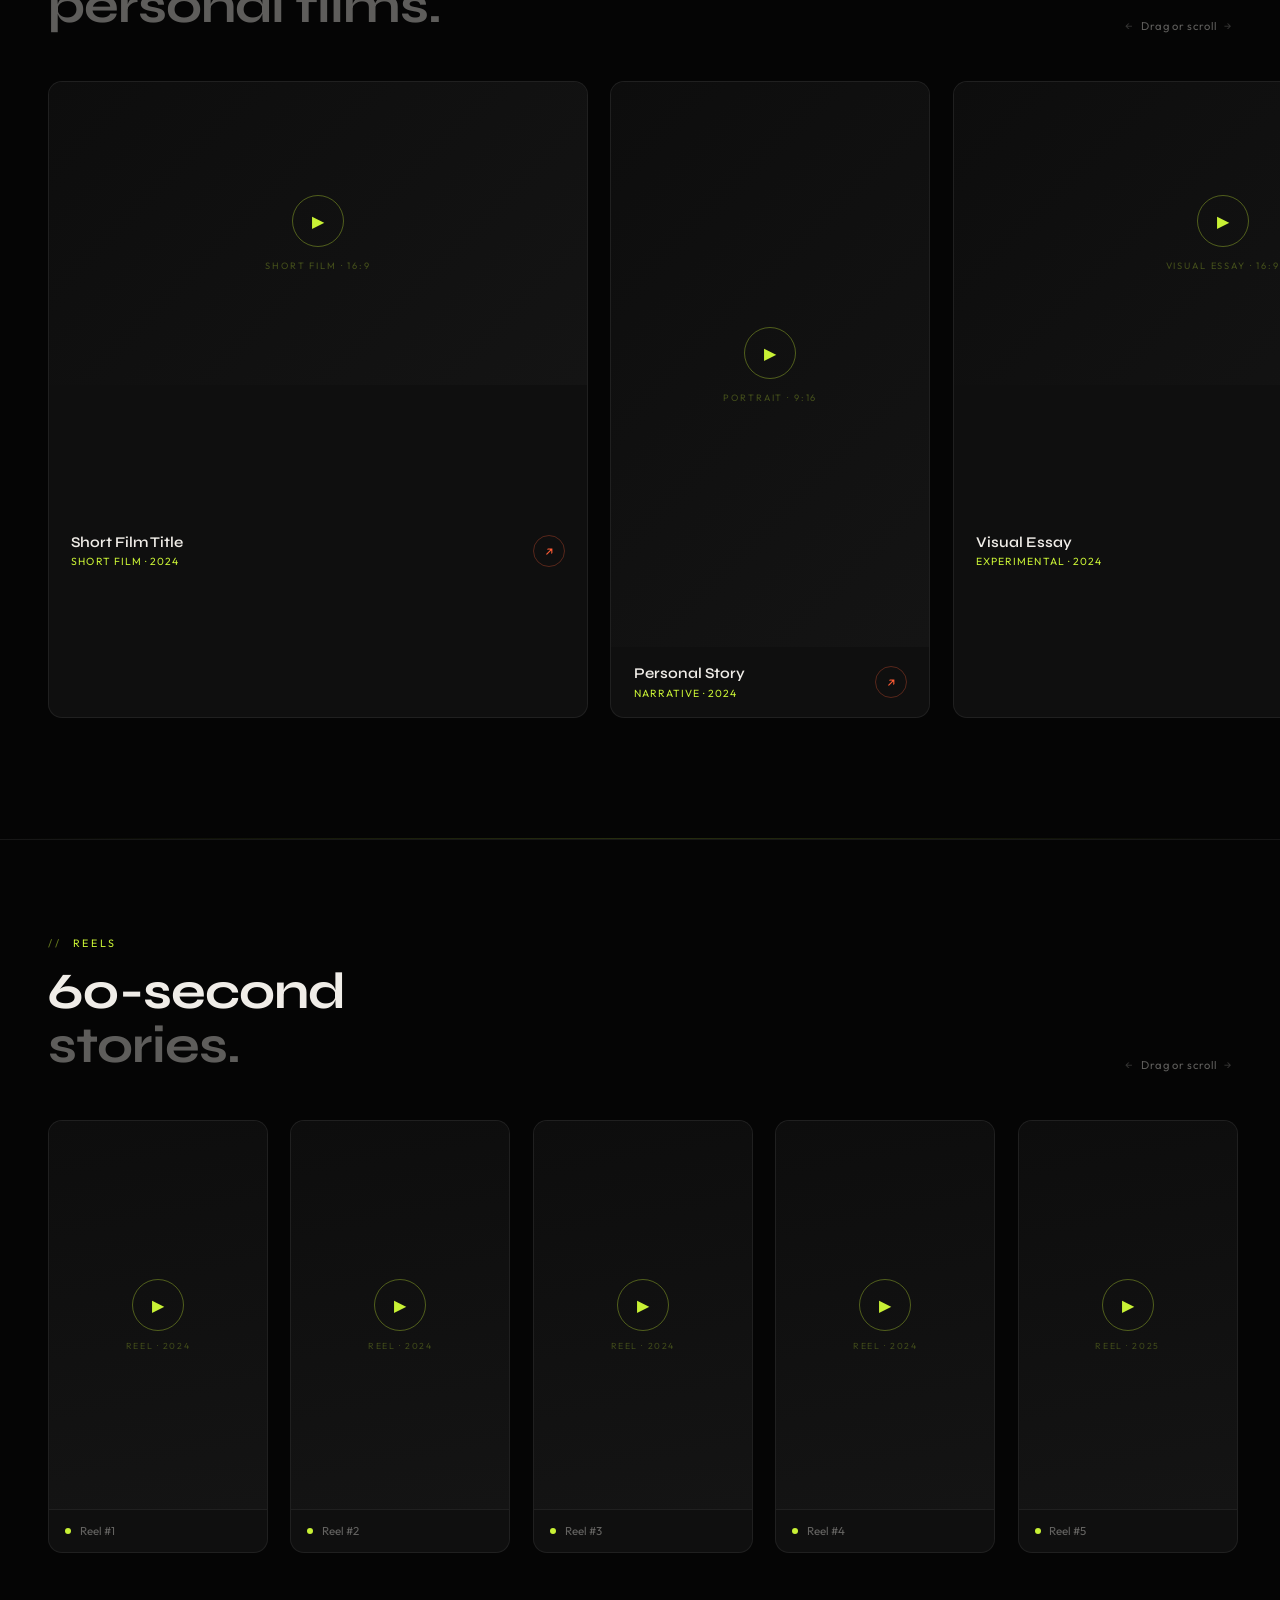
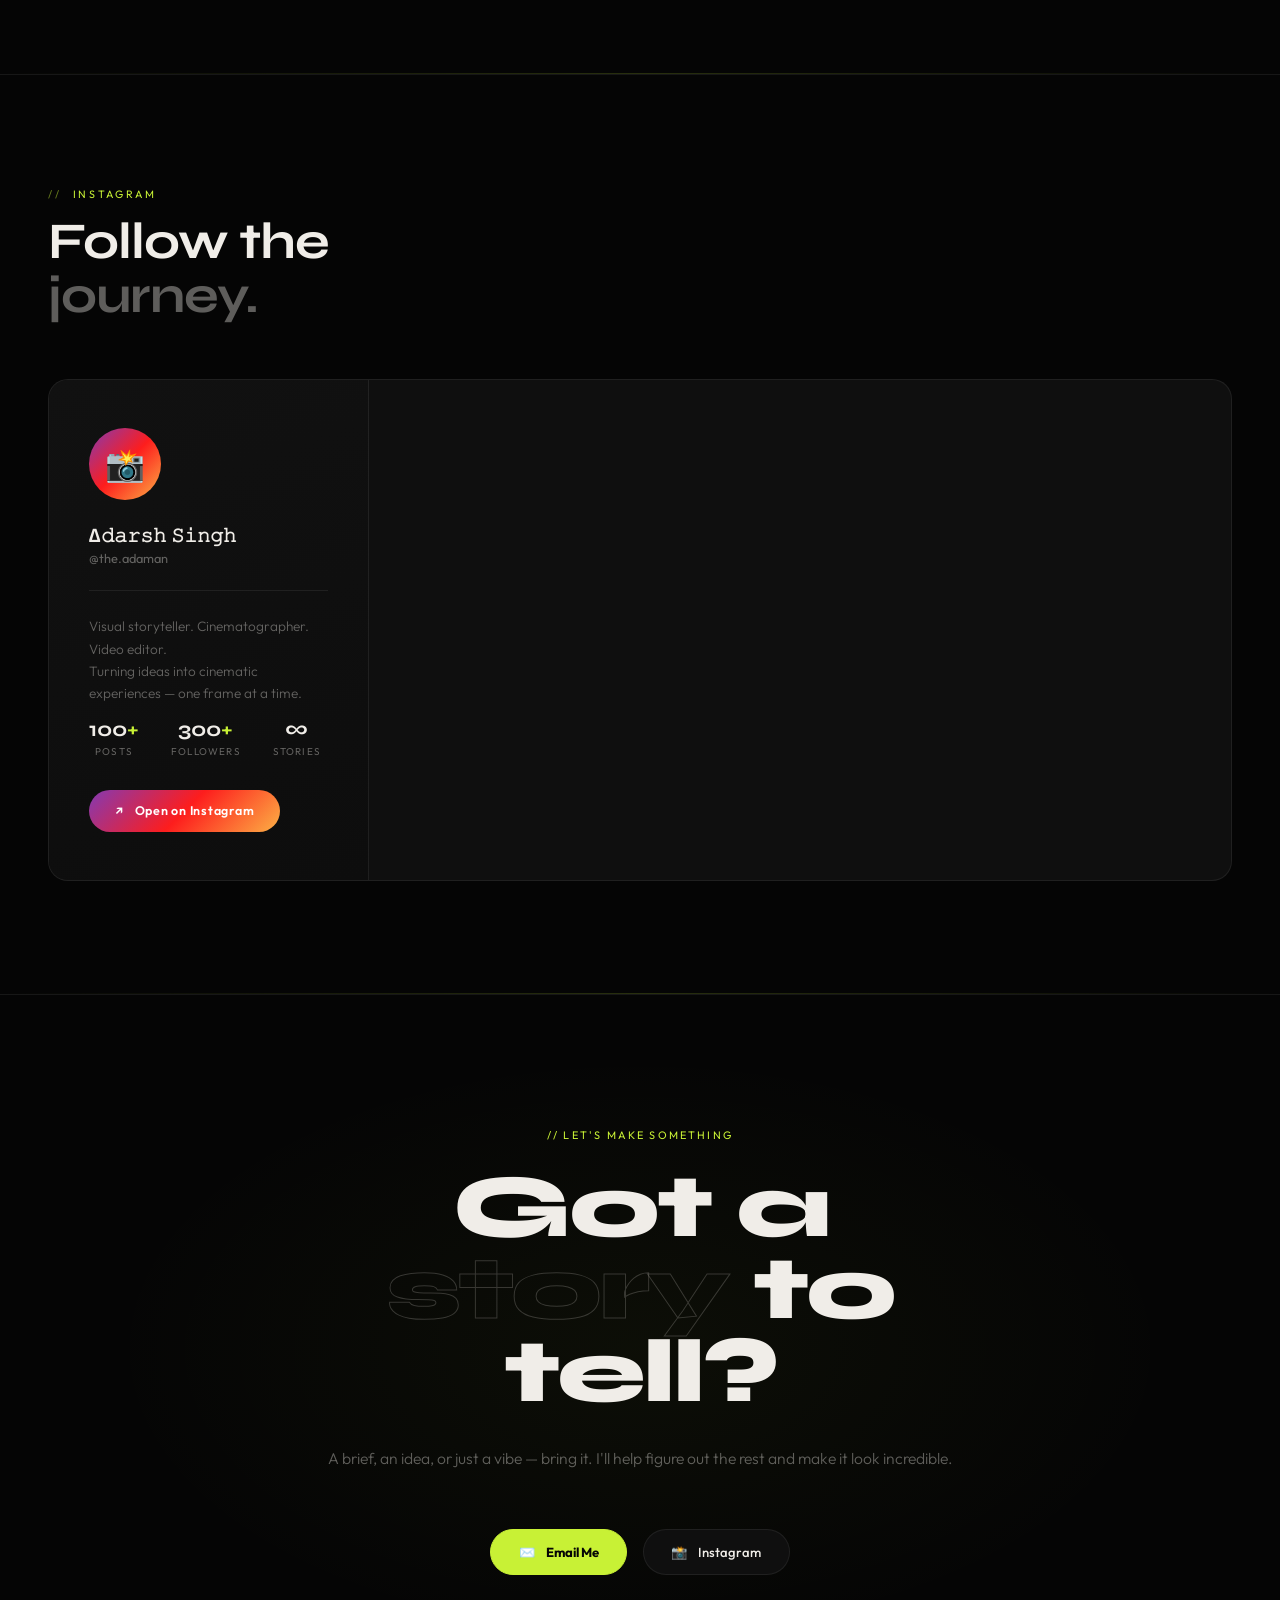
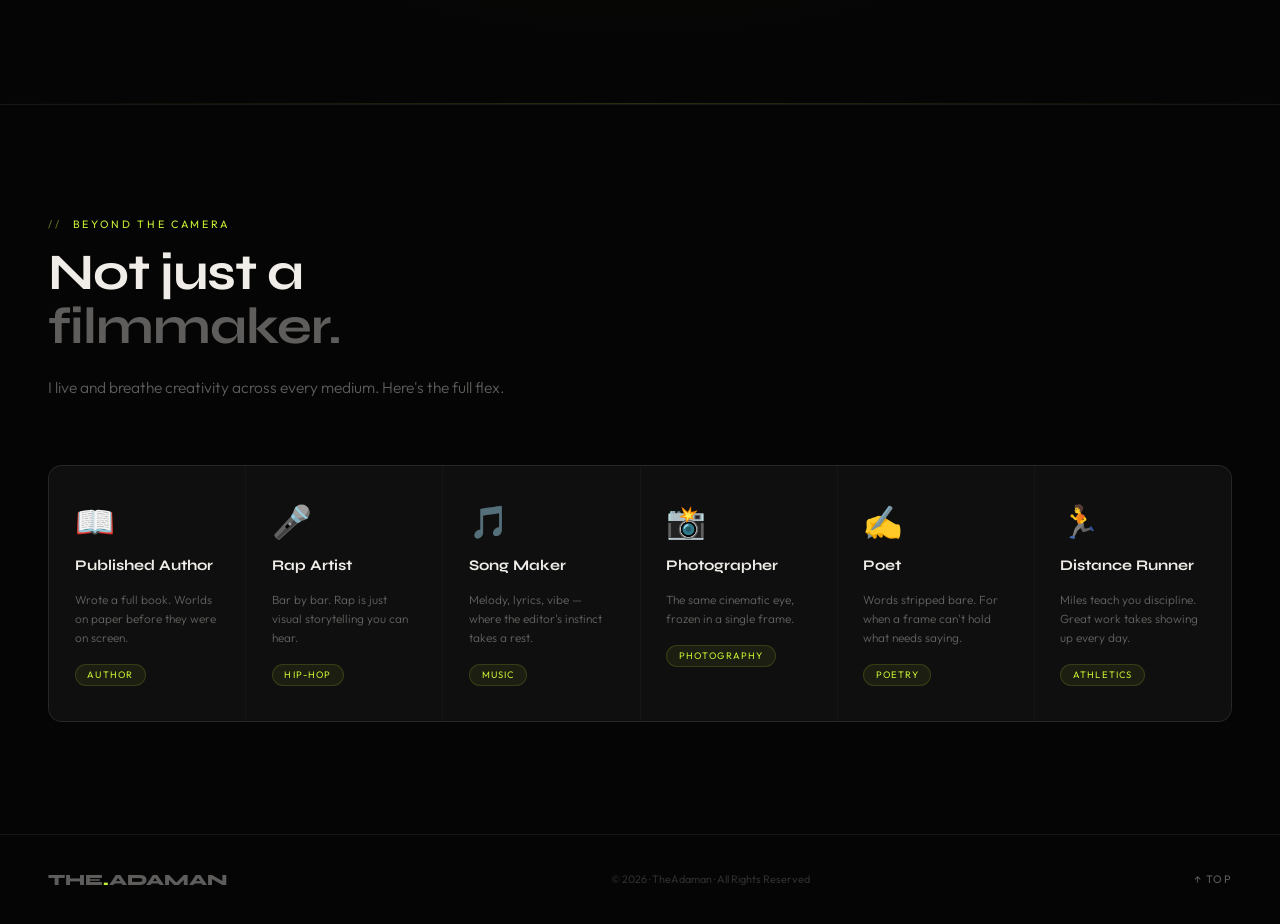
==== commit c5804a99: "Update index.html" ====
--- a/index.html
+++ b/index.html
@@ -5,7 +5,7 @@
 <meta name="viewport" content="width=device-width, initial-scale=1.0">
 <title>TheAdaman — Visual Storyteller</title>
 <link href="https://fonts.googleapis.com/css2?family=Syne:wght@400;600;700;800&family=Outfit:wght@200;300;400;500&display=swap" rel="stylesheet">
-<link rel="stylesheet" href="style.css">
+<link rel="stylesheet" href="/style.css">
 </head>
 <body>
 
--- a/style.css
+++ b/style.css
@@ -0,0 +1,362 @@
+*{margin:0;padding:0;box-sizing:border-box;}
+html{scroll-behavior:smooth;}
+:root{
+  --bg:#050505; --surface:#0f0f0f; --s2:#111;
+  --border:rgba(255,255,255,.07); --bhi:rgba(255,255,255,.15);
+  --text:#f0ede8; --muted:rgba(240,237,232,.38);
+  --accent:#c8f135; --a2:#ff5c35; --a3:#35c8ff;
+}
+body{font-family:'Outfit',sans-serif;background:var(--bg);color:var(--text);overflow-x:hidden;cursor:none;}
+
+/* ─── CURSOR ─── */
+.cur{width:8px;height:8px;background:var(--accent);border-radius:50%;position:fixed;pointer-events:none;z-index:9999;top:0;left:0;mix-blend-mode:exclusion;transition:transform .18s;}
+.cur-ring{width:34px;height:34px;border:1px solid rgba(200,241,53,.45);border-radius:50%;position:fixed;pointer-events:none;z-index:9998;top:0;left:0;transition:transform .5s cubic-bezier(.25,.46,.45,.94),opacity .3s;}
+.cur.big{transform:scale(4);}
+.cur-ring.big{transform:scale(.4);opacity:0;}
+
+/* ─── NAV ─── */
+nav{position:fixed;top:0;left:0;right:0;z-index:500;display:flex;align-items:center;justify-content:space-between;padding:1.2rem 3rem;background:rgba(5,5,5,.82);backdrop-filter:blur(20px) saturate(1.5);border-bottom:1px solid var(--border);}
+.nav-logo{font-family:'Syne',sans-serif;font-weight:800;font-size:1.1rem;letter-spacing:.06em;color:var(--text);text-decoration:none;}
+.nav-logo .d{color:var(--accent);}
+.nav-links{display:flex;gap:2.5rem;align-items:center;}
+.nav-links a{font-size:.76rem;letter-spacing:.12em;text-transform:uppercase;color:var(--muted);text-decoration:none;transition:color .25s;}
+.nav-links a:hover{color:var(--text);}
+.nav-cta{background:var(--accent)!important;color:#050505!important;padding:.52rem 1.4rem;font-weight:700!important;border-radius:100px;}
+.nav-cta:hover{opacity:.85!important;}
+
+/* Hamburger */
+.hamburger{display:none;flex-direction:column;gap:5px;background:none;border:none;cursor:none;padding:4px;z-index:600;}
+.hamburger span{display:block;width:24px;height:2px;background:var(--text);border-radius:2px;transition:all .35s cubic-bezier(.16,1,.3,1);}
+.hamburger.open span:nth-child(1){transform:translateY(7px) rotate(45deg);}
+.hamburger.open span:nth-child(2){opacity:0;transform:scaleX(0);}
+.hamburger.open span:nth-child(3){transform:translateY(-7px) rotate(-45deg);}
+
+/* Mobile drawer */
+.mobile-menu{display:none;position:fixed;inset:0;z-index:490;background:rgba(5,5,5,.97);backdrop-filter:blur(30px);flex-direction:column;align-items:center;justify-content:center;gap:2.5rem;opacity:0;pointer-events:none;transition:opacity .4s cubic-bezier(.16,1,.3,1);}
+.mobile-menu.open{opacity:1;pointer-events:all;}
+.mobile-menu a{font-family:'Syne',sans-serif;font-size:clamp(1.8rem,6vw,2.5rem);font-weight:700;letter-spacing:.04em;color:var(--muted);text-decoration:none;transition:color .3s,transform .3s;transform:translateY(20px);opacity:0;}
+.mobile-menu.open a{transform:none;opacity:1;}
+.mobile-menu.open a:nth-child(1){transition-delay:.05s;}
+.mobile-menu.open a:nth-child(2){transition-delay:.1s;}
+.mobile-menu.open a:nth-child(3){transition-delay:.15s;}
+.mobile-menu.open a:nth-child(4){transition-delay:.2s;}
+.mobile-menu.open a:nth-child(5){transition-delay:.25s;color:var(--accent)!important;}
+.mobile-menu a:hover{color:var(--accent);}
+
+/* ─── HERO ─── */
+.hero{min-height:100vh;display:flex;flex-direction:column;justify-content:flex-end;padding:80px 3rem 5rem;position:relative;overflow:hidden;}
+.hero-bg{position:absolute;inset:0;z-index:0;background:radial-gradient(ellipse 80% 60% at 65% 40%,rgba(200,241,53,.04) 0%,transparent 70%),radial-gradient(ellipse 50% 40% at 5% 85%,rgba(255,92,53,.05) 0%,transparent 60%),#050505;}
+.hero-grid{position:absolute;inset:0;z-index:0;background-image:linear-gradient(var(--border) 1px,transparent 1px),linear-gradient(90deg,var(--border) 1px,transparent 1px);background-size:80px 80px;mask-image:radial-gradient(ellipse at center,black 30%,transparent 80%);}
+.hero-marquee{position:absolute;top:50%;left:0;transform:translateY(-50%);font-family:'Syne',sans-serif;font-size:clamp(5rem,14vw,14rem);font-weight:800;color:rgba(255,255,255,.022);white-space:nowrap;letter-spacing:-.02em;z-index:0;user-select:none;animation:mq 22s linear infinite;}
+@keyframes mq{0%{transform:translateY(-50%) translateX(0)}100%{transform:translateY(-50%) translateX(-50%)}}
+.hero-content{position:relative;z-index:2;max-width:1000px;}
+.hero-tag{display:inline-flex;align-items:center;gap:.6rem;background:rgba(200,241,53,.08);border:1px solid rgba(200,241,53,.22);border-radius:100px;padding:.42rem 1.1rem;font-size:.7rem;letter-spacing:.18em;text-transform:uppercase;color:var(--accent);margin-bottom:2rem;}
+.hero-dot{width:6px;height:6px;background:var(--accent);border-radius:50%;animation:blink 1.6s ease-in-out infinite;}
+@keyframes blink{0%,100%{opacity:1}50%{opacity:0}}
+.hero-h1{font-family:'Syne',sans-serif;font-size:clamp(3.5rem,8vw,9rem);font-weight:800;line-height:.93;letter-spacing:-.03em;margin-bottom:2.5rem;}
+.hero-h1 .outline{-webkit-text-stroke:1px rgba(240,237,232,.22);color:transparent;}
+.hero-h1 .acc{color:var(--accent);}
+.hero-bottom{display:flex;align-items:flex-end;justify-content:space-between;gap:3rem;flex-wrap:wrap;}
+.hero-desc{font-size:.98rem;color:var(--muted);line-height:1.75;font-weight:300;max-width:380px;}
+.hero-desc em{color:var(--text);font-style:normal;}
+.hero-scroll{display:flex;flex-direction:column;align-items:center;gap:.7rem;font-size:.65rem;letter-spacing:.2em;text-transform:uppercase;color:var(--muted);}
+.scroll-line{width:1px;height:55px;background:linear-gradient(to bottom,var(--accent),transparent);animation:sp 2s ease-in-out infinite;}
+@keyframes sp{0%,100%{opacity:1;transform:scaleY(1)}50%{opacity:.4;transform:scaleY(.5)}}
+
+/* ─── SHARED ─── */
+.gdiv{width:100%;height:1px;background:linear-gradient(90deg,transparent,var(--accent),transparent);opacity:.18;}
+.sec-label{font-size:.67rem;letter-spacing:.25em;text-transform:uppercase;color:var(--accent);margin-bottom:.9rem;display:flex;align-items:center;gap:.7rem;}
+.sec-label::before{content:'//';opacity:.5;}
+.sec-h2{font-family:'Syne',sans-serif;font-size:clamp(2rem,4vw,3.6rem);font-weight:700;line-height:1.05;letter-spacing:-.02em;}
+.sec-h2 .dim{color:var(--muted);}
+.rv{opacity:0;transform:translateY(38px);transition:opacity .9s cubic-bezier(.16,1,.3,1),transform .9s cubic-bezier(.16,1,.3,1);}
+.rv.in{opacity:1;transform:none;}
+.d1{transition-delay:.08s}.d2{transition-delay:.18s}.d3{transition-delay:.28s}
+.d4{transition-delay:.38s}.d5{transition-delay:.48s}.d6{transition-delay:.58s}
+
+.pcircle{width:52px;height:52px;border:1.5px solid rgba(200,241,53,.35);border-radius:50%;display:flex;align-items:center;justify-content:center;color:var(--accent);font-size:1rem;transition:all .3s;flex-shrink:0;}
+
+/* ─── ABOUT ─── */
+.about-sec{
+  padding:7rem 3rem;
+  display:grid;
+  grid-template-columns:1fr 1.15fr;
+  gap:0;
+  align-items:stretch;
+  min-height:85vh;
+  position:relative;
+}
+
+/* Left — full bleed photo panel */
+.about-left{
+  position:relative;
+  overflow:hidden;
+  min-height:600px;
+}
+.portrait-wrap{
+  width:100%;height:100%;
+  position:absolute;inset:0;
+  overflow:hidden;
+}
+
+/* The actual photo */
+.portrait-wrap img{
+  width:100%;height:100%;
+  object-fit:cover;
+  object-position:center top;
+  display:block;
+  /* Desaturate slightly so it blends with dark bg */
+  filter:grayscale(18%) contrast(1.05) brightness(0.92);
+  transition:filter .6s ease,transform .8s cubic-bezier(.16,1,.3,1);
+}
+.about-sec:hover .portrait-wrap img{
+  filter:grayscale(0%) contrast(1.08) brightness(0.95);
+  transform:scale(1.03);
+}
+
+/* Multi-layer cinematic overlay so photo bleeds into the dark bg */
+.portrait-wrap::after{
+  content:'';
+  position:absolute;inset:0;z-index:1;
+  background:
+    /* Right edge → bleed into text column */
+    linear-gradient(to right, transparent 55%, var(--bg) 100%),
+    /* Bottom fade */
+    linear-gradient(to top, var(--bg) 0%, transparent 30%),
+    /* Top vignette */
+    linear-gradient(to bottom, rgba(5,5,5,.45) 0%, transparent 25%),
+    /* Subtle accent tint */
+    linear-gradient(160deg, rgba(200,241,53,.04) 0%, transparent 60%);
+}
+
+/* Floating name watermark behind photo */
+.portrait-watermark{
+  position:absolute;bottom:2rem;left:2rem;z-index:2;
+  font-family:'Syne',sans-serif;font-weight:800;
+  font-size:.6rem;letter-spacing:.3em;text-transform:uppercase;
+  color:rgba(200,241,53,.5);
+  writing-mode:vertical-rl;
+  text-orientation:mixed;
+  transform:rotate(180deg);
+}
+
+/* Available badge */
+.about-badge{
+  position:absolute;top:2rem;left:2rem;z-index:3;
+  background:rgba(5,5,5,.7);
+  border:1px solid rgba(200,241,53,.3);
+  backdrop-filter:blur(12px);
+  color:var(--accent);
+  padding:.55rem 1.1rem;border-radius:100px;
+  font-family:'Syne',sans-serif;font-size:.68rem;font-weight:700;
+  letter-spacing:.1em;text-transform:uppercase;
+  display:flex;align-items:center;gap:.5rem;
+}
+.badge-dot{width:7px;height:7px;background:var(--accent);border-radius:50%;animation:blink 1.8s ease-in-out infinite;}
+
+/* Corner accent lines */
+.p-corner{position:absolute;width:22px;height:22px;z-index:3;}
+.p-corner.tl{bottom:2.5rem;right:2.5rem;border-top:2px solid rgba(200,241,53,.5);border-left:2px solid rgba(200,241,53,.5);}
+.p-corner.tr{bottom:2.5rem;right:2.5rem;display:none;}
+.p-corner.bl{bottom:2.5rem;right:2.5rem;display:none;}
+.p-corner.br{bottom:2.5rem;right:2.5rem;border-bottom:2px solid rgba(200,241,53,.5);border-right:2px solid rgba(200,241,53,.5);top:auto;left:auto;}
+
+/* Right — text panel */
+.about-right{
+  padding:5rem 4rem 5rem 3.5rem;
+  display:flex;flex-direction:column;justify-content:center;
+  position:relative;z-index:2;
+  background:var(--bg);
+}
+
+.about-bio{color:var(--muted);font-size:.98rem;line-height:1.85;font-weight:300;margin-bottom:1.4rem;}
+.about-bio strong{color:var(--text);font-weight:500;}
+.about-bio em{color:var(--accent);font-style:normal;}
+.about-stats{display:flex;gap:2.5rem;margin:2.2rem 0;flex-wrap:wrap;}
+.ast-num{font-family:'Syne',sans-serif;font-size:2.3rem;font-weight:800;line-height:1;}
+.ast-num span{color:var(--accent);}
+.ast-lbl{font-size:.67rem;letter-spacing:.14em;text-transform:uppercase;color:var(--muted);margin-top:.3rem;}
+.about-tags{display:flex;flex-wrap:wrap;gap:.45rem;margin-top:1.8rem;}
+.atag{padding:.35rem .9rem;border:1px solid var(--border);border-radius:100px;font-size:.7rem;letter-spacing:.1em;text-transform:uppercase;color:var(--muted);transition:all .3s;}
+.atag:hover{border-color:var(--accent);color:var(--accent);}
+
+/* ─── HORIZONTAL SCROLL ENGINE ─── */
+.hs-section{padding:6rem 0;}
+.hs-head{padding:0 3rem;margin-bottom:2.5rem;display:flex;align-items:flex-end;justify-content:space-between;gap:1rem;flex-wrap:wrap;}
+.drag-hint{font-size:.7rem;color:var(--muted);letter-spacing:.06em;display:flex;align-items:center;gap:.5rem;}
+.drag-hint-arrow{opacity:.5;}
+.hs-outer{overflow:hidden;padding:.5rem 0 1.5rem;position:relative;}
+.hs-track{display:flex;gap:1.4rem;padding:0 3rem;width:max-content;user-select:none;}
+
+/* ─── CLIENT CARDS — supports both 16:9 and 9:16 ─── */
+/* Horizontal card */
+.vc{flex-shrink:0;border-radius:14px;overflow:hidden;background:var(--surface);border:1px solid var(--border);transition:border-color .3s,transform .35s;display:flex;flex-direction:column;}
+.vc:hover{border-color:var(--bhi);transform:translateY(-6px);}
+.vc.wide{width:540px;}
+.vc.tall{width:320px;}
+.vc-media{position:relative;overflow:hidden;background:#0c0c0c;flex-shrink:0;}
+.vc.wide .vc-media{aspect-ratio:16/9;}
+.vc.tall .vc-media{aspect-ratio:9/16;}
+.vc-media iframe{width:100%;height:100%;border:none;display:block;}
+.vc-ph{width:100%;height:100%;display:flex;flex-direction:column;align-items:center;justify-content:center;gap:.8rem;background:linear-gradient(135deg,#0d0d0d,#141414);}
+.vc:hover .pcircle{background:var(--accent);color:#050505;border-color:var(--accent);}
+.vc-ph-lbl{font-size:.58rem;letter-spacing:.2em;text-transform:uppercase;color:rgba(200,241,53,.28);}
+.vc-info{padding:1.1rem 1.4rem;display:flex;align-items:center;justify-content:space-between;flex:1;}
+.vc-left{}
+.vc-title{font-family:'Syne',sans-serif;font-size:.93rem;font-weight:600;line-height:1.2;}
+.vc-type{font-size:.65rem;letter-spacing:.1em;text-transform:uppercase;color:var(--accent);margin-top:.25rem;}
+.vc-arr{width:32px;height:32px;border:1px solid var(--border);border-radius:50%;display:flex;align-items:center;justify-content:center;font-size:.8rem;color:var(--muted);transition:all .3s;flex-shrink:0;}
+.vc:hover .vc-arr{border-color:var(--accent);color:var(--accent);}
+
+/* ─── PERSONAL — same mixed horizontal scroll ─── */
+/* reuses .vc, .vc.wide, .vc.tall */
+
+/* ─── REELS — vertical 9:16 horizontal scroll ─── */
+.reel-card{flex-shrink:0;width:220px;border-radius:14px;overflow:hidden;background:var(--surface);border:1px solid var(--border);display:flex;flex-direction:column;transition:border-color .3s,transform .3s;}
+.reel-card:hover{border-color:var(--accent);transform:scale(1.03);}
+.reel-media{aspect-ratio:9/16;background:#0c0c0c;position:relative;overflow:hidden;}
+.reel-media iframe{width:100%;height:100%;border:none;display:block;}
+.reel-ph{width:100%;height:100%;display:flex;flex-direction:column;align-items:center;justify-content:center;gap:.6rem;background:linear-gradient(170deg,#0d0d0d,#141414);}
+.reel-ph-lbl{font-size:.55rem;letter-spacing:.18em;text-transform:uppercase;color:rgba(200,241,53,.25);}
+.reel-card:hover .pcircle{background:var(--accent);color:#050505;border-color:var(--accent);}
+.reel-foot{padding:.85rem 1rem;display:flex;align-items:center;gap:.55rem;border-top:1px solid var(--border);}
+.reel-dot{width:6px;height:6px;background:var(--accent);border-radius:50%;flex-shrink:0;}
+.reel-lbl{font-size:.72rem;color:var(--muted);}
+
+/* ─── INSTAGRAM ─── */
+.insta-sec{padding:7rem 3rem;border-top:1px solid var(--border);}
+.insta-single{
+  display:flex;gap:0;margin-top:3.5rem;
+  border:1px solid var(--border);border-radius:20px;overflow:hidden;
+  background:var(--surface);min-height:500px;
+}
+
+/* Left info panel */
+.insta-single-left{
+  width:320px;flex-shrink:0;
+  padding:3rem 2.5rem;
+  display:flex;flex-direction:column;justify-content:space-between;
+  border-right:1px solid var(--border);
+  background:linear-gradient(160deg,#111 0%,#0d0d0d 100%);
+}
+.insta-profile{display:flex;flex-direction:column;gap:1.5rem;}
+.insta-av{
+  width:72px;height:72px;border-radius:50%;
+  background:linear-gradient(135deg,#833ab4,#fd1d1d,#fcb045);
+  display:flex;align-items:center;justify-content:center;
+  font-size:2rem;position:relative;flex-shrink:0;
+}
+.insta-av::after{
+  content:'';position:absolute;inset:-3px;border-radius:50%;
+  background:linear-gradient(135deg,#833ab4,#fd1d1d,#fcb045);
+  z-index:-1;padding:3px;
+  -webkit-mask:linear-gradient(#fff 0 0) content-box,linear-gradient(#fff 0 0);
+  -webkit-mask-composite:xor;mask-composite:exclude;
+}
+.insta-name{font-family:'Syne',sans-serif;font-size:1.2rem;font-weight:700;}
+.insta-handle-txt{font-size:.8rem;color:var(--muted);margin-top:.2rem;}
+.insta-bio-txt{font-size:.85rem;color:var(--muted);line-height:1.65;font-weight:300;border-top:1px solid var(--border);padding-top:1.5rem;}
+
+.insta-stats-row{display:flex;gap:2rem;}
+.ist{text-align:center;}
+.ist-num{font-family:'Syne',sans-serif;font-size:1.3rem;font-weight:700;}
+.ist-lbl{font-size:.62rem;letter-spacing:.12em;text-transform:uppercase;color:var(--muted);margin-top:.2rem;}
+
+.insta-open-btn{
+  display:inline-flex;align-items:center;gap:.7rem;
+  background:linear-gradient(135deg,#833ab4,#fd1d1d,#fcb045);
+  color:#fff;padding:.85rem 1.6rem;border-radius:100px;
+  text-decoration:none;font-size:.78rem;font-weight:600;
+  letter-spacing:.06em;transition:opacity .3s,transform .3s;
+}
+.insta-open-btn:hover{opacity:.88;transform:translateY(-2px);}
+
+/* Right feed panel */
+.insta-single-right{
+  flex:1;display:flex;flex-direction:column;
+  min-height:500px;
+}
+.insta-single-right iframe{width:100%;height:100%;min-height:500px;border:none;display:block;}
+.insta-ph{
+  flex:1;display:flex;flex-direction:column;
+  align-items:center;justify-content:center;gap:1.5rem;
+  padding:3rem;text-align:center;
+  background:linear-gradient(135deg,#0d0d0d,#0f0f0f);
+}
+.insta-ph-icon{font-size:3.5rem;opacity:.15;}
+.insta-ph-note{font-size:.82rem;color:var(--muted);line-height:1.7;max-width:320px;}
+.insta-ph-note code{display:inline-block;margin-top:.8rem;padding:.45rem 1rem;background:rgba(255,255,255,.04);border:1px solid var(--border);border-radius:6px;font-size:.75rem;color:var(--accent);font-family:monospace;}
+
+/* ─── CONTACT ─── */
+.contact-sec{padding:8rem 3rem;border-top:1px solid var(--border);position:relative;overflow:hidden;}
+.contact-glow{position:absolute;inset:0;background:radial-gradient(ellipse 60% 60% at 50% 50%,rgba(200,241,53,.04),transparent 70%);z-index:0;}
+.contact-inner{position:relative;z-index:2;text-align:center;max-width:760px;margin:0 auto;}
+.contact-tag{display:inline-flex;gap:.5rem;align-items:center;font-size:.68rem;letter-spacing:.2em;text-transform:uppercase;color:var(--accent);margin-bottom:1.5rem;}
+.contact-h{font-family:'Syne',sans-serif;font-size:clamp(3rem,7vw,7rem);font-weight:800;line-height:.92;letter-spacing:-.03em;margin-bottom:2rem;}
+.contact-h .outline{-webkit-text-stroke:1px rgba(240,237,232,.2);color:transparent;}
+.contact-sub{color:var(--muted);font-size:.98rem;line-height:1.75;margin-bottom:3.5rem;font-weight:300;}
+.ch-btns{display:flex;gap:1rem;justify-content:center;flex-wrap:wrap;}
+.chb{display:flex;align-items:center;gap:.7rem;padding:.9rem 1.7rem;border-radius:100px;text-decoration:none;font-size:.82rem;font-weight:500;transition:all .3s;border:1px solid var(--border);color:var(--text);background:var(--surface);}
+.chb:hover{border-color:var(--bhi);transform:translateY(-3px);}
+.chb.prim{background:var(--accent);color:#050505;border-color:var(--accent);font-weight:700;}
+.chb.prim:hover{box-shadow:0 0 40px rgba(200,241,53,.25);transform:translateY(-3px);}
+
+/* ─── SKILLS ─── */
+.skills-sec{padding:7rem 3rem;border-top:1px solid var(--border);}
+.skills-intro{color:var(--muted);font-size:.97rem;line-height:1.75;max-width:480px;margin-top:1.3rem;font-weight:300;}
+.skills-grid{display:grid;grid-template-columns:repeat(6,1fr);gap:1px;background:var(--border);border:1px solid var(--border);border-radius:14px;overflow:hidden;margin-top:4rem;}
+.sb{background:var(--surface);padding:2.2rem 1.6rem;display:flex;flex-direction:column;gap:1rem;position:relative;overflow:hidden;transition:background .3s;}
+.sb:hover{background:#161616;}
+.sb-glow{position:absolute;inset:0;background:radial-gradient(ellipse at top left,rgba(200,241,53,.05),transparent 55%);opacity:0;transition:opacity .4s;}
+.sb:hover .sb-glow{opacity:1;}
+.sb-emoji{font-size:2rem;}
+.sb-name{font-family:'Syne',sans-serif;font-size:.92rem;font-weight:700;line-height:1.2;}
+.sb-desc{font-size:.74rem;color:var(--muted);line-height:1.6;font-weight:300;}
+.sb-badge{align-self:flex-start;padding:.27rem .73rem;background:rgba(200,241,53,.07);border:1px solid rgba(200,241,53,.15);border-radius:100px;font-size:.59rem;letter-spacing:.12em;text-transform:uppercase;color:var(--accent);}
+
+/* ─── FOOTER ─── */
+footer{border-top:1px solid var(--border);padding:2.2rem 3rem;display:flex;align-items:center;justify-content:space-between;flex-wrap:wrap;gap:1.5rem;}
+.f-logo{font-family:'Syne',sans-serif;font-weight:800;font-size:.98rem;color:var(--muted);}
+.f-logo span{color:var(--accent);}
+.f-copy{font-size:.68rem;color:rgba(240,237,232,.18);}
+.f-top{font-size:.68rem;letter-spacing:.12em;text-transform:uppercase;color:var(--muted);text-decoration:none;transition:color .25s;}
+.f-top:hover{color:var(--accent);}
+
+/* Noise */
+body::after{content:'';position:fixed;inset:0;background-image:url("data:image/svg+xml,%3Csvg viewBox='0 0 512 512' xmlns='http://www.w3.org/2000/svg'%3E%3Cfilter id='n'%3E%3CfeTurbulence type='fractalNoise' baseFrequency='0.85' numOctaves='4' stitchTiles='stitch'/%3E%3C/filter%3E%3Crect width='100%25' height='100%25' filter='url(%23n)' opacity='0.035'/%3E%3C/svg%3E");pointer-events:none;z-index:9997;opacity:.4;}
+::-webkit-scrollbar{width:3px;}
+::-webkit-scrollbar-track{background:var(--bg);}
+::-webkit-scrollbar-thumb{background:var(--accent);}
+
+/* ─── MOBILE ─── */
+@media(max-width:860px){
+  .hamburger{display:flex;}
+  .mobile-menu{display:flex;}
+  .nav-links{display:none;}
+  nav{padding:1.1rem 1.5rem;}
+  .hero{padding:80px 1.5rem 4rem;}
+
+  /* About — stack vertically, photo on top as banner */
+  .about-sec{grid-template-columns:1fr;gap:0;padding:0;min-height:auto;}
+  .about-left{min-height:65vw;max-height:420px;}
+  .portrait-wrap::after{
+    background:
+      linear-gradient(to bottom, rgba(5,5,5,.3) 0%, var(--bg) 100%),
+      linear-gradient(to right, transparent 0%, transparent 100%);
+  }
+  .about-right{padding:3rem 1.5rem;background:none;}
+  .portrait-watermark{display:none;}
+
+  .hs-head{padding:0 1.5rem;}
+  .hs-track{padding:0 1.5rem;}
+  .vc.wide{width:500px;}
+  .vc.tall{width:320px;}
+  .reel-card{width:170px;}
+  .insta-sec{padding:5rem 1.5rem;}
+  .insta-single{flex-direction:column;}
+  .insta-single-left,.insta-single-right{width:100%;}
+  .contact-sec{padding:6rem 1.5rem;}
+  .skills-sec{padding:5rem 1.5rem;}
+  .skills-grid{grid-template-columns:repeat(2,1fr);}
+  footer{padding:2rem 1.5rem;}
+}
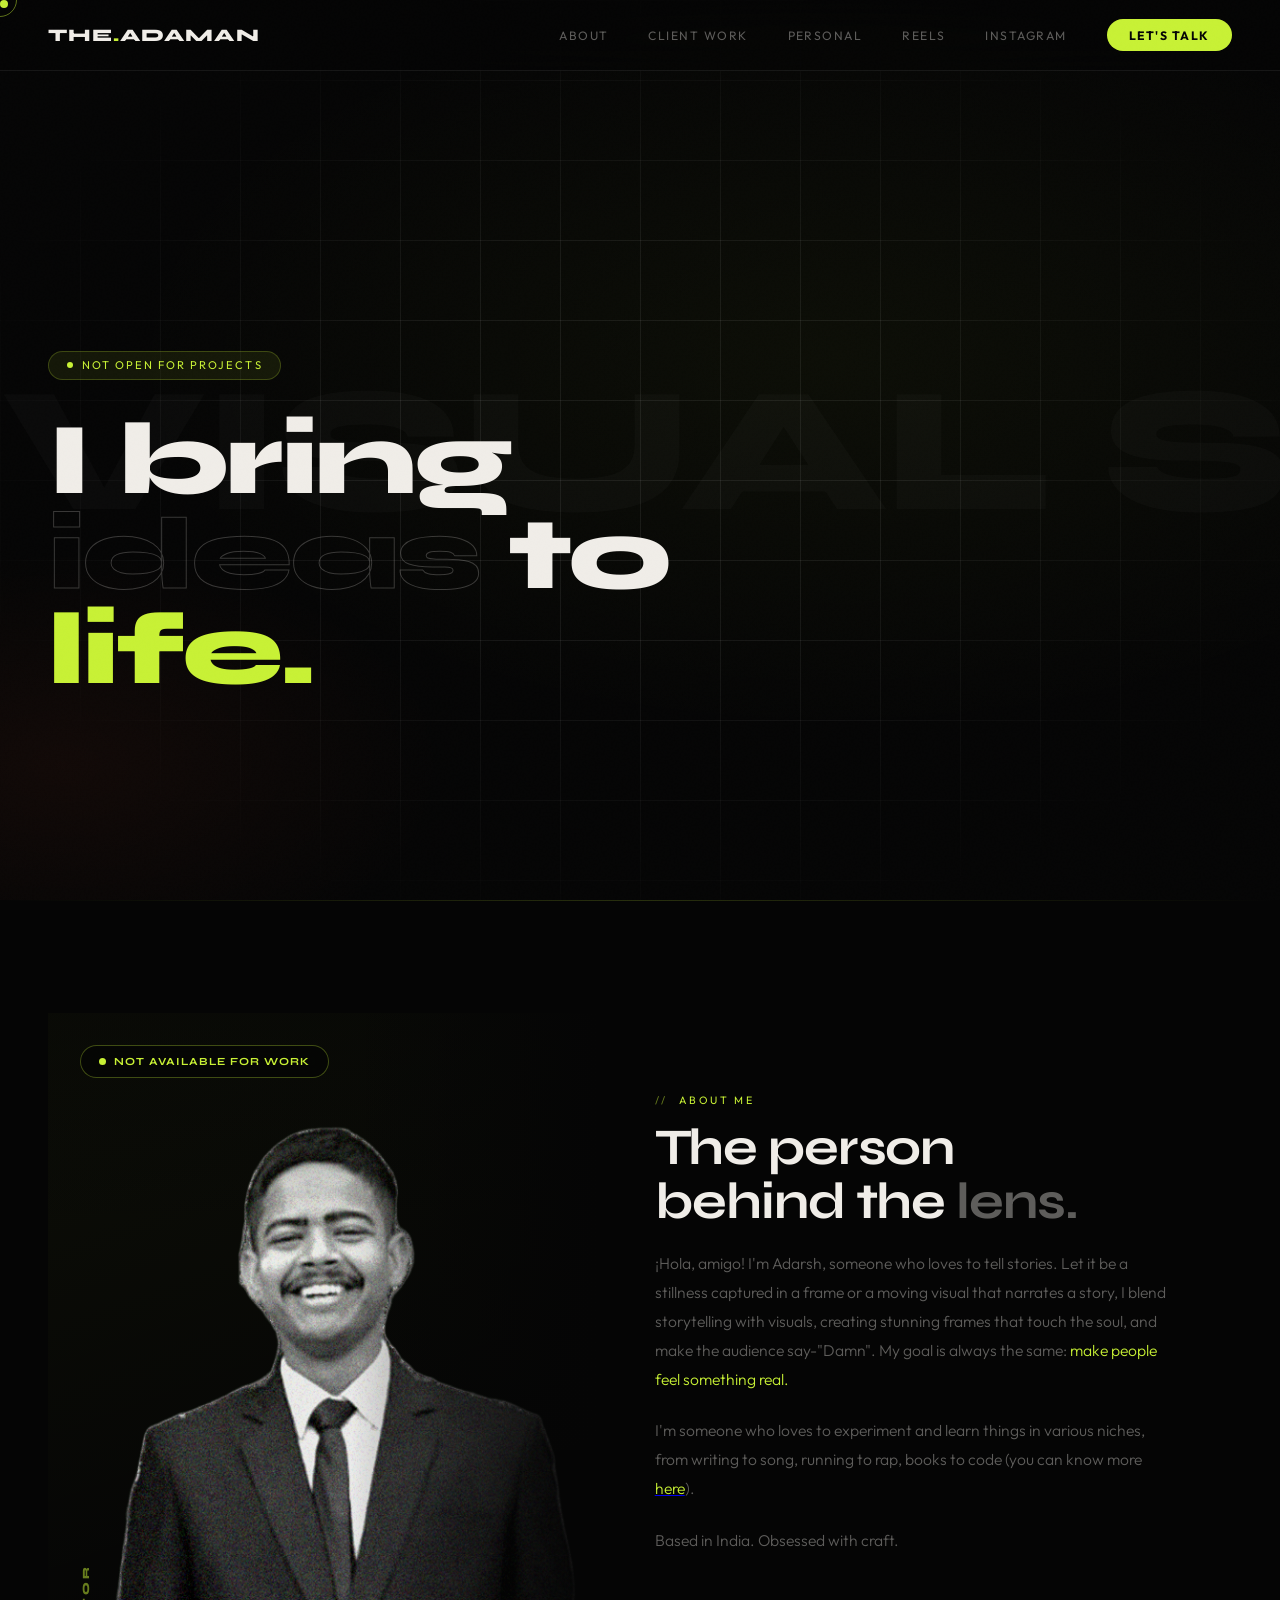
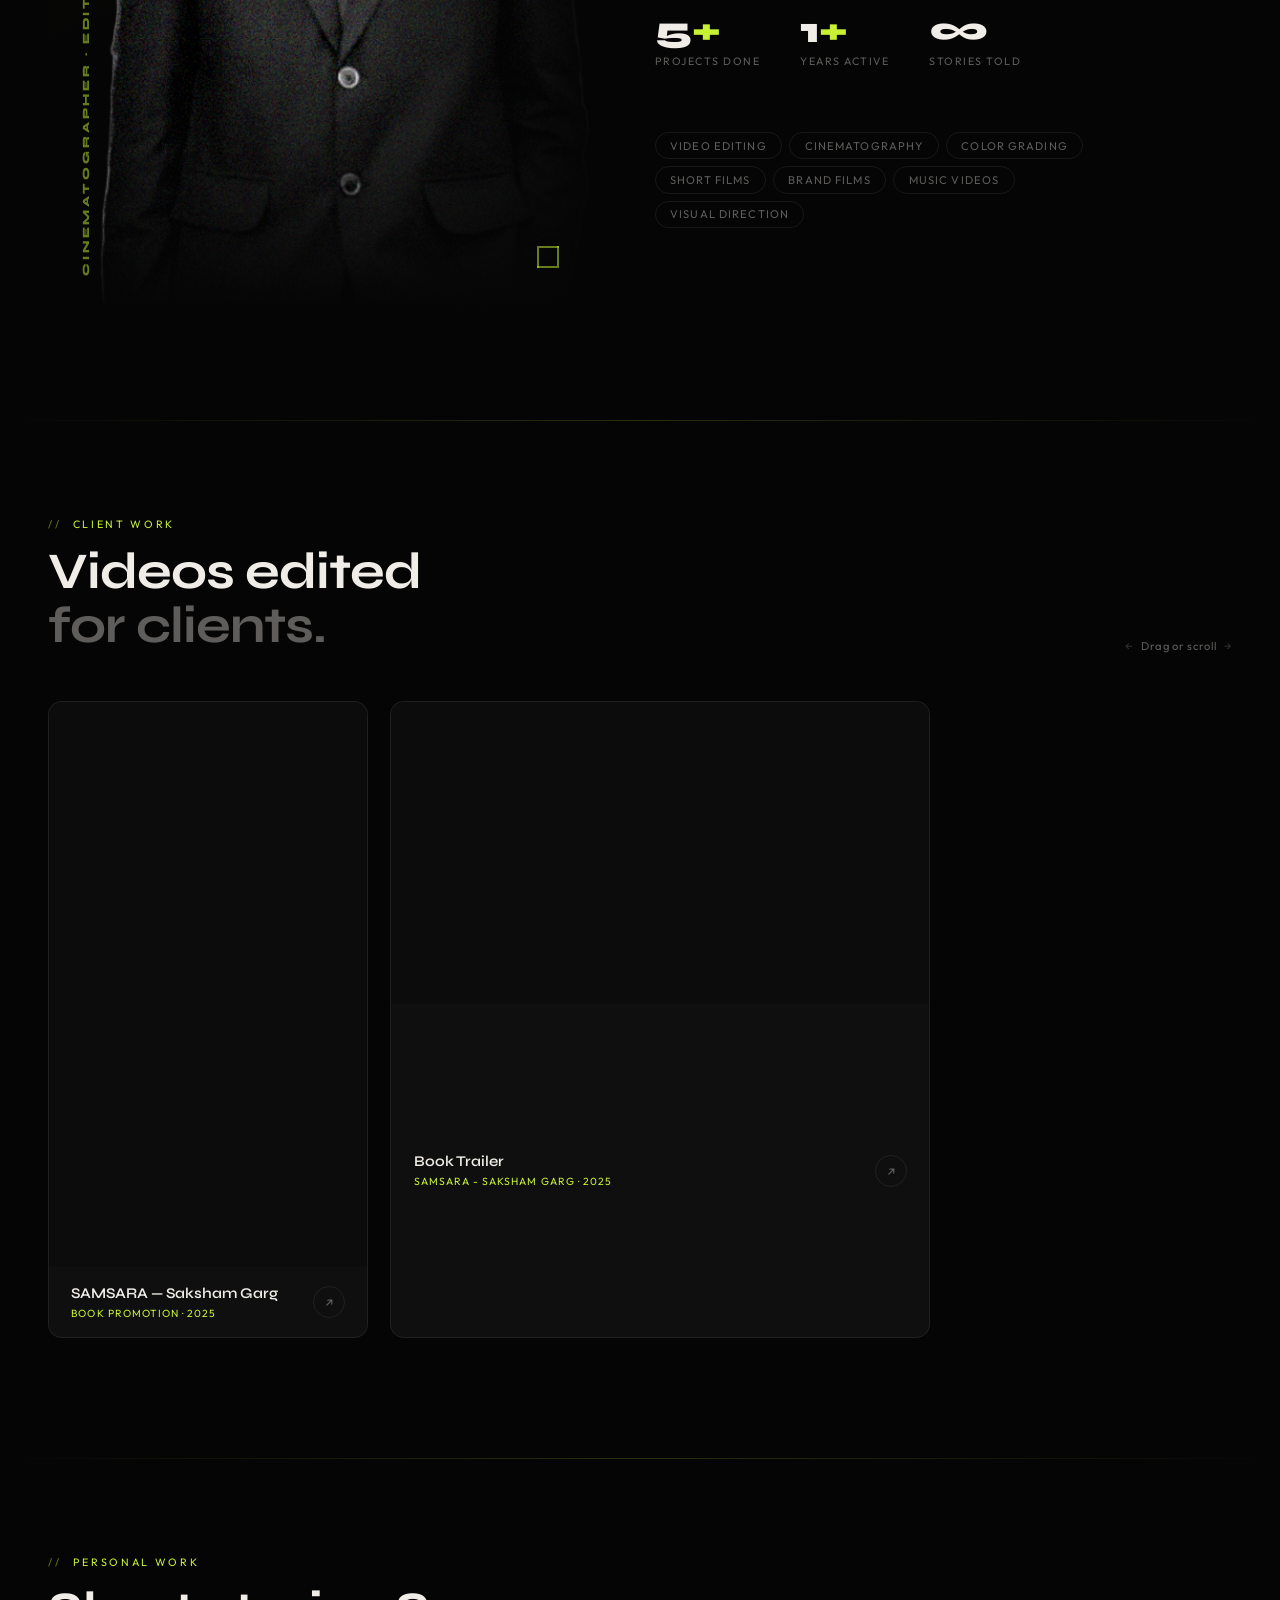
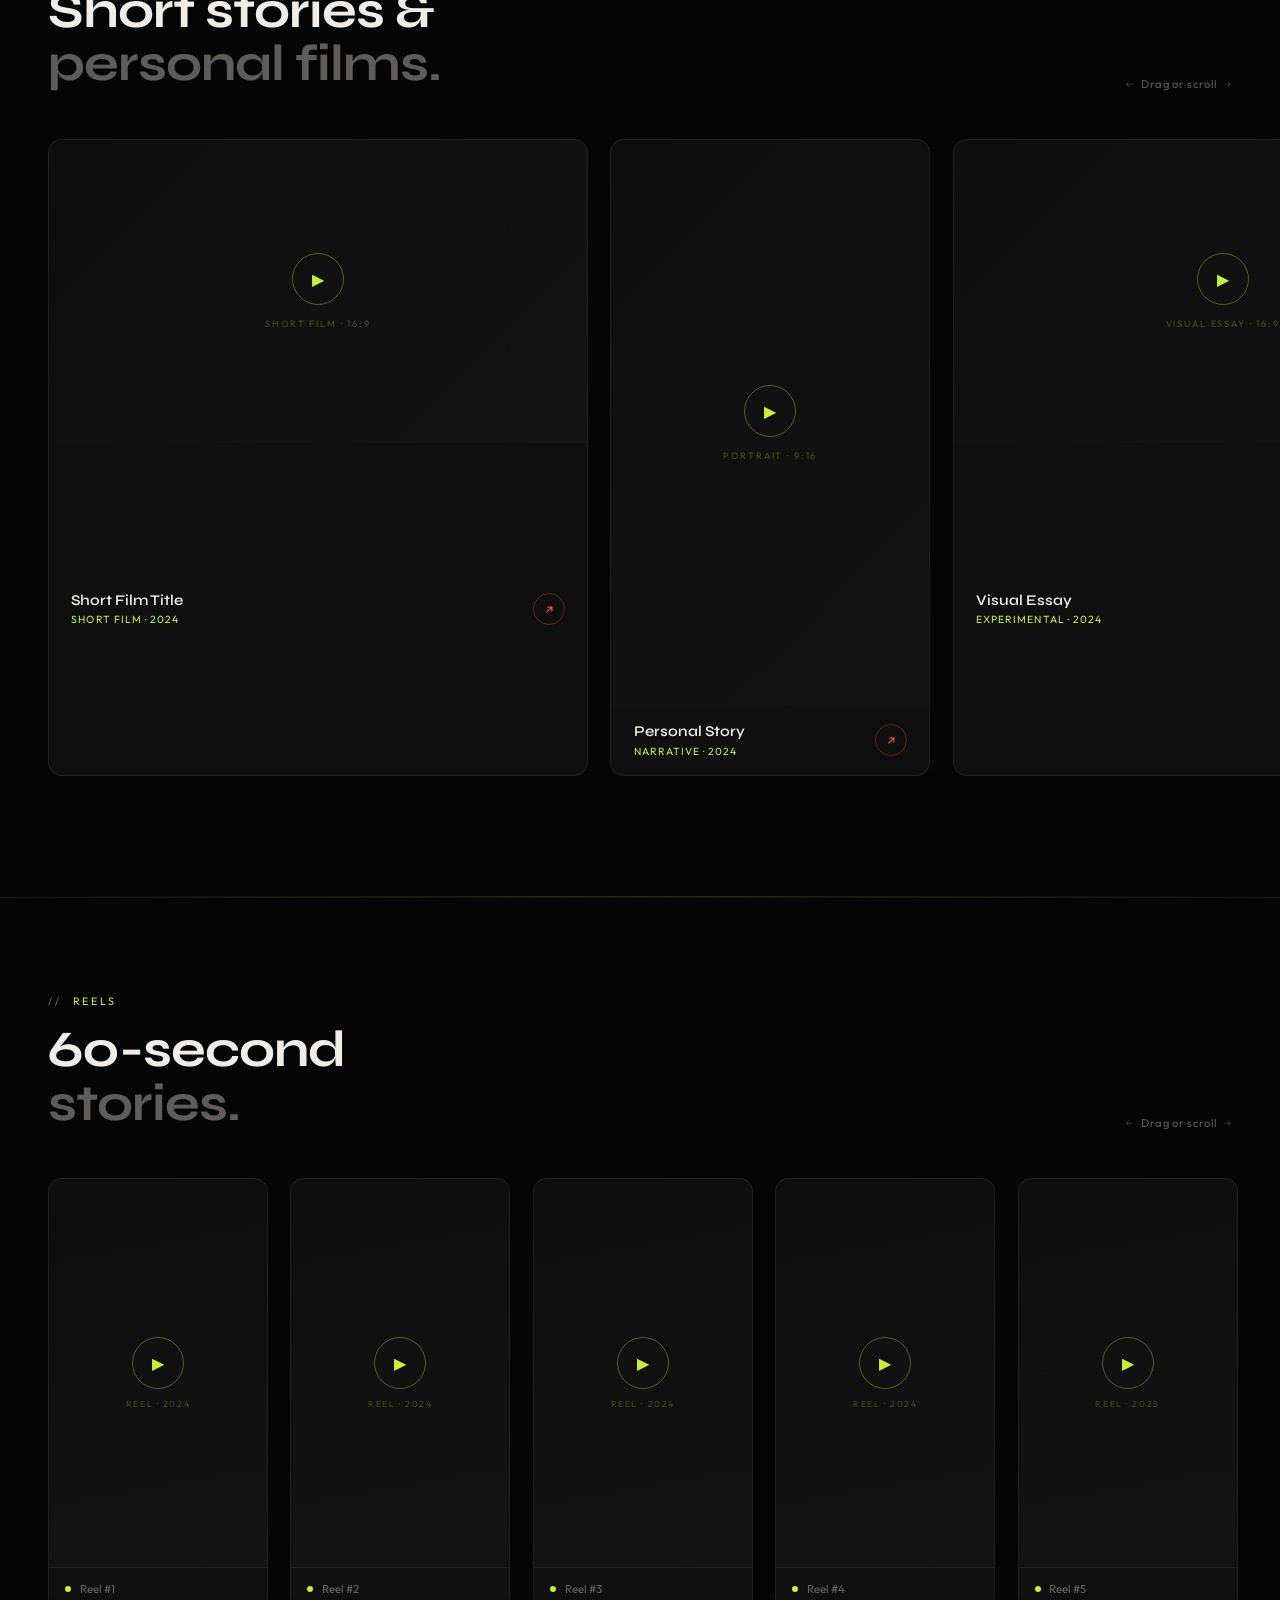
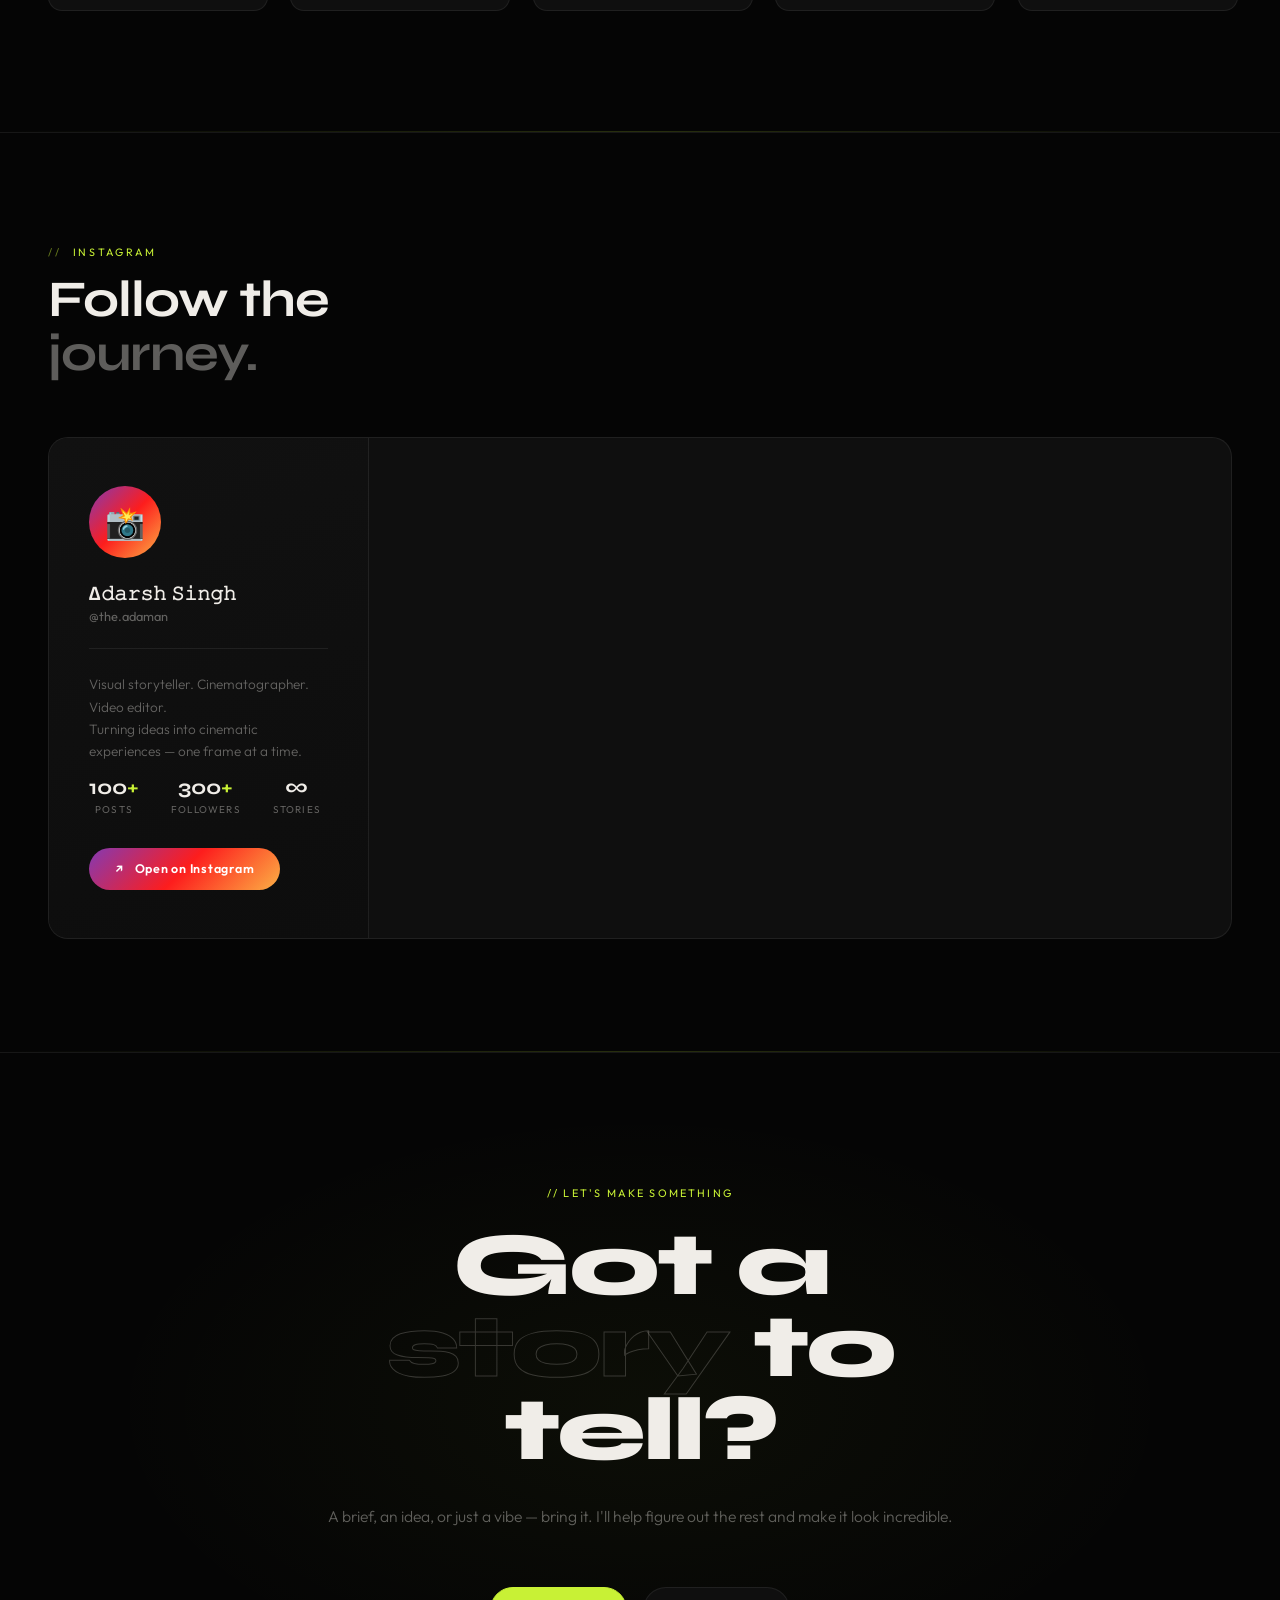
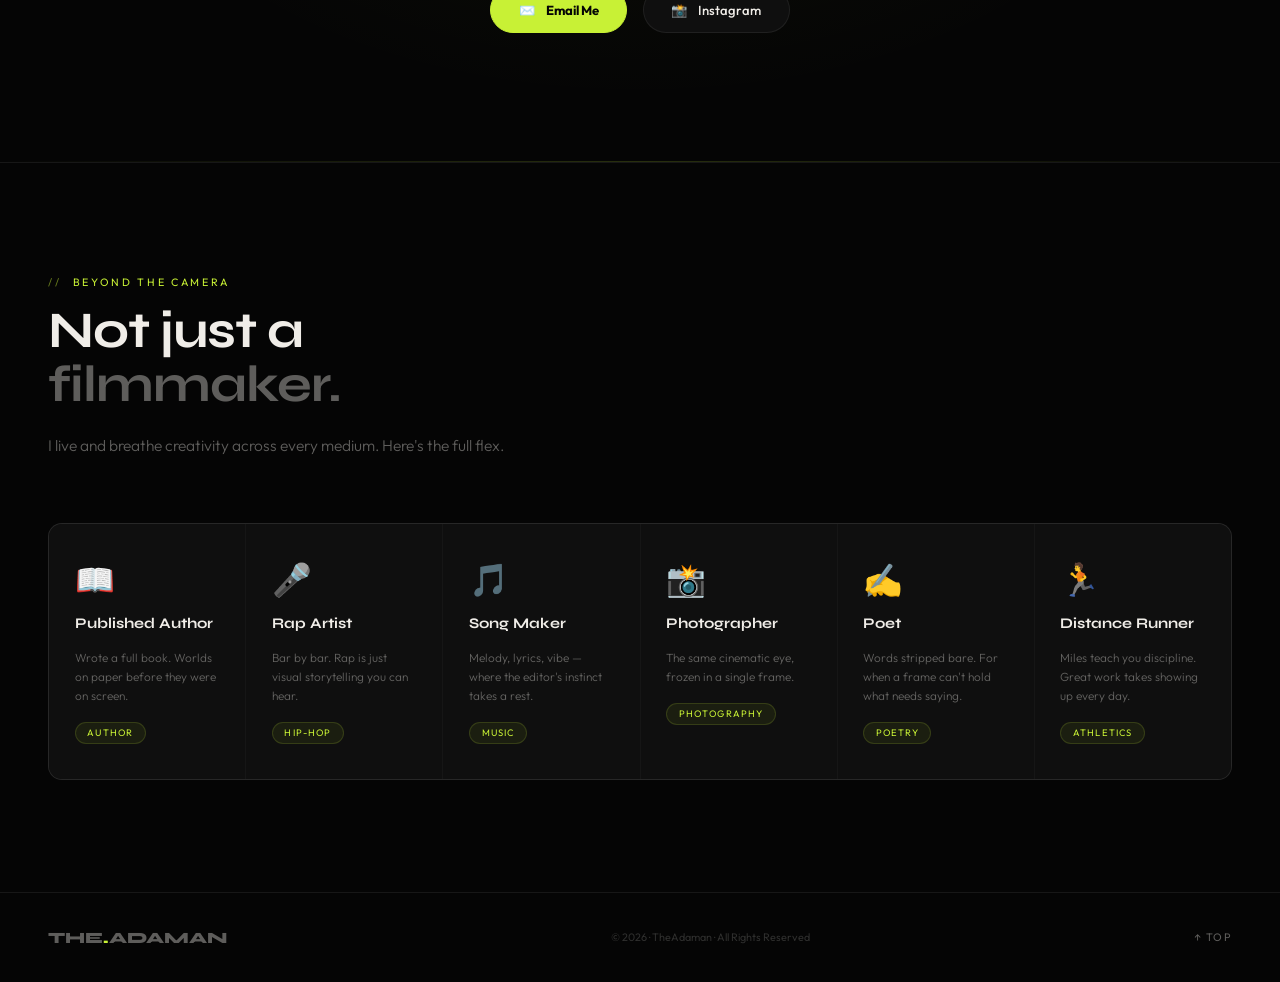
==== commit a27524fb: "Update index.html" ====
--- a/index.html
+++ b/index.html
@@ -75,8 +75,9 @@
     <div class="sec-label">About Me</div>
     <h2 class="sec-h2">The person<br>behind the <span class="dim">lens.</span></h2>
     <br>
-    <p class="about-bio"><strong>Adarsh Singh</strong> a video editor and cinematographer who lives and breathes visual storytelling. Whether it's a brand film, a music video, a raw documentary moment, or a cinematic short — my goal is always the same: <em>make people feel something real.</em></p>
-    <p class="about-bio">From the first frame to the final color grade, I bring intention to every single cut. Emotion isn't an accident — it's the whole point.</p>
+    <p class="about-bio">¡Hola, amigo! I'm Adarsh, someone who loves to tell stories. Let it be a stillness captured in a frame or a moving visual that narrates a story, I blend storytelling 
+      with visuals, creating stunning frames that touch the soul, and make the audience say-"Damn". My goal is always the same: <em>make people feel something real.</em></p>
+    <p class="about-bio">I'm someone who loves to experiment and learn things in various niches, from writing to song, running to rap, books to code (you can know more <a href="#beyond"><em>here</em></a>).</p>
     <p class="about-bio">Based in India. Obsessed with craft.</p>
 
     <div class="about-stats">
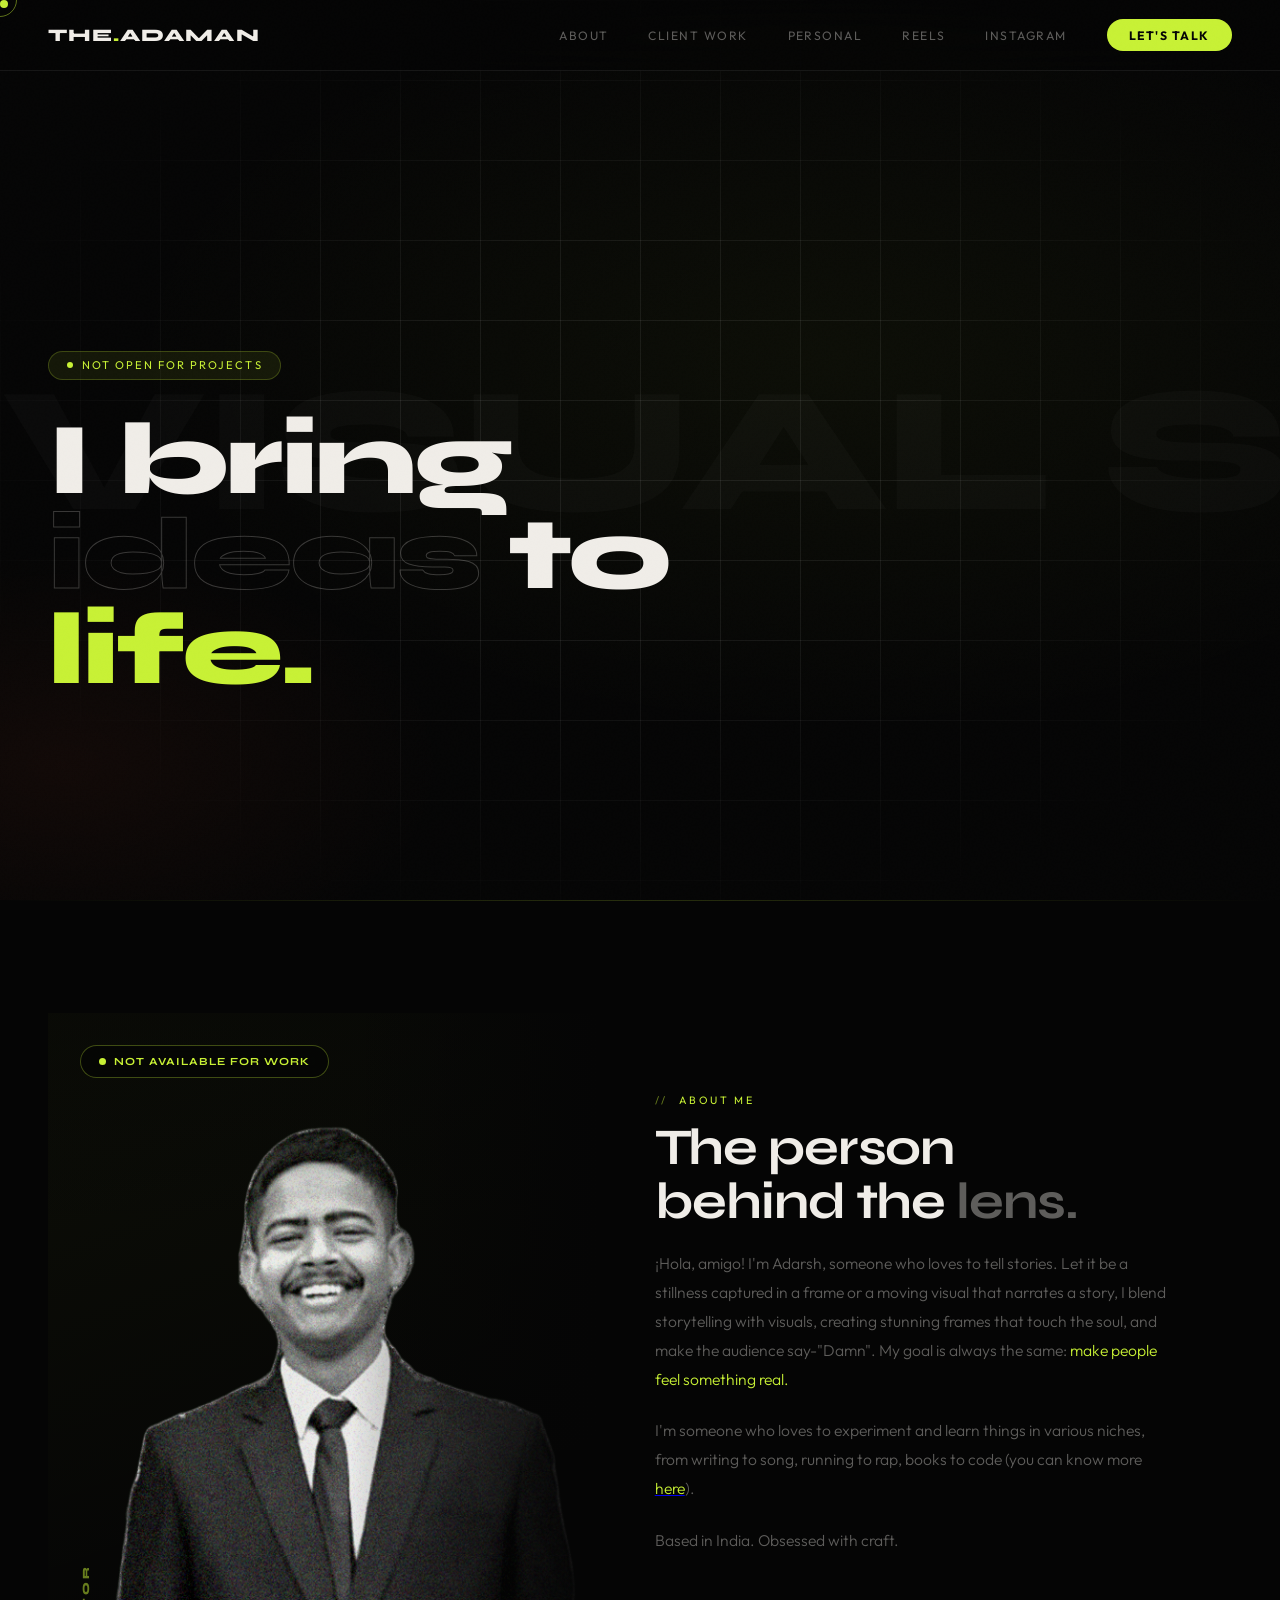
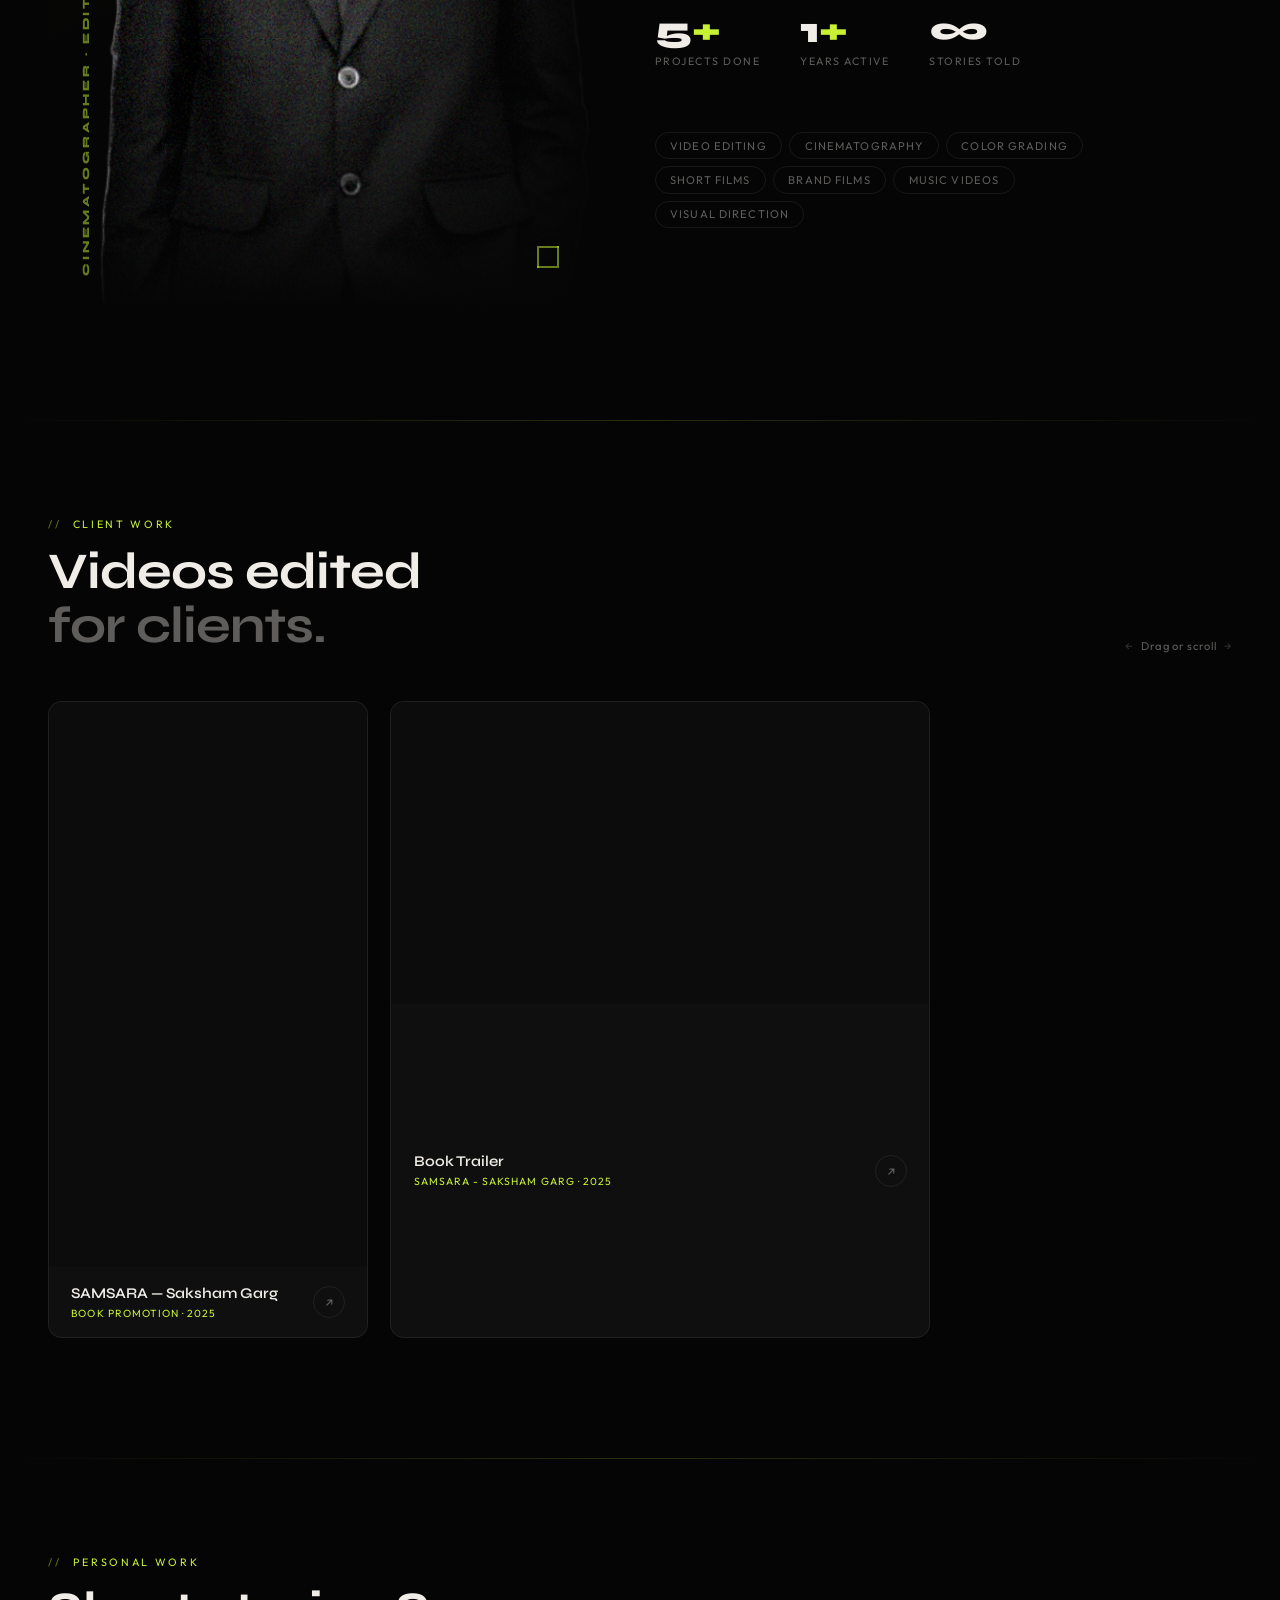
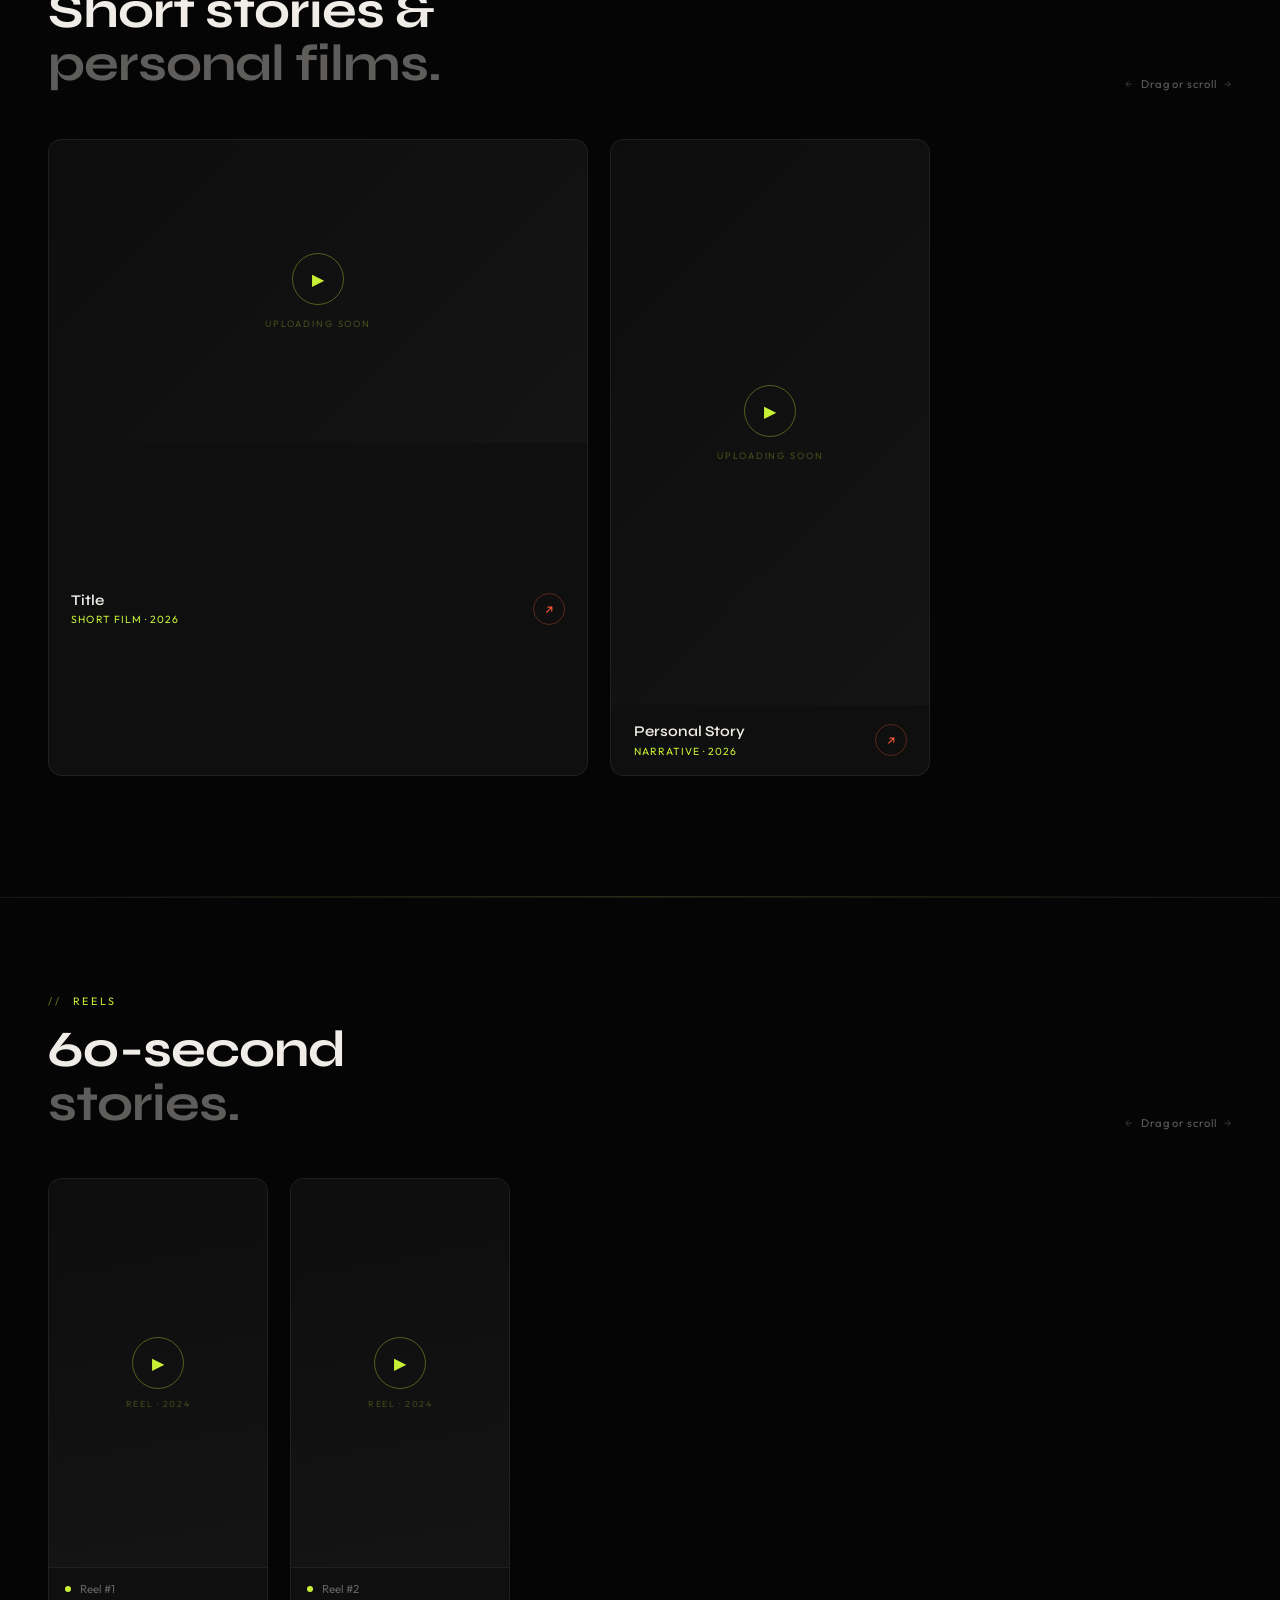
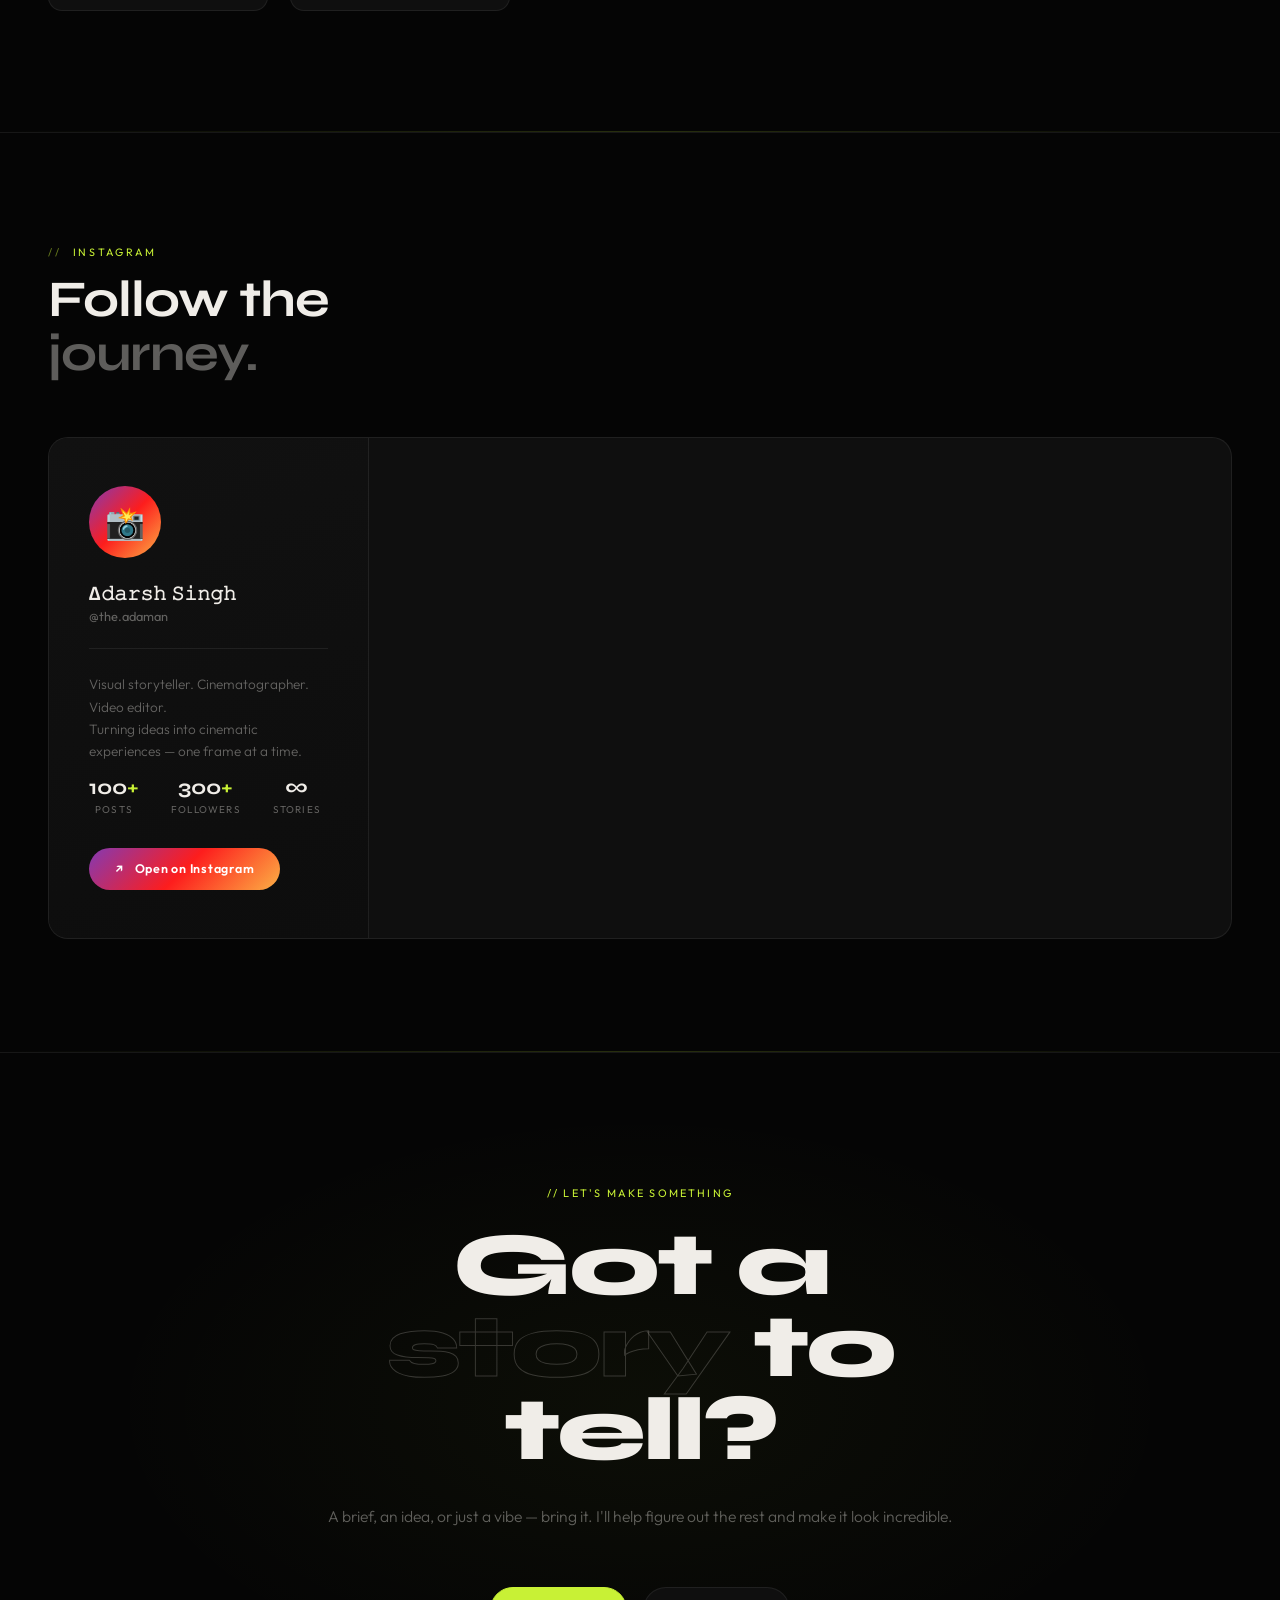
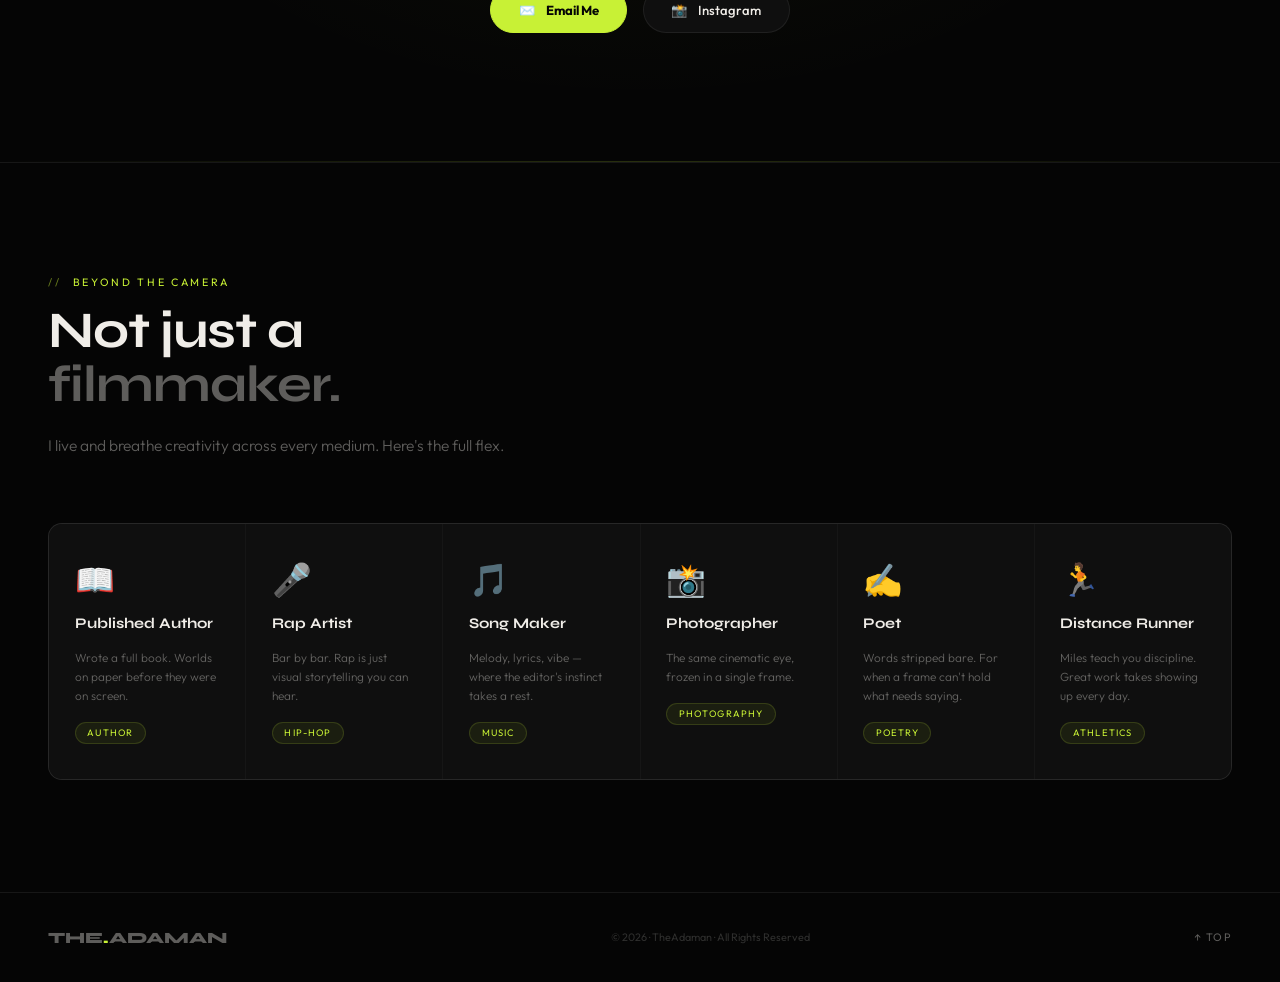
==== commit f43fcd8c: "Update index.html" ====
--- a/index.html
+++ b/index.html
@@ -184,10 +184,10 @@
       <!-- Upload your reel to YouTube (unlisted) then paste the embed ID below. -->
       <div class="vc wide">
         <div class="vc-media">
-          <div class="vc-ph"><div class="pcircle">▶</div><div class="vc-ph-lbl">Short Film · 16:9</div></div>
+          <div class="vc-ph"><div class="pcircle">▶</div><div class="vc-ph-lbl">Uploading soon</div></div>
         </div>
         <div class="vc-info">
-          <div class="vc-left"><div class="vc-title">Short Film Title</div><div class="vc-type">Short Film · 2024</div></div>
+          <div class="vc-left"><div class="vc-title">Title</div><div class="vc-type">Short Film · 2026</div></div>
           <div class="vc-arr" style="border-color:rgba(255,92,53,.3);color:var(--a2);">↗</div>
         </div>
       </div>
@@ -196,49 +196,18 @@
       <div class="vc tall">
         <div class="vc-media">
           <!-- <iframe src="https://www.youtube.com/embed/VIDEO_ID" allowfullscreen></iframe> -->
-          <div class="vc-ph"><div class="pcircle">▶</div><div class="vc-ph-lbl">Portrait · 9:16</div></div>
+          <div class="vc-ph"><div class="pcircle">▶</div><div class="vc-ph-lbl">Uploading Soon</div></div>
         </div>
         <div class="vc-info">
-          <div class="vc-left"><div class="vc-title">Personal Story</div><div class="vc-type">Narrative · 2024</div></div>
+          <div class="vc-left"><div class="vc-title">Personal Story</div><div class="vc-type">Narrative · 2026</div></div>
           <div class="vc-arr" style="border-color:rgba(255,92,53,.3);color:var(--a2);">↗</div>
         </div>
       </div>
 
       <!-- PERSONAL 3 — landscape -->
-      <div class="vc wide">
-        <div class="vc-media">
-          <!-- <iframe src="https://www.youtube.com/embed/VIDEO_ID" allowfullscreen></iframe> -->
-          <div class="vc-ph"><div class="pcircle">▶</div><div class="vc-ph-lbl">Visual Essay · 16:9</div></div>
-        </div>
-        <div class="vc-info">
-          <div class="vc-left"><div class="vc-title">Visual Essay</div><div class="vc-type">Experimental · 2024</div></div>
-          <div class="vc-arr" style="border-color:rgba(255,92,53,.3);color:var(--a2);">↗</div>
-        </div>
-      </div>
-
-      <!-- PERSONAL 4 — portrait -->
-      <div class="vc tall">
-        <div class="vc-media">
-          <!-- <iframe src="https://www.youtube.com/embed/VIDEO_ID" allowfullscreen></iframe> -->
-          <div class="vc-ph"><div class="pcircle">▶</div><div class="vc-ph-lbl">Portrait · 9:16</div></div>
-        </div>
-        <div class="vc-info">
-          <div class="vc-left"><div class="vc-title">Mood Film</div><div class="vc-type">Cinematic · 2023</div></div>
-          <div class="vc-arr" style="border-color:rgba(255,92,53,.3);color:var(--a2);">↗</div>
-        </div>
-      </div>
-
+     
       <!-- PERSONAL 5 — landscape -->
-      <div class="vc wide">
-        <div class="vc-media">
-          <!-- <iframe src="https://www.youtube.com/embed/VIDEO_ID" allowfullscreen></iframe> -->
-          <div class="vc-ph"><div class="pcircle">▶</div><div class="vc-ph-lbl">Mini Doc · 16:9</div></div>
-        </div>
-        <div class="vc-info">
-          <div class="vc-left"><div class="vc-title">Mini Documentary</div><div class="vc-type">Documentary · 2023</div></div>
-          <div class="vc-arr" style="border-color:rgba(255,92,53,.3);color:var(--a2);">↗</div>
-        </div>
-      </div>
+      
 
     </div>
   </div>
@@ -274,39 +243,7 @@
         </div>
         <div class="reel-foot"><div class="reel-dot"></div><span class="reel-lbl">Reel #2</span></div>
       </div>
-
-      <div class="reel-card rv d3">
-        <div class="reel-media">
-          <!-- <iframe src="https://www.youtube.com/embed/VIDEO_ID" allowfullscreen></iframe> -->
-          <div class="reel-ph"><div class="pcircle">▶</div><div class="reel-ph-lbl">Reel · 2024</div></div>
-        </div>
-        <div class="reel-foot"><div class="reel-dot"></div><span class="reel-lbl">Reel #3</span></div>
-      </div>
-
-      <div class="reel-card rv d4">
-        <div class="reel-media">
-          <!-- <iframe src="https://www.youtube.com/embed/VIDEO_ID" allowfullscreen></iframe> -->
-          <div class="reel-ph"><div class="pcircle">▶</div><div class="reel-ph-lbl">Reel · 2024</div></div>
-        </div>
-        <div class="reel-foot"><div class="reel-dot"></div><span class="reel-lbl">Reel #4</span></div>
-      </div>
-
-      <div class="reel-card rv d5">
-        <div class="reel-media">
-          <!-- <iframe src="https://www.youtube.com/embed/VIDEO_ID" allowfullscreen></iframe> -->
-          <div class="reel-ph"><div class="pcircle">▶</div><div class="reel-ph-lbl">Reel · 2025</div></div>
-        </div>
-        <div class="reel-foot"><div class="reel-dot"></div><span class="reel-lbl">Reel #5</span></div>
-      </div>
-
-      <div class="reel-card rv d6">
-        <div class="reel-media">
-          <!-- <iframe src="https://www.youtube.com/embed/VIDEO_ID" allowfullscreen></iframe> -->
-          <div class="reel-ph"><div class="pcircle">▶</div><div class="reel-ph-lbl">Reel · 2025</div></div>
-        </div>
-        <div class="reel-foot"><div class="reel-dot"></div><span class="reel-lbl">Reel #6</span></div>
-      </div>
-
+      
     </div>
   </div>
 </section>
